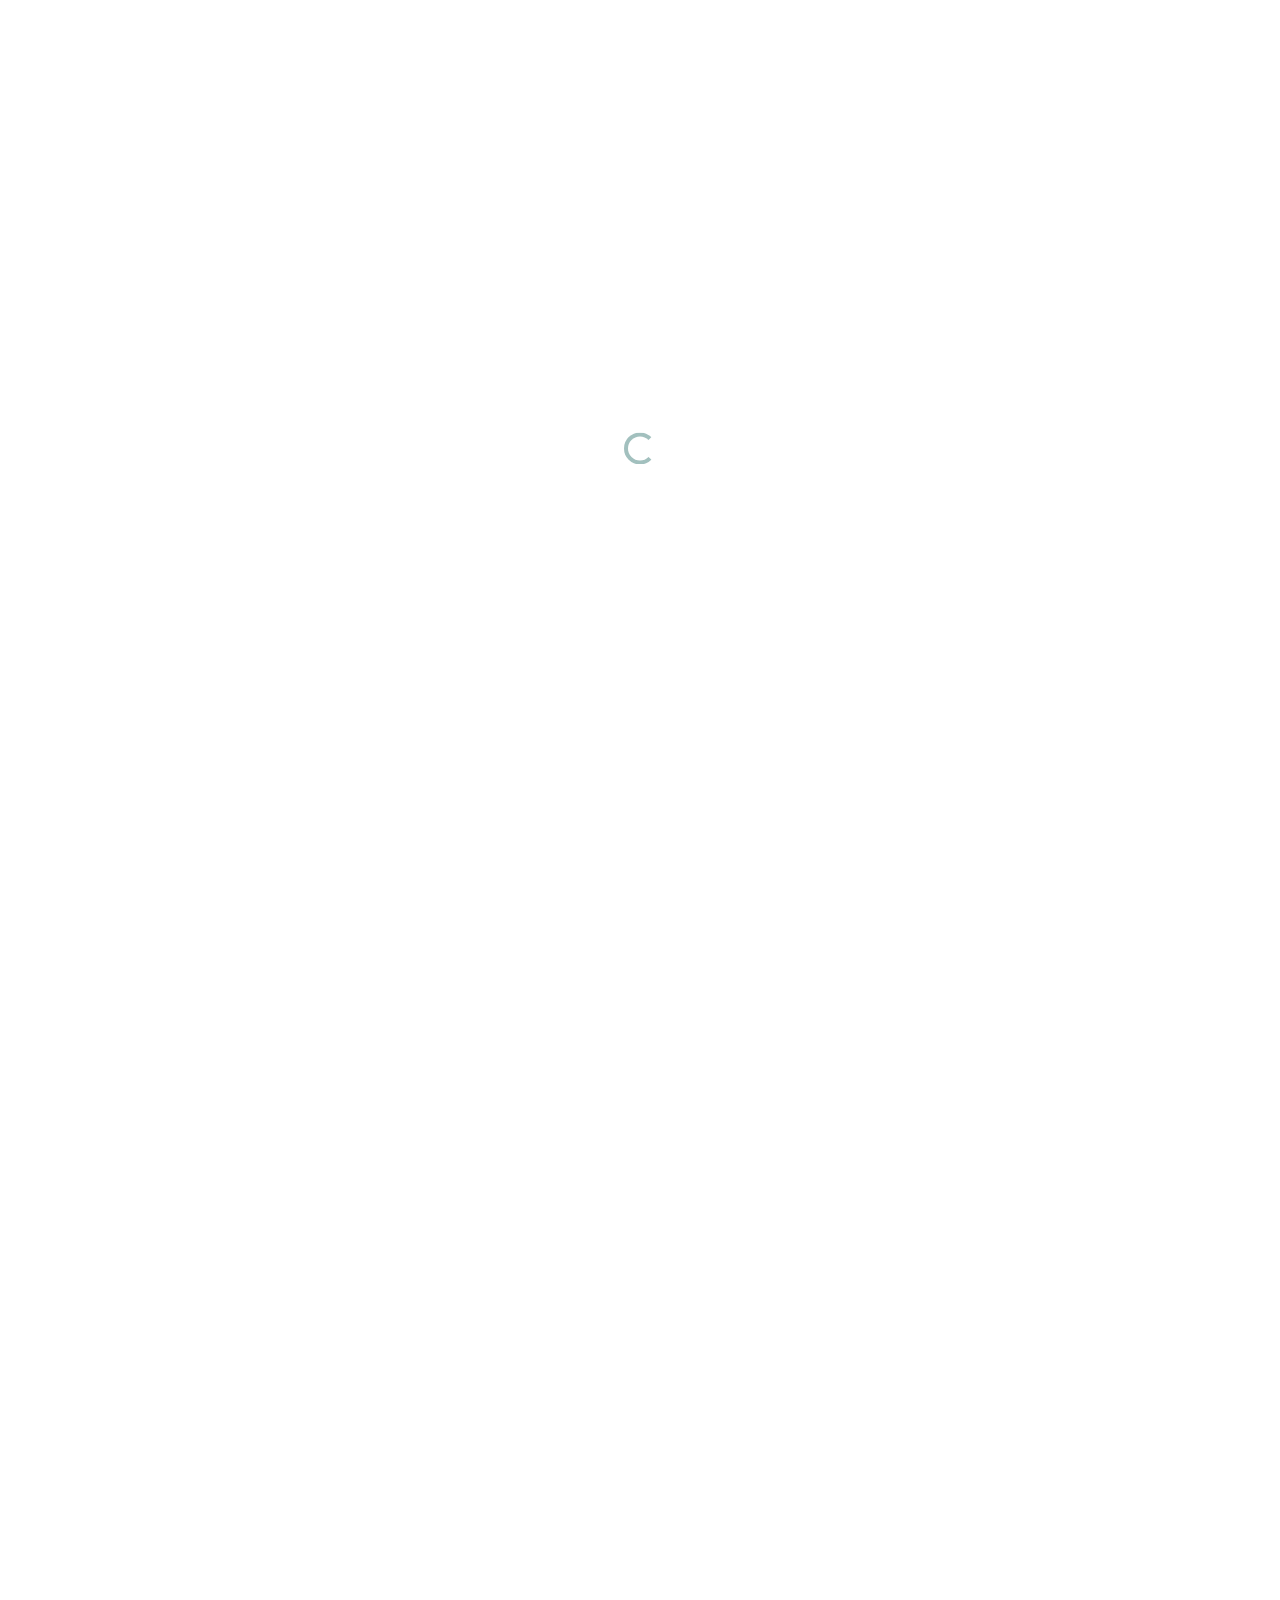
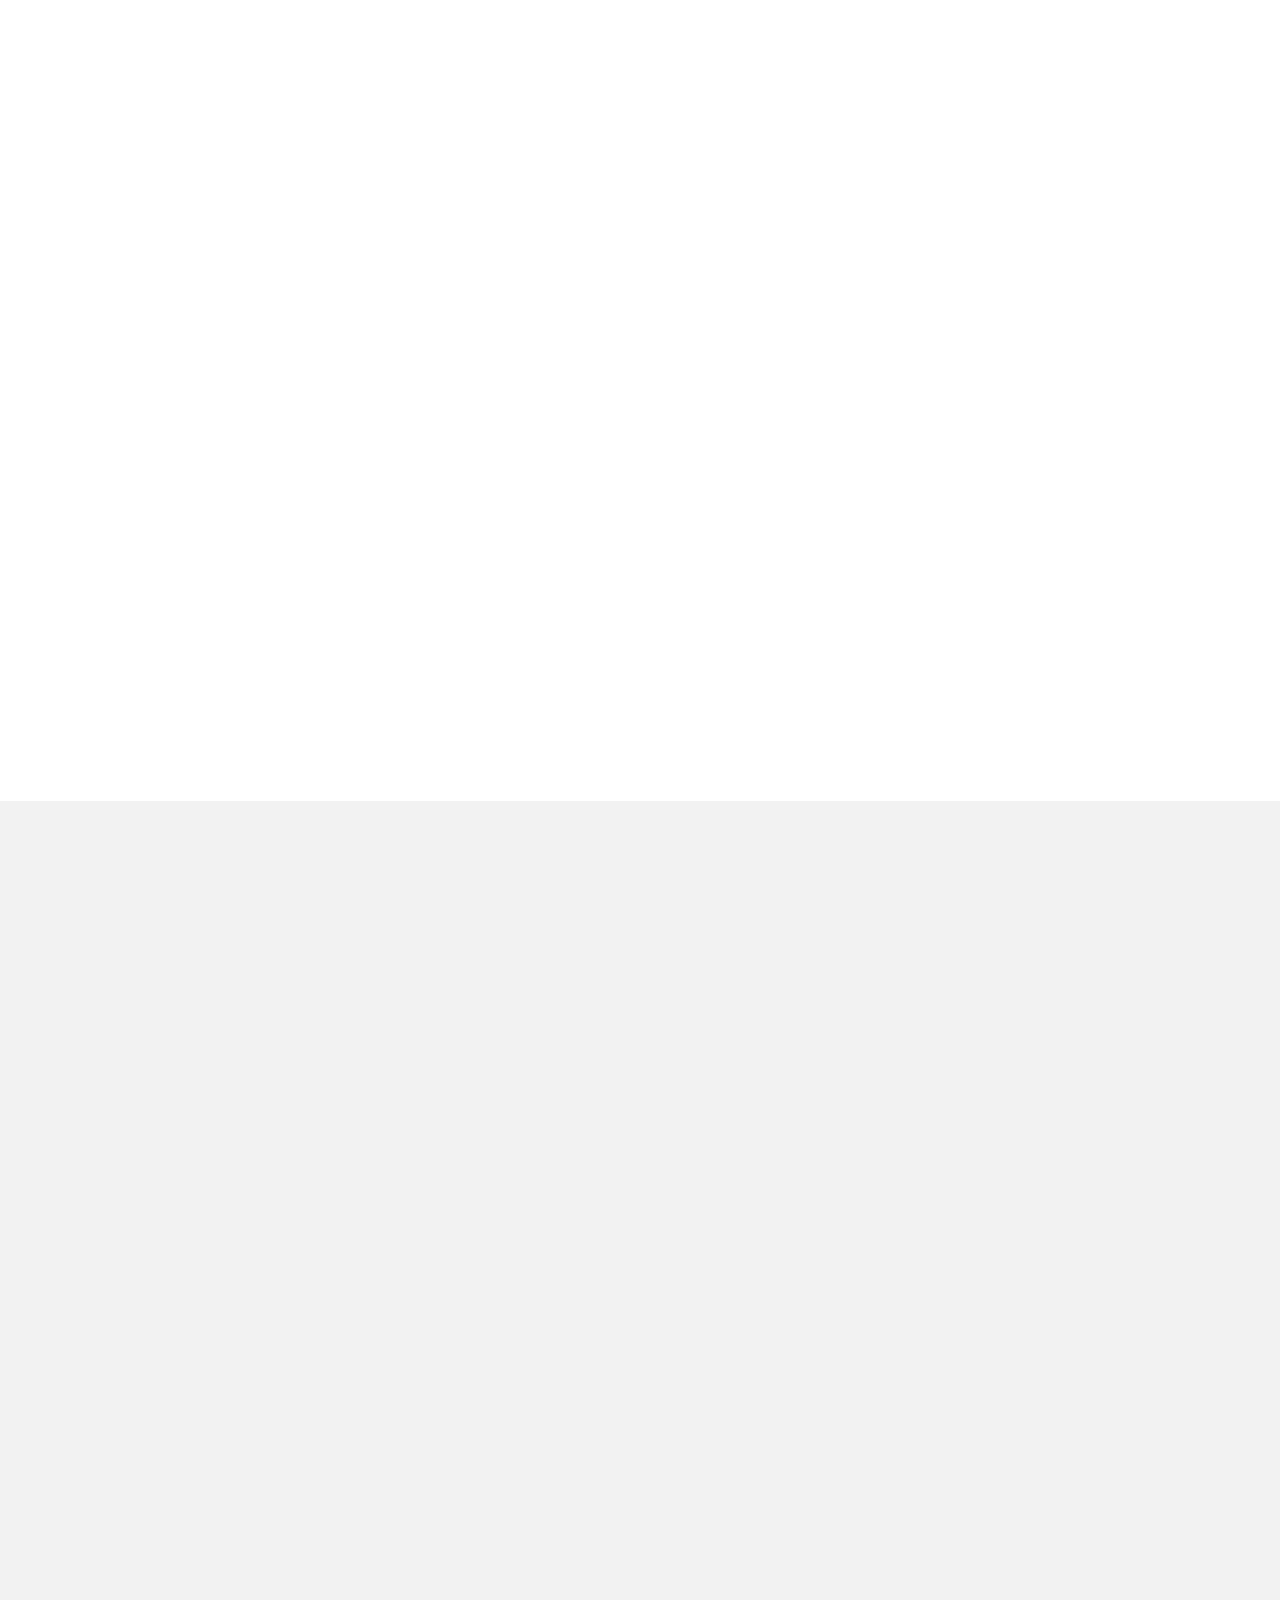
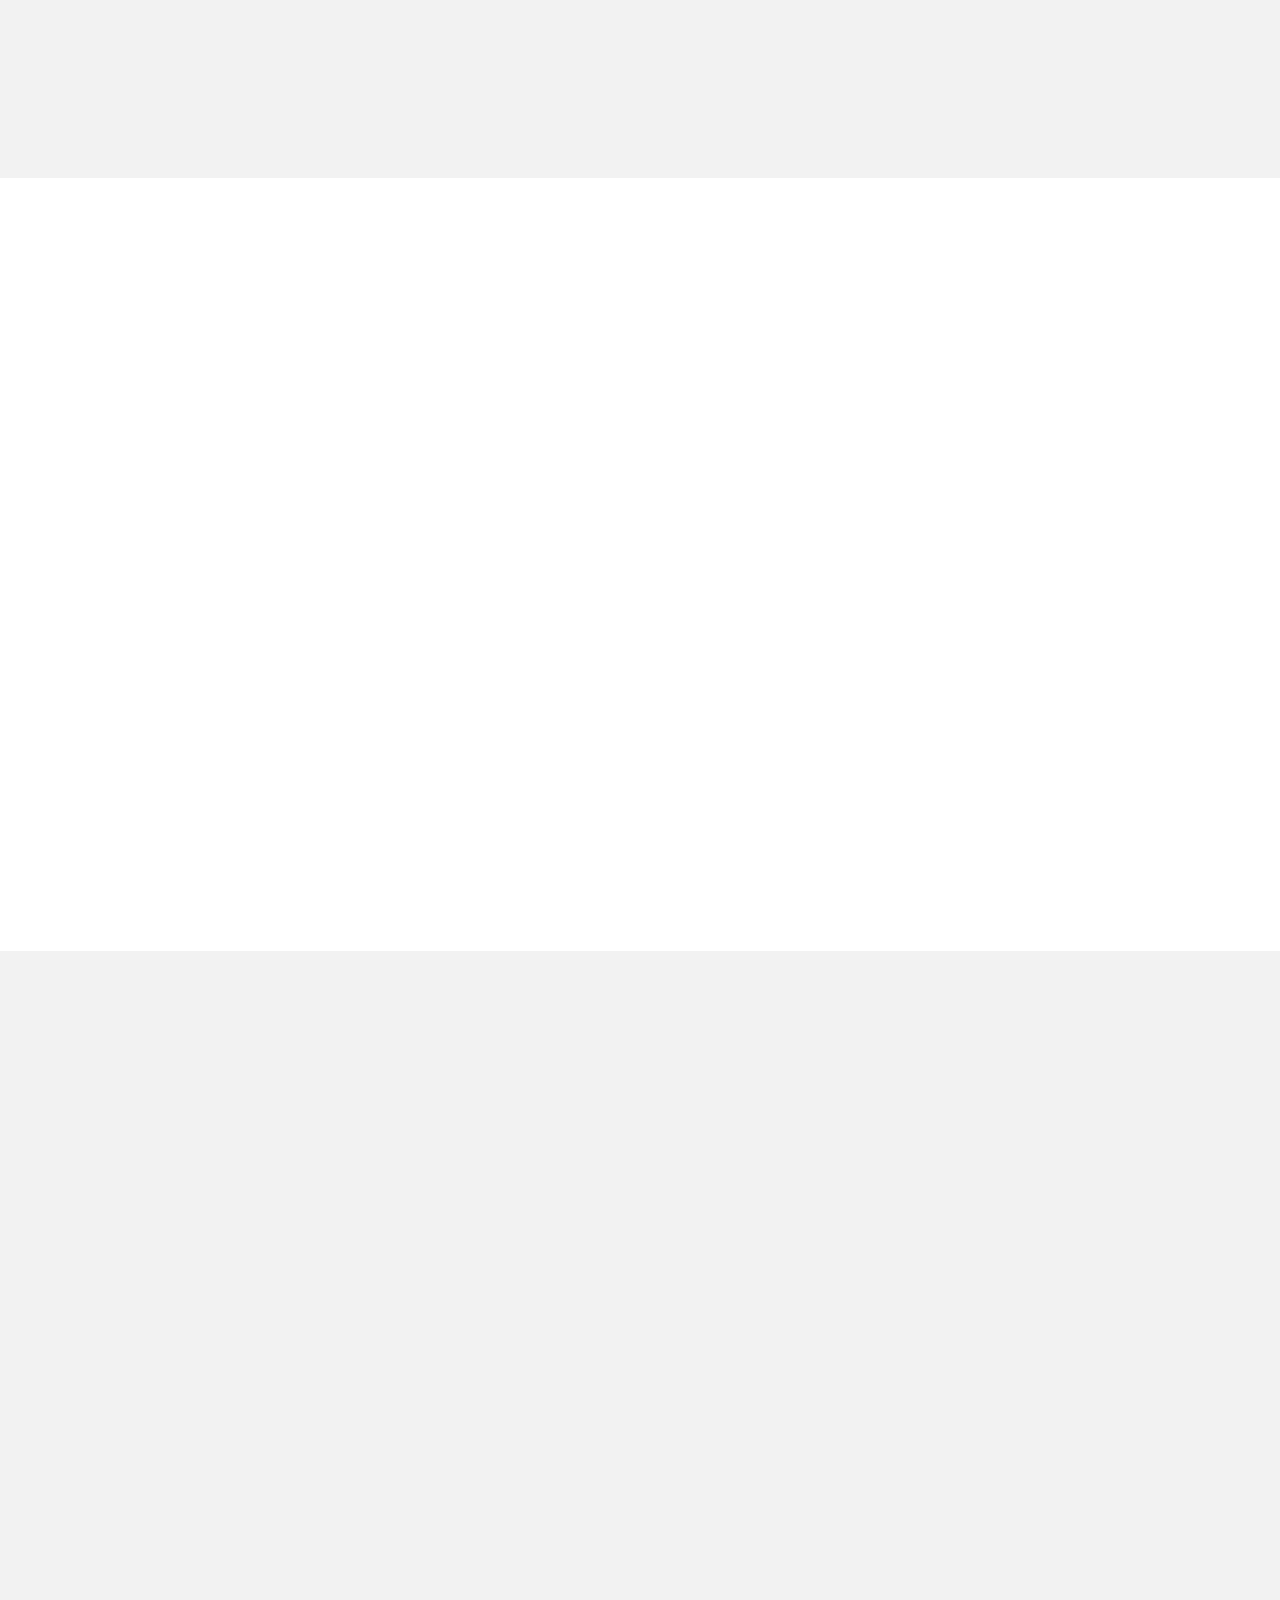
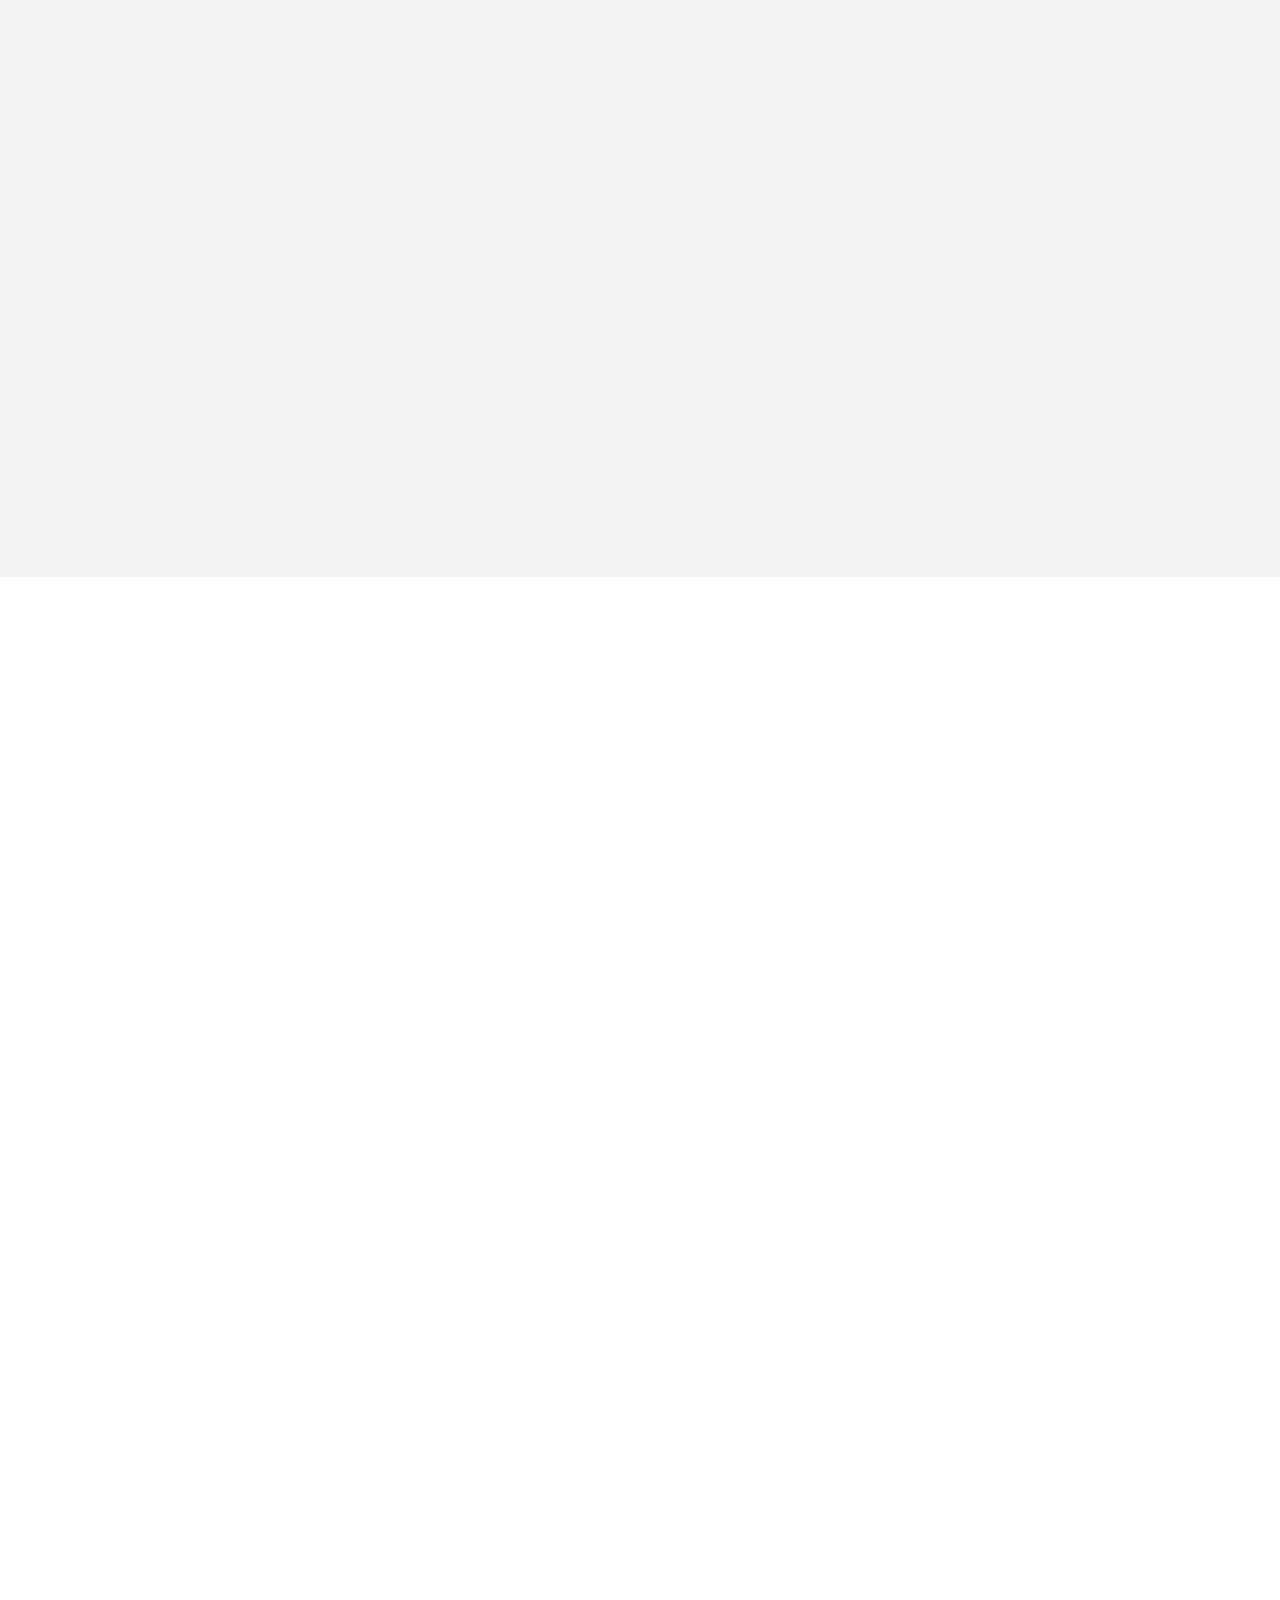
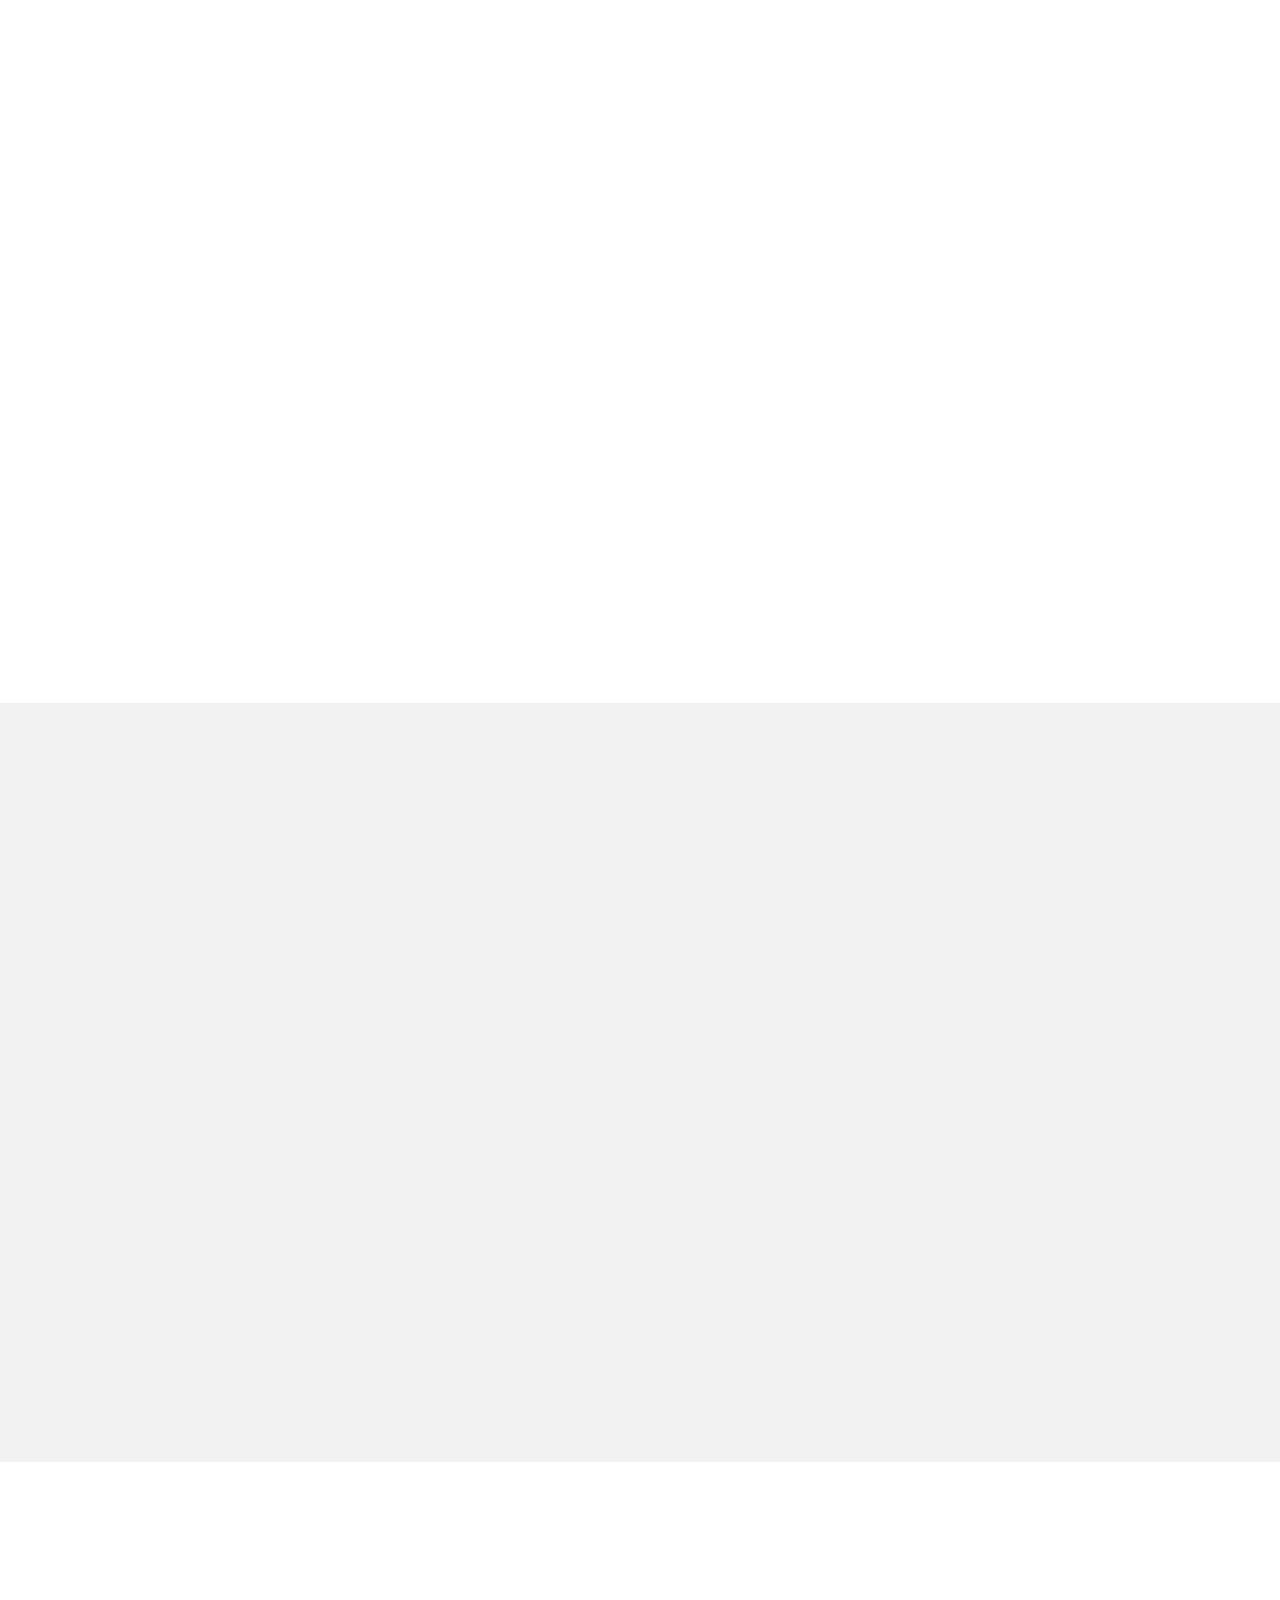
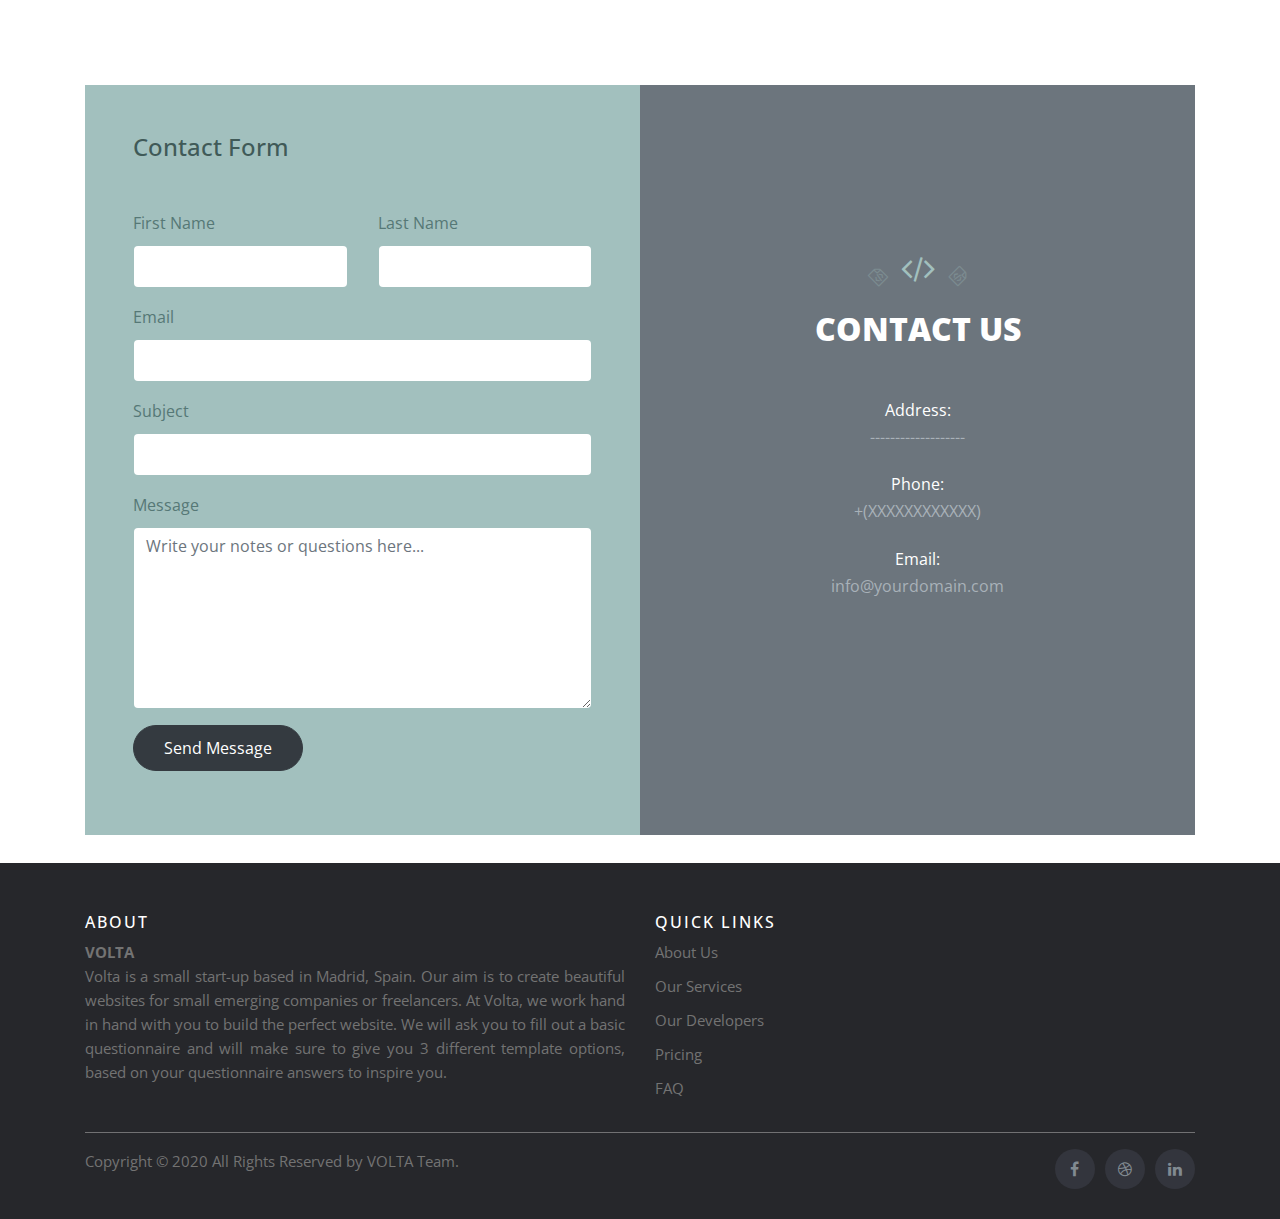
==== index.html @ 7f60ac6f "Soumah Change 1" ====
<!doctype html>
<html lang="en">

<!-- Mirrored from preview.colorlib.com/theme/dogger/ by HTTrack Website Copier/3.x [XR&CO'2014], Sat, 14 Nov 2020 23:42:00 GMT -->
<head>
<title>Volta</title>
<link rel="shortcut icon" href="images/Icon_logo_1.ico"/>
<meta charset="utf-8">
<meta name="viewport" content="width=device-width, initial-scale=1, shrink-to-fit=no">
<link href="https://fonts.googleapis.com/css?family=Open+Sans:300,400,700,%20900|Vollkorn:400i" rel="stylesheet">
<link rel="stylesheet" href="fonts/icomoon/style.css">
<link rel="stylesheet" href="css/bootstrap.min.css">
<link rel="stylesheet" href="css/jquery-ui.css">
<link rel="stylesheet" href="css/owl.carousel.min.css">
<link rel="stylesheet" href="css/owl.theme.default.min.css">
<link rel="stylesheet" href="css/owl.theme.default.min.css">
<link rel="stylesheet" href="css/jquery.fancybox.min.css">
<link rel="stylesheet" href="css/bootstrap-datepicker.css">
<link rel="stylesheet" href="fonts/flaticon/font/flaticon.css">
<link rel="stylesheet" href="fonts/font-awesome-4.7.0/css/font-awesome.min.css">
<link rel="stylesheet" href="css/aos.css">
<link rel="stylesheet" href="css/style.css">
</head>
<body data-spy="scroll" data-target=".site-navbar-target" data-offset="300" id="home-section">
<div id="overlayer"></div>
<div class="loader">
<div class="spinner-border text-primary" role="status">
<span class="sr-only">Loading...</span>
</div>
</div>
<div class="site-wrap">
<div class="site-mobile-menu site-navbar-target">
<div class="site-mobile-menu-header">
<div class="site-mobile-menu-close mt-3">
<span class="icon-close2 js-menu-toggle"></span>
</div>
</div>
<div class="site-mobile-menu-body"></div>
</div>
<header class="site-navbar js-sticky-header site-navbar-target" role="banner">
<div class="container">
<div class="row align-items-center">
<div class="col-6 col-xl-2">
<h1 class="mb-0 site-logo"><a href="index-2.html" class="h2 mb-0">VOLTA<span class="text-primary">.</span> </a></h1>
<!-- <a href="index-2.html" class="h2 mb-0">

  <img src="images/output-onlinepngtools.png" width="100px"/>
  <span class="text-primary">.</span>

 </a>
-->
</div>
<div class="col-12 col-md-10 d-none d-xl-block">
<nav class="site-navigation position-relative text-right" role="navigation">
<ul class="site-menu main-menu js-clone-nav mr-auto d-none d-lg-block">
<li><a href="#home-section" class="nav-link">Home</a></li>
<li><a href="#about-section" class="nav-link">About Us</a></li>
<li><a href="#services-section" class="nav-link">Our Services</a></li>
<li><a href="#trainers-section" class="nav-link">Our Developers</a></li>
<li><a href="#pricing-section" class="nav-link">Pricing</a></li>
<li><a href="#faq-section" class="nav-link">FAQ</a></li>

<li><a href="#contact-section" class="nav-link">Contact</a></li>
</ul>
</nav>
</div>
<div class="col-6 d-inline-block d-xl-none ml-md-0 py-3" style="position: relative; top: 3px;"><a href="#" class="site-menu-toggle js-menu-toggle float-right"><span class="icon-menu h3"></span></a></div>
</div>
</div>
</header>

<section class="site-blocks-cover overflow-hidden bg-light">
<div class="container">
<div class="row">
<div class="col-md-7 align-self-center text-center text-md-left">
<div class="intro-text">
<h1>Making <span class="d-md-block">Simple. Modern. Effective. websites</span></h1>
<p class="mb-4">Providing you and your company with<span class="d-block"> the best product and service.</p>
</div>
</div>
<div class="col-md-5 align-self-end text-center text-md-right">
<img src="images/Main_Section_Image_V1 copy.png" alt="Image" class="img-fluid-main cover-img">
</div>
</div>
</div>
</section>

<section class="site-section">
<div class="container">
<div class="row justify-content-center" data-aos="fade-up">
<div class="col-lg-6 text-center heading-section mb-5">
<div class="paws">
<span class="icon-code"></span>
</div>
<h2 class="text-black mb-2">Personalised Front-End Webpages for Your company!</h2>
<p>Our purpose is to make great websites for great people at a fraction of the cost.</p>
</div>
</div>
<div class="row hover-1-wrap mb-5 mb-lg-0">
<div class="col-12">
<div class="row">
<div class="mb-4 mb-lg-0 col-lg-6 order-lg-2" data-aos="fade-right">
<a href="#" class="hover-1">
<img src="images/plant.jpg" alt="Image" class="img-fluid">
</a>
</div>
<div class="col-lg-5 mr-auto text-lg-right align-self-center order-lg-1" data-aos="fade-left">
<h2 class="text-black">Simple</h2>
<p class="mb-4">Simplicity is our first pillar at Volta. We believe that simple designs will capture your customers. Simple and minimalist, but always based on what YOU want!</p>
</div>
</div>
</div>
</div>
<div class="row hover-1-wrap mb-5 mb-lg-0">
<div class="col-12">
<div class="row">
<div class="mb-4 mb-lg-0 col-lg-6" data-aos="fade-left">
<a href="#" class="hover-1">
<img src="images/modern.jpg" alt="Image" class="img-fluid">
</a>
</div>
<div class="col-lg-5 ml-auto align-self-center" data-aos="fade-right">
<h2 class="text-black">Modern</h2>
<p class="mb-4">Modern is our second pillar. Apart from simple, we want to be at the forefront of change, creating original, modern-looking designs that will “wow” both YOU and your customers</p>
</div>
</div>
</div>
</div>
<div class="row hover-1-wrap">
<div class="col-12">
<div class="row">
<div class="mb-4 mb-lg-0 col-lg-6 order-lg-2" data-aos="fade-right">
<a href="#" class="hover-1">
<img src="images/effective_2.jpg" alt="Image" class="img-fluid">
</a>
</div>
<div class="col-lg-5 mr-auto text-lg-right align-self-center order-lg-1" data-aos="fade-left">
<h2 class="text-black">Effective</h2>
<p class="mb-4">Effectiveness is our third pillar at Volta. We believe that a website is impractical unless it servers a purpose and works flawlessly to achieve our Customers’ objectives.</p>
</div>
</div>
</div>
</div>
</div>
</section>
<section class="site-section bg-light" id="about-section">
<div class="container">
<div class="row justify-content-center" data-aos="fade-up">
<div class="col-lg-5 align-self-center mr-auto text-left heading-section mb-5">
<div class="paws ml-4">
<span class="icon-code"></span>
</div>
<h2 class="text-black mb-3">About Us</h2>
<p class="lead">Volta is a small start-up based in Madrid, Spain. Our aim is to create beautiful websites for small emerging companies or freelancers.</p>
<p class="text-muted mb-4">At Volta, we work hand in hand with you to build the perfect website. We will ask you to fill out a basic questionnaire and will make sure to give you 3 different template options, based on your questionnaire answers to inspire you. Once you have decided what template you like best we will talk about specific aspects such as how much information you need on your website or what package we believe would be the most convenient for you. After that, it is hands-on! We will work non-stop to produce a finalised version of your website which you will fall in love with. We will do all this while keeping in mind our following objectives:
</p>
<ul class="list-unstyled ul-paw primary mb-0">
<li>Being small and staying small</li>
<li>Customer Satisfaction first at all costs</li>
<li>Delivering customer’s requests quickly and effectively</li>
</ul>
</div>
<div class="col-lg-6 text-left heading-section mb-5" data-aos="fade-up" data-aos-delay="100">
</span>
<img src="images/about_us.jpg" alt="Image" class="img-fluid">
</a>
</div>
</div>
</div>
</section>

<section class="site-section " id="services-section">
<div class="container">
<div class="row justify-content-center" data-aos="fade-up">
<div class="col-lg-6 text-center heading-section mb-5">
<div class="paws">
<span class="icon-code"></span>
</div>
<h2 class="text-black mb-2">Our Services</h2>
<p>We offer a range of services, all focused on website development.</p>
</div>
</div>
<div class="row" style="margin-left: 10%;">
<div class="col-sm-6 mb-4 col-sm-4" data-aos="fade-up" data-aos-delay="">
  <div class="block_service">
    <img src="https://img.icons8.com/ios-filled/100/000000/web-design.png" class="services_icons"/>
    <h3>Web Design </h3>
    <p>We design the layout and other visual elements of the website.</p>
  </div>
</div>
<div class="col-sm-6 mb-4 col-sm-4" data-aos="fade-up" data-aos-delay="200">
  <div class="block_service">
    <img src="https://img.icons8.com/ios/100/000000/code-file.png"class="services_icons"/>
    <h3>Web Development</h3>
    <p>We take the website design and actually make a functioning website from it. We use HTML, CSS, Javascript, PHP and other programming languages to bring to life the design files.</p>
  </div>
</div>
<div class="col-sm-6 mb-4 col-sm-4" data-aos="fade-up" data-aos-delay="100">
  <div class="block_service">
    <img src="https://img.icons8.com/ios-filled/100/000000/computer-support.png" class="services_icons"/>
    <h3>Website Maintenance</h3>
    <p>We will make sure to keep maintaining your website, taking care of petty things such as hosting and the domain.</p>
  </div>
</div>
<div class="col-sm-6 mb-4 col-sm-4" data-aos="fade-up" data-aos-delay="200">
  <div class="block_service">
    <img src="https://img.icons8.com/pastel-glyph/100/000000/web-analystics.png" class="services_icons"/>
    <h3>SEO and analytics</h3>
    <p>We work to make your website as visible as possible to all internet browsers. We also track your performance, traffic, etc with Google analytics.</p>
  </div>
</div>



<!--<div class="col-md-6 mb-4 col-lg-4" data-aos="fade-up" data-aos-delay="">
<div class="block_service">
<img src="images/dogger_veterinary.svg" alt="Image mb-5">
<h3>Dog First Aid</h3>
<p>Far far away, behind the word mountains, far from the countries Vokalia and Consonantia, there live the blind texts. </p>
</div>
</div>
<div class="col-md-6 mb-4 col-lg-4" data-aos="fade-up" data-aos-delay="100">
<div class="block_service">
<img src="images/dogger_dryer.svg" alt="Image mb-5">
<h3>Dog Dryer</h3>
<p>Far far away, behind the word mountains, far from the countries Vokalia and Consonantia, there live the blind texts. </p>
</div>
</div>
<div class="col-md-6 mb-4 col-lg-4" data-aos="fade-up" data-aos-delay="200">
<div class="block_service">
<img src="images/dogger_veterinarian.svg" alt="Image mb-5">
<h3>Expert Veterinarian</h3>
<p>Far far away, behind the word mountains, far from the countries Vokalia and Consonantia, there live the blind texts. </p>
</div>
</div>
</div>
</div>-->
</section>
<section class="site-section bg-light" id="trainers-section">
<div class="container">
<div class="row justify-content-center" data-aos="fade-up">
<div class="col-lg-7 text-center heading-section mb-5">
  <div class="paws">
  <span class="icon-code"></span>
  </div>
<h2 class="mb-2 heading">Our Developers</h2>

</div>
</div>
<div class="row">
<div class="col-md-6 mb-6 col-lg-6" data-aos="fade-up" data-aos-delay="">
<div class="trainer">
<figure>
<img src="images/dogger_trainer_1.jpg" alt="Image" class="img-fluid">
</figure>
<div class="px-md-3">
<h3>Alejandro Soumah</h3>
<p>Confounder of Volta. Has extensive experience in the field of web development. Mastering HTML5, CS4, Bootstrap, Javascript, and analytics.</p>
<!--<ul class="ul-social-circle">
<li><a href="#"><span class="icon-twitter"></span></a></li>
<li><a href="#"><span class="icon-instagram"></span></a></li>
<li><a href="#"><span class="icon-facebook"></span></a></li>-->
</ul>
</div>
</div>
</div>
<div class="col-md-6 mb-6 col-lg-6" data-aos="fade-up" data-aos-delay="100">
<div class="trainer">
<figure>
<img src="images/dogger_trainer_2.jpg" alt="Image" class="img-fluid">
</figure>
<div class="px-md-3">
<h3>Nicholas Poole-Warren</h3>
<p>Cofounder of Volta. Has developed websites in the past, has experience in HTML5, CS4, and Bootstrap as well as SEO techniques.</p>
<!--<ul class="ul-social-circle">
<li><a href="#"><span class="icon-twitter"></span></a></li>
<li><a href="#"><span class="icon-instagram"></span></a></li>
<li><a href="#"><span class="icon-facebook"></span></a></li>-->
<!-- </div>
</div>
</div>
<div class="col-md-6 mb-4 col-lg-4" data-aos="fade-up" data-aos-delay="">
<div class="trainer">
<figure>
<img src="images/dogger_trainer_1.jpg" alt="Image" class="img-fluid">
</figure>
<div class="px-md-3">
<h3>Monica Pier</h3>
<p>Has 3 years of experience in website development, has created a variety of websites for clients in the past.</p>
<ul class="ul-social-circle">
<li><a href="#"><span class="icon-twitter"></span></a></li>
<li><a href="#"><span class="icon-instagram"></span></a></li>
<li><a href="#"><span class="icon-facebook"></span></a></li>
</ul>
</div>
</div>
</div>
</ul>
</div>
</div>
</div>
</div>
</div>-->
</section>
<section class="site-section" id="pricing-section">
<div class="container">
<div class="row justify-content-center" data-aos="fade-up">
<div class="col-lg-7 text-center heading-section mb-5">
<div class="paws">
<span class="icon-code"></span>
</div>
<h2 class="mb-2 text-black heading">Pricing Table</h2>
<p>Far far away, behind the word mountains, far from the countries Vokalia and Consonantia, there live the blind texts.</p>
</div>
</div>
<div class="row no-gutters">
<div class="col-12 col-sm-6 col-md-6 col-lg-4 bg-primary p-3 p-md-5" data-aos="fade-up" data-aos-delay="">
<div class="pricing">
<h3 class="text-center text-white text-uppercase">Basic</h3>
<div class="price text-center mb-4 ">
<span><span>$47</span> / year</span>
</div>
<ul class="list-unstyled ul-check success mb-5">
<li>Officia quaerat eaque neque</li>
<li>Possimus aut consequuntur incidunt</li>
<li class="remove">Lorem ipsum dolor sit amet</li>
<li class="remove">Consectetur adipisicing elit</li>
<li class="remove">Dolorum esse odio quas architecto sint</li>
</ul>
<p class="text-center">
<a href="#" class="btn btn-secondary">Buy Now</a>
</p>
</div>
</div>
<div class="col-12 col-sm-6 col-md-6 col-lg-4 bg-dark  p-3 p-md-5" data-aos="fade-up" data-aos-delay="100">
<div class="pricing">
<h3 class="text-center text-white text-uppercase">Premium</h3>
<div class="price text-center mb-4 ">
<span><span>$250</span> / year</span>
</div>
<ul class="list-unstyled ul-check success mb-5">
<li>Officia quaerat eaque neque</li>
<li>Possimus aut consequuntur incidunt</li>
<li>Lorem ipsum dolor sit amet</li>
<li>Consectetur adipisicing elit</li>
<li class="remove">Dolorum esse odio quas architecto sint</li>
</ul>
<p class="text-center">
<a href="#" class="btn btn-primary">Buy Now</a>
</p>
</div>
</div>
<div class="col-12 col-sm-6 col-md-6 col-lg-4 bg-primary  p-3 p-md-5" data-aos="fade-up" data-aos-delay="200">
<div class="pricing">
<h3 class="text-center text-white text-uppercase">Professional</h3>
<div class="price text-center mb-4 ">
<span><span>$850</span> / year</span>
</div>
<ul class="list-unstyled ul-check success mb-5">
<li>Officia quaerat eaque neque</li>
<li>Possimus aut consequuntur incidunt</li>
<li>Lorem ipsum dolor sit amet</li>
<li>Consectetur adipisicing elit</li>
<li>Dolorum esse odio quas architecto sint</li>
</ul>
<p class="text-center">
<a href="#" class="btn btn-secondary">Buy Now</a>
</p>
</div>
</div>
</div>
</div>
<div class="container">
<div class="row justify-content-center" data-aos="fade-up">
<div class="col-lg-7 text-center heading-section mb-5">
<div class="main">
</div>
<h2 class="mb-2 text-black heading">Maintenance</h2>
<p>In order to upload your website to the internet we charge a maintenance fee where we inculde the hosting fee, the web domain and website maintenance.</p>
</div>
</div>
<div class="row no-gutters">
<div class="col-12 col-sm-6 col-md-6 col-lg-6 bg-primary p-3 p-md-5" data-aos="fade-up" data-aos-delay="">
<div class="pricing">
<h3 class="text-center text-white text-uppercase">Basic</h3>
<div class="price text-center mb-6 ">
<span><span>€30</span> / month</span>
</div>
<ul class="list-unstyled ul-check success mb-5">
<li>Website domain name fee </li>
<li>Website hosting fee </li>
<li>Basic maintenance (font/color/text/image changes)</li>
<li class="remove">Included SEO (search engine optimisation)</li>
<li class="remove">Monthly analytics report</li>
</ul>
<p class="text-center">
<a href="#" class="btn btn-secondary">Buy Now</a>
</p>
</div>
</div>
<div class="col-12 col-sm-6 col-md-6 col-lg-6 bg-dark  p-3 p-md-5" data-aos="fade-up" data-aos-delay="100">
<div class="pricing">
<h3 class="text-center text-white text-uppercase">Pro</h3>
<div class="price text-center mb-6 ">
<span><span>€50</span> / month</span>
</div>
<ul class="list-unstyled ul-check success mb-5">
<li>Website domain name fee</li>
<li>Website hosting fee</li>
<li>Pro maintenance (font/color/text/image changes)</li>
<li> Included SEO (search engine optimisation)</li>
<li>Monthly analytics report</li>
</ul>
<p class="text-center">
<a href="#" class="btn btn-primary">Buy Now</a>
</p>
</div>
</div>
</section>
<section class="site-section bg-light" id="faq-section">
<div class="container" id="accordion">
<div class="row justify-content-center" data-aos="fade-up">
<div class="col-lg-6 text-center heading-section mb-5">
<div class="paws">
<span class="icon-code"></span>
</div>
<h2 class="text-black mb-2">Frequently Ask Questions</h2>
<p>These are the most common questions we come across. Anything to try and help future customers understand the way Volta works</p>
</div>
</div>
<div class="row accordion justify-content-center block__76208">
<div class="col-lg-6 order-lg-2 mb-5 mb-lg-0" data-aos="fade-up" data-aos-delay="">
<img src="images/faq.jpeg" alt="Image" class="img-fluid rounded">
</div>
<div class="col-lg-5 mr-auto order-lg-1" data-aos="fade-up" data-aos-delay="100">
<div class="accordion-item">
<h3 class="mb-0 heading">
<a class="btn-block" data-toggle="collapse" href="#collapseFive" role="button" aria-expanded="true" aria-controls="collapseFive">How long does it take to build the first finalised version of the clients websites?<span class="icon"></span></a>
</h3>
<div id="collapseFive" class="collapse show" aria-labelledby="headingOne" data-parent="#accordion">
<div class="body-text">
<p>Depends on the plan the client has selected but never over a month. Sometimes, our delivery time is shorter than the stated in the package, but never longer.</p>
</div>
</div>
</div> <!-- .accordion-item -->
<div class="accordion-item">
<h3 class="mb-0 heading">
<a class="btn-block" data-toggle="collapse" href="#collapseSix" role="button" aria-expanded="false" aria-controls="collapseSix">What if I don’t want to pay for hosting, website domain and maintenance?<span class="icon"></span></a>
</h3>
<div id="collapseSix" class="collapse" aria-labelledby="headingOne" data-parent="#accordion">
<div class="body-text">
<p>No worries! This means that your website will not be live on the internet. You can either purchase the Basic or Pro Mainteneance package, or if you prefer to organise maintenance, hosting, and domains yourself, we will transfer the files over to you through email or dropbox. </p>
</div>
</div>
</div> <!-- .accordion-item -->
<div class="accordion-item">
<h3 class="mb-0 heading">
<a class="btn-block" data-toggle="collapse" href="#collapseSeven" role="button" aria-expanded="false" aria-controls="collapseSeven">What do the extra hours, included in all packages mean?<span class="icon"></span></a>
</h3>
<div id="collapseSeven" class="collapse" aria-labelledby="headingOne" data-parent="#accordion">
<div class="body-text">
<p>When we work with clients, we usually present them a final project of what they wanted in their website, however it is typically the case that there are finishing touches the client wants to add before we put the website on the internet. We, therefore, include these hours of editing and changing the website to perfection in each package. If the hours are exceeded, then we charge a base rate of 50€ an hour for extra changes. However, usually most people will not exceed the hour included in their selected packages.</p>
</div>
</div>
</div> <!-- .accordion-item -->
<div class="accordion-item">
<h3 class="mb-0 heading">
<a class="btn-block" data-toggle="collapse" href="#collapseEight" role="button" aria-expanded="false" aria-controls="collapseEight">Is a warm dry nose a sign of illness in dogs?<span class="icon"></span></a>
</h3>
<div id="collapseEight" class="collapse" aria-labelledby="headingOne" data-parent="#accordion">
<div class="body-text">
<p>The Big Oxmox advised her not to do so, because there were thousands of bad Commas, wild Question Marks and devious Semikoli, but the Little Blind Text didn’t listen. She packed her seven versalia, put her initial into the belt and made herself on the way.</p>
</div>
</div>
</div> <!-- .accordion-item -->
</div>
</div>
</div>
</section>

<!--
<section class="site-section block-13" id="testimonials-section" data-aos="fade">
<div class="container">
<div class="row justify-content-center" data-aos="fade-up">
<div class="col-lg-6 text-center heading-section mb-5">
<div class="paws">
<span class="icon-code"></span>
</div>
<h2 class="text-black mb-2">Happy Customers</h2>
</div>
</div>
<div data-aos="fade-up" data-aos-delay="200">
<div class="owl-carousel nonloop-block-13">
<div>
<div class="block-testimony-1 text-center">
<blockquote class="mb-4">
<p>&ldquo;The Big Oxmox advised her not to do so, because there were thousands of bad Commas, wild Question Marks and devious Semikoli, but the Little Blind Text didn’t listen. She packed her seven versalia, put her initial into the belt and made herself on the way.&rdquo;</p>
</blockquote>
<figure>
<img src="images/person_4.jpg" alt="Image" class="img-fluid rounded-circle mx-auto">
</figure>
<h3 class="font-size-20 text-black">Ricky Fisher</h3>
</div>
</div>
<div>
<div class="block-testimony-1 text-center">
<blockquote class="mb-4">
<p>&ldquo;Even the all-powerful Pointing has no control about the blind texts it is an almost unorthographic life One day however a small line of blind text by the name of Lorem Ipsum decided to leave for the far World of Grammar.&rdquo;</p>
</blockquote>
<figure>
<img src="images/person_2.jpg" alt="Image" class="img-fluid rounded-circle mx-auto">
</figure>
<h3 class="font-size-20 mb-4 text-black">Ken Davis</h3>
</div>
</div>
<div>
<div class="block-testimony-1 text-center">
<blockquote class="mb-4">
<p>&ldquo;A small river named Duden flows by their place and supplies it with the necessary regelialia. It is a paradisematic country, in which roasted parts of sentences fly into your mouth.&rdquo;</p>
</blockquote>
<figure>
<img src="images/person_1.jpg" alt="Image" class="img-fluid rounded-circle mx-auto">
</figure>
<h3 class="font-size-20 text-black">Mellisa Griffin</h3>
</div>
</div>
<div>
<div class="block-testimony-1 text-center">
<blockquote class="mb-4">
<p>&ldquo;Far far away, behind the word mountains, far from the countries Vokalia and Consonantia, there live the blind texts. Separated they live in Bookmarksgrove right at the coast of the Semantics, a large language ocean.&rdquo;</p>
</blockquote>
<figure>
<img src="images/person_3.jpg" alt="Image" class="img-fluid rounded-circle mx-auto">
</figure>
<h3 class="font-size-20 mb-4 text-black">Robert Steward</h3>
</div>
</div>
</div>
</div>
</div>
</section> -->
<!-- <section class="site-section" id="gallery-section">
  <div class="container-fluid">
  <div class="row justify-content-center" data-aos="fade-up">
  <div class="col-lg-6 text-center heading-section mb-5">
  <div class="paws">
  <span class="icon-code"></span>
  </div>
  <h2 class="text-black mb-2">Photo Gallery</h2>
  </div>
  </div>
  <div class="row no-gutters">
  <a class="col-6 col-md-6 col-lg-4 col-xl-3 gal-item d-block" data-aos="fade-up" data-aos-delay="100" href="images/dogger_img_sm_1.jpg" data-fancybox="gal"><img src="images/dogger_img_sm_1.jpg" alt="Image" class="img-fluid"></a>
  <a class="col-6 col-md-6 col-lg-4 col-xl-3 gal-item d-block" data-aos="fade-up" data-aos-delay="100" href="images/dogger_img_sm_2.jpg" data-fancybox="gal"><img src="images/dogger_img_sm_2.jpg" alt="Image" class="img-fluid"></a>
  <a class="col-6 col-md-6 col-lg-4 col-xl-3 gal-item d-block" data-aos="fade-up" data-aos-delay="100" href="images/dogger_img_sm_3.jpg" data-fancybox="gal"><img src="images/dogger_img_sm_3.jpg" alt="Image" class="img-fluid"></a>
  <a class="col-6 col-md-6 col-lg-4 col-xl-3 gal-item d-block" data-aos="fade-up" data-aos-delay="100" href="images/dogger_img_sm_4.jpg" data-fancybox="gal"><img src="images/dogger_img_sm_4.jpg" alt="Image" class="img-fluid"></a>
  <a class="col-6 col-md-6 col-lg-4 col-xl-3 gal-item d-block" data-aos="fade-up" data-aos-delay="100" href="images/dogger_img_sm_5.jpg" data-fancybox="gal"><img src="images/dogger_img_sm_5.jpg" alt="Image" class="img-fluid"></a>
  <a class="col-6 col-md-6 col-lg-4 col-xl-3 gal-item d-block" data-aos="fade-up" data-aos-delay="100" href="images/dogger_img_sm_6.jpg" data-fancybox="gal"><img src="images/dogger_img_sm_6.jpg" alt="Image" class="img-fluid"></a>
  <a class="col-6 col-md-6 col-lg-4 col-xl-3 gal-item d-block" data-aos="fade-up" data-aos-delay="100" href="images/dogger_img_sm_1.jpg" data-fancybox="gal"><img src="images/dogger_img_sm_1.jpg" alt="Image" class="img-fluid"></a>
  <a class="col-6 col-md-6 col-lg-4 col-xl-3 gal-item d-block" data-aos="fade-up" data-aos-delay="100" href="images/dogger_img_sm_2.jpg" data-fancybox="gal"><img src="images/dogger_img_sm_2.jpg" alt="Image" class="img-fluid"></a>
  <a class="col-6 col-md-6 col-lg-4 col-xl-3 gal-item d-block" data-aos="fade-up" data-aos-delay="100" href="images/dogger_img_sm_3.jpg" data-fancybox="gal"><img src="images/dogger_img_sm_3.jpg" alt="Image" class="img-fluid"></a>
  <a class="col-6 col-md-6 col-lg-4 col-xl-3 gal-item d-block" data-aos="fade-up" data-aos-delay="100" href="images/dogger_img_sm_4.jpg" data-fancybox="gal"><img src="images/dogger_img_sm_4.jpg" alt="Image" class="img-fluid"></a>
  <a class="col-6 col-md-6 col-lg-4 col-xl-3 gal-item d-block" data-aos="fade-up" data-aos-delay="100" href="images/dogger_img_sm_5.jpg" data-fancybox="gal"><img src="images/dogger_img_sm_5.jpg" alt="Image" class="img-fluid"></a>
  <a class="col-6 col-md-6 col-lg-4 col-xl-3 gal-item d-block" data-aos="fade-up" data-aos-delay="100" href="images/dogger_img_sm_6.jpg" data-fancybox="gal"><img src="images/dogger_img_sm_6.jpg" alt="Image" class="img-fluid"></a>
  </div>
  </div>
</section> -->
<!--  <section class="site-section" id="blog-section">
  <div class="container">
  <div class="row justify-content-center" data-aos="fade-up">
  <div class="col-lg-6 text-center heading-section mb-5">
  <div class="paws">
  <span class="icon-code"></span>
  </div>
  <h2 class="text-black mb-2">Dogger Blog</h2>
  <p>Far far away, behind the word mountains, far from the countries Vokalia and Consonantia, there live the blind texts.</p>
  </div>
  </div>
  <div class="row">
  <div class="col-md-6 mb-4" data-aos="fade-up" data-aos-delay="">
  <div class="d-lg-flex blog-entry">
  <figure class="mr-4">
  <a href="single.html"><img src="images/dogger_img_sm_1.jpg" alt="Image" class="img-fluid"></a>
  </figure>
  <div class="blog-entry-text">
  <h3><a href="single.html">5 Things You Need To Know About Dog Massage</a></h3>
  <span class="post-meta mb-3 d-block">April 17, 2019</span>
  <p>Far far away, behind the word mountains, far from the countries Vokalia and Consonantia, there live the blind texts.</p>
  <p><a href="#" class="">Read More..</a></p>
  </div>
  </div>
  </div>
  <div class="col-md-6 mb-4" data-aos="fade-up" data-aos-delay="100">
  <div class="d-lg-flex blog-entry">
  <figure class="mr-4">
  <a href="single.html"><img src="images/dogger_img_sm_2.jpg" alt="Image" class="img-fluid"></a>
  </figure>
  <div class="blog-entry-text">
  <h3><a href="single.html">5 Things You Need To Know About Dog Massage</a></h3>
  <span class="post-meta mb-3 d-block">April 17, 2019</span>
  <p>Far far away, behind the word mountains, far from the countries Vokalia and Consonantia, there live the blind texts.</p>
  <p><a href="#" class="">Read More..</a></p>
  </div>
  </div>
  </div>
  <div class="col-md-6 mb-4" data-aos="fade-up" data-aos-delay="">
  <div class="d-lg-flex blog-entry">
  <figure class="mr-4">
  <a href="single.html"><img src="images/dogger_img_sm_3.jpg" alt="Image" class="img-fluid"></a>
  </figure>
  <div class="blog-entry-text">
  <h3><a href="single.html">5 Things You Need To Know About Dog Massage</a></h3>
  <span class="post-meta mb-3 d-block">April 17, 2019</span>
  <p>Far far away, behind the word mountains, far from the countries Vokalia and Consonantia, there live the blind texts.</p>
  <p><a href="#" class="">Read More..</a></p>
  </div>
  </div>
  </div>
  <div class="col-md-6 mb-4" data-aos="fade-up" data-aos-delay="100">
  <div class="d-lg-flex blog-entry">
  <figure class="mr-4">
  <a href="single.html"><img src="images/dogger_img_sm_1.jpg" alt="Image" class="img-fluid"></a>
  </figure>
  <div class="blog-entry-text">
  <h3><a href="single.html">5 Things You Need To Know About Dog Massage</a></h3>
  <span class="post-meta mb-3 d-block">April 17, 2019</span>
  <p>Far far away, behind the word mountains, far from the countries Vokalia and Consonantia, there live the blind texts.</p>
  <p><a href="#" class="">Read More..</a></p>
  </div>
  </div>
  </div>
  </div>
  </div>
</section> -->

<section class="" id="contact-section ">
</br>
<div class="container">
  <div class="row justify-content-center" data-aos="fade-up">
  <div class="col-lg-6 text-center heading-section mb-5">
  <div class="paws">
  <span class="icon-code"></span>
  </div>
  <h2 class="text-black mb-2">Contact Form</h2>
  <p>If you would like to ask us anything don't hesitate, fill up the form! </p>
  </div>
  </div>
<div class="row no-gutters">
<div class="col-lg-6 bg-primary">
<form action="#" class="p-5 contact-form">
<h2 class="h4 mb-5 heading">Contact Form</h2>
<div class="row form-group">
<div class="col-md-6 mb-3 mb-md-0">
<label for="fname">First Name</label>
<input type="text" id="fname" class="form-control">
</div>
<div class="col-md-6">
<label for="lname">Last Name</label>
<input type="text" id="lname" class="form-control">
</div>
</div>
<div class="row form-group">
<div class="col-md-12">
<label for="email">Email</label>
<input type="email" id="email" class="form-control">
</div>
</div>
<div class="row form-group">
<div class="col-md-12">
<label for="subject">Subject</label>
<input type="subject" id="subject" class="form-control">
</div>
</div>
<div class="row form-group">
<div class="col-md-12">
<label for="message">Message</label>
<textarea name="message" id="message" cols="30" rows="7" class="form-control" placeholder="Write your notes or questions here..."></textarea>
</div>
</div>
<div class="row form-group">
<div class="col-md-12">
<input type="submit" value="Send Message" class="btn btn-dark btn-md text-white">
</div>
</div>
</form>
</div>
<div class="col-lg-6 bg-secondary">
<div class="row justify-content-center align-items-center h-100">
<div class="col-lg-6 text-center heading-section mb-5 align-self-center">
<div class="paws">
<span class="icon-code"></span>
</div>
<h2 class="text-white mb-5">Contact Us</h2>
<ul class="list-unstyled text-centre address">
<li>
<span class="d-block">Address:</span>
<p>-------------------</p>
</li>
<li>
<span class="d-block">Phone:</span>
<p>+(XXXXXXXXXXXX)</p>
</li>
<li>
<span class="d-block">Email:</span>
<p>info@yourdomain.com</p>
</li>
</ul>
</div>
</div>
</div>
</div>
</div>
</br>

</section>

<footer class="site-footer">
      <div class="container">
        <div class="row">
          <div class="col-sm-12 col-md-6">
            <h6>About</h6>
            <p class="text-justify"><b>VOLTA</b></br>
              Volta is a small start-up based in Madrid, Spain. Our aim is to create beautiful websites for small emerging companies or freelancers.

  At Volta, we work hand in hand with you to build the perfect website. We will ask you to fill out a basic questionnaire and will make sure to give you 3 different template options, based on your questionnaire answers to inspire you.

              </p>
          </div>


          <div class="col-xs-6 col-md-3">
            <h6>Quick Links</h6>
            <ul class="footer-links">
              <li><a href="#about-section">About Us</a></li>
              <li><a href="#services-section">Our Services</a></li>
              <li><a href="#trainers-section">Our Developers</a></li>
              <li><a href="#pricing-section">Pricing</a></li>
              <li><a href="faq-section">FAQ</a></li>
              <!-- <li><a href="#testimonials-section">Happy Customers</a></li> -->

            </ul>
          </div>
        </div>
        <hr>
      </div>
      <div class="container">
        <div class="row">
          <div class="col-md-8 col-sm-6 col-xs-12">
            <p class="copyright-text">Copyright &copy; 2020 All Rights Reserved by
         <a href="#">VOLTA Team</a>.
            </p>
          </div>

          <div class="col-md-4 col-sm-6 col-xs-12">
            <ul class="social-icons">
              <li><a class="facebook" href="#"><i class="fa fa-facebook"></i></a></li>
              <li><a class="dribbble" href="#"><i class="fa fa-dribbble"></i></a></li>
              <li><a class="linkedin" href="#"><i class="fa fa-linkedin"></i></a></li>
            </ul>
          </div>
        </div>
      </div>
</footer>
</div> <!-- .site-wrap -->
<script src="js/jquery-3.3.1.min.js"></script>
<script src="js/jquery-ui.js"></script>
<script src="js/popper.min.js"></script>
<script src="js/bootstrap.min.js"></script>
<script src="js/owl.carousel.min.js"></script>
<script src="js/jquery.countdown.min.js"></script>
<script src="js/jquery.easing.1.3.js"></script>
<script src="js/aos.js"></script>
<script src="js/jquery.fancybox.min.js"></script>
<script src="js/jquery.sticky.js"></script>
<script src="js/isotope.pkgd.min.js"></script>
<script src="js/main.js"></script>
<!-- Global site tag (gtag.js) - Google Analytics -->
<script async src="https://www.googletagmanager.com/gtag/js?id=UA-23581568-13"></script>
<script>window.dataLayer=window.dataLayer||[];function gtag(){dataLayer.push(arguments);}gtag('js',new Date());gtag('config','UA-23581568-13');</script>
</body>

<!-- Mirrored from preview.colorlib.com/theme/dogger/ by HTTrack Website Copier/3.x [XR&CO'2014], Sat, 14 Nov 2020 23:42:45 GMT -->
</html>
---- fonts/icomoon/style.css ----
@font-face {
  font-family: 'icomoon';
  src:  url('fonts/icomoon1a44.eot?10si43');
  src:  url('fonts/icomoon1a44.eot?10si43#iefix') format('embedded-opentype'),
    url('fonts/icomoon1a44.ttf?10si43') format('truetype'),
    url('fonts/icomoon1a44.woff?10si43') format('woff'),
    url('fonts/icomoon1a44.svg?10si43#icomoon') format('svg');
  font-weight: normal;
  font-style: normal;
}

[class^="icon-"], [class*=" icon-"] {
  /* use !important to prevent issues with browser extensions that change fonts */
  font-family: 'icomoon' !important;
  speak: none;
  font-style: normal;
  font-weight: normal;
  font-variant: normal;
  text-transform: none;
  line-height: 1;

  /* Better Font Rendering =========== */
  -webkit-font-smoothing: antialiased;
  -moz-osx-font-smoothing: grayscale;
}

.icon-asterisk:before {
  content: "\f069";
}
.icon-plus:before {
  content: "\f067";
}
.icon-question:before {
  content: "\f128";
}
.icon-minus:before {
  content: "\f068";
}
.icon-glass:before {
  content: "\f000";
}
.icon-music:before {
  content: "\f001";
}
.icon-search:before {
  content: "\f002";
}
.icon-envelope-o:before {
  content: "\f003";
}
.icon-heart:before {
  content: "\f004";
}
.icon-star:before {
  content: "\f005";
}
.icon-star-o:before {
  content: "\f006";
}
.icon-user:before {
  content: "\f007";
}
.icon-film:before {
  content: "\f008";
}
.icon-th-large:before {
  content: "\f009";
}
.icon-th:before {
  content: "\f00a";
}
.icon-th-list:before {
  content: "\f00b";
}
.icon-check:before {
  content: "\f00c";
}
.icon-close:before {
  content: "\f00d";
}
.icon-remove:before {
  content: "\f00d";
}
.icon-times:before {
  content: "\f00d";
}
.icon-search-plus:before {
  content: "\f00e";
}
.icon-search-minus:before {
  content: "\f010";
}
.icon-power-off:before {
  content: "\f011";
}
.icon-signal:before {
  content: "\f012";
}
.icon-cog:before {
  content: "\f013";
}
.icon-gear:before {
  content: "\f013";
}
.icon-trash-o:before {
  content: "\f014";
}
.icon-home:before {
  content: "\f015";
}
.icon-file-o:before {
  content: "\f016";
}
.icon-clock-o:before {
  content: "\f017";
}
.icon-road:before {
  content: "\f018";
}
.icon-download:before {
  content: "\f019";
}
.icon-arrow-circle-o-down:before {
  content: "\f01a";
}
.icon-arrow-circle-o-up:before {
  content: "\f01b";
}
.icon-inbox:before {
  content: "\f01c";
}
.icon-play-circle-o:before {
  content: "\f01d";
}
.icon-repeat:before {
  content: "\f01e";
}
.icon-rotate-right:before {
  content: "\f01e";
}
.icon-refresh:before {
  content: "\f021";
}
.icon-list-alt:before {
  content: "\f022";
}
.icon-lock:before {
  content: "\f023";
}
.icon-flag:before {
  content: "\f024";
}
.icon-headphones:before {
  content: "\f025";
}
.icon-volume-off:before {
  content: "\f026";
}
.icon-volume-down:before {
  content: "\f027";
}
.icon-volume-up:before {
  content: "\f028";
}
.icon-qrcode:before {
  content: "\f029";
}
.icon-barcode:before {
  content: "\f02a";
}
.icon-tag:before {
  content: "\f02b";
}
.icon-tags:before {
  content: "\f02c";
}
.icon-book:before {
  content: "\f02d";
}
.icon-bookmark:before {
  content: "\f02e";
}
.icon-print:before {
  content: "\f02f";
}
.icon-camera:before {
  content: "\f030";
}
.icon-font:before {
  content: "\f031";
}
.icon-bold:before {
  content: "\f032";
}
.icon-italic:before {
  content: "\f033";
}
.icon-text-height:before {
  content: "\f034";
}
.icon-text-width:before {
  content: "\f035";
}
.icon-align-left:before {
  content: "\f036";
}
.icon-align-center:before {
  content: "\f037";
}
.icon-align-right:before {
  content: "\f038";
}
.icon-align-justify:before {
  content: "\f039";
}
.icon-list:before {
  content: "\f03a";
}
.icon-dedent:before {
  content: "\f03b";
}
.icon-outdent:before {
  content: "\f03b";
}
.icon-indent:before {
  content: "\f03c";
}
.icon-video-camera:before {
  content: "\f03d";
}
.icon-image:before {
  content: "\f03e";
}
.icon-photo:before {
  content: "\f03e";
}
.icon-picture-o:before {
  content: "\f03e";
}
.icon-pencil:before {
  content: "\f040";
}
.icon-map-marker:before {
  content: "\f041";
}
.icon-adjust:before {
  content: "\f042";
}
.icon-tint:before {
  content: "\f043";
}
.icon-edit:before {
  content: "\f044";
}
.icon-pencil-square-o:before {
  content: "\f044";
}
.icon-share-square-o:before {
  content: "\f045";
}
.icon-check-square-o:before {
  content: "\f046";
}
.icon-arrows:before {
  content: "\f047";
}
.icon-step-backward:before {
  content: "\f048";
}
.icon-fast-backward:before {
  content: "\f049";
}
.icon-backward:before {
  content: "\f04a";
}
.icon-play:before {
  content: "\f04b";
}
.icon-pause:before {
  content: "\f04c";
}
.icon-stop:before {
  content: "\f04d";
}
.icon-forward:before {
  content: "\f04e";
}
.icon-fast-forward:before {
  content: "\f050";
}
.icon-step-forward:before {
  content: "\f051";
}
.icon-eject:before {
  content: "\f052";
}
.icon-chevron-left:before {
  content: "\f053";
}
.icon-chevron-right:before {
  content: "\f054";
}
.icon-plus-circle:before {
  content: "\f055";
}
.icon-minus-circle:before {
  content: "\f056";
}
.icon-times-circle:before {
  content: "\f057";
}
.icon-check-circle:before {
  content: "\f058";
}
.icon-question-circle:before {
  content: "\f059";
}
.icon-info-circle:before {
  content: "\f05a";
}
.icon-crosshairs:before {
  content: "\f05b";
}
.icon-times-circle-o:before {
  content: "\f05c";
}
.icon-check-circle-o:before {
  content: "\f05d";
}
.icon-ban:before {
  content: "\f05e";
}
.icon-arrow-left:before {
  content: "\f060";
}
.icon-arrow-right:before {
  content: "\f061";
}
.icon-arrow-up:before {
  content: "\f062";
}
.icon-arrow-down:before {
  content: "\f063";
}
.icon-mail-forward:before {
  content: "\f064";
}
.icon-share:before {
  content: "\f064";
}
.icon-expand:before {
  content: "\f065";
}
.icon-compress:before {
  content: "\f066";
}
.icon-exclamation-circle:before {
  content: "\f06a";
}
.icon-gift:before {
  content: "\f06b";
}
.icon-leaf:before {
  content: "\f06c";
}
.icon-fire:before {
  content: "\f06d";
}
.icon-eye:before {
  content: "\f06e";
}
.icon-eye-slash:before {
  content: "\f070";
}
.icon-exclamation-triangle:before {
  content: "\f071";
}
.icon-warning:before {
  content: "\f071";
}
.icon-plane:before {
  content: "\f072";
}
.icon-calendar:before {
  content: "\f073";
}
.icon-random:before {
  content: "\f074";
}
.icon-comment:before {
  content: "\f075";
}
.icon-magnet:before {
  content: "\f076";
}
.icon-chevron-up:before {
  content: "\f077";
}
.icon-chevron-down:before {
  content: "\f078";
}
.icon-retweet:before {
  content: "\f079";
}
.icon-shopping-cart:before {
  content: "\f07a";
}
.icon-folder:before {
  content: "\f07b";
}
.icon-folder-open:before {
  content: "\f07c";
}
.icon-arrows-v:before {
  content: "\f07d";
}
.icon-arrows-h:before {
  content: "\f07e";
}
.icon-bar-chart:before {
  content: "\f080";
}
.icon-bar-chart-o:before {
  content: "\f080";
}
.icon-twitter-square:before {
  content: "\f081";
}
.icon-facebook-square:before {
  content: "\f082";
}
.icon-camera-retro:before {
  content: "\f083";
}
.icon-key:before {
  content: "\f084";
}
.icon-cogs:before {
  content: "\f085";
}
.icon-gears:before {
  content: "\f085";
}
.icon-comments:before {
  content: "\f086";
}
.icon-thumbs-o-up:before {
  content: "\f087";
}
.icon-thumbs-o-down:before {
  content: "\f088";
}
.icon-star-half:before {
  content: "\f089";
}
.icon-heart-o:before {
  content: "\f08a";
}
.icon-sign-out:before {
  content: "\f08b";
}
.icon-linkedin-square:before {
  content: "\f08c";
}
.icon-thumb-tack:before {
  content: "\f08d";
}
.icon-external-link:before {
  content: "\f08e";
}
.icon-sign-in:before {
  content: "\f090";
}
.icon-trophy:before {
  content: "\f091";
}
.icon-github-square:before {
  content: "\f092";
}
.icon-upload:before {
  content: "\f093";
}
.icon-lemon-o:before {
  content: "\f094";
}
.icon-phone:before {
  content: "\f095";
}
.icon-square-o:before {
  content: "\f096";
}
.icon-bookmark-o:before {
  content: "\f097";
}
.icon-phone-square:before {
  content: "\f098";
}
.icon-twitter:before {
  content: "\f099";
}
.icon-facebook:before {
  content: "\f09a";
}
.icon-facebook-f:before {
  content: "\f09a";
}
.icon-github:before {
  content: "\f09b";
}
.icon-unlock:before {
  content: "\f09c";
}
.icon-credit-card:before {
  content: "\f09d";
}
.icon-feed:before {
  content: "\f09e";
}
.icon-rss:before {
  content: "\f09e";
}
.icon-hdd-o:before {
  content: "\f0a0";
}
.icon-bullhorn:before {
  content: "\f0a1";
}
.icon-bell-o:before {
  content: "\f0a2";
}
.icon-certificate:before {
  content: "\f0a3";
}
.icon-hand-o-right:before {
  content: "\f0a4";
}
.icon-hand-o-left:before {
  content: "\f0a5";
}
.icon-hand-o-up:before {
  content: "\f0a6";
}
.icon-hand-o-down:before {
  content: "\f0a7";
}
.icon-arrow-circle-left:before {
  content: "\f0a8";
}
.icon-arrow-circle-right:before {
  content: "\f0a9";
}
.icon-arrow-circle-up:before {
  content: "\f0aa";
}
.icon-arrow-circle-down:before {
  content: "\f0ab";
}
.icon-globe:before {
  content: "\f0ac";
}
.icon-wrench:before {
  content: "\f0ad";
}
.icon-tasks:before {
  content: "\f0ae";
}
.icon-filter:before {
  content: "\f0b0";
}
.icon-briefcase:before {
  content: "\f0b1";
}
.icon-arrows-alt:before {
  content: "\f0b2";
}
.icon-group:before {
  content: "\f0c0";
}
.icon-users:before {
  content: "\f0c0";
}
.icon-chain:before {
  content: "\f0c1";
}
.icon-link:before {
  content: "\f0c1";
}
.icon-cloud:before {
  content: "\f0c2";
}
.icon-flask:before {
  content: "\f0c3";
}
.icon-cut:before {
  content: "\f0c4";
}
.icon-scissors:before {
  content: "\f0c4";
}
.icon-copy:before {
  content: "\f0c5";
}
.icon-files-o:before {
  content: "\f0c5";
}
.icon-paperclip:before {
  content: "\f0c6";
}
.icon-floppy-o:before {
  content: "\f0c7";
}
.icon-save:before {
  content: "\f0c7";
}
.icon-square:before {
  content: "\f0c8";
}
.icon-bars:before {
  content: "\f0c9";
}
.icon-navicon:before {
  content: "\f0c9";
}
.icon-reorder:before {
  content: "\f0c9";
}
.icon-list-ul:before {
  content: "\f0ca";
}
.icon-list-ol:before {
  content: "\f0cb";
}
.icon-strikethrough:before {
  content: "\f0cc";
}
.icon-underline:before {
  content: "\f0cd";
}
.icon-table:before {
  content: "\f0ce";
}
.icon-magic:before {
  content: "\f0d0";
}
.icon-truck:before {
  content: "\f0d1";
}
.icon-pinterest:before {
  content: "\f0d2";
}
.icon-pinterest-square:before {
  content: "\f0d3";
}
.icon-google-plus-square:before {
  content: "\f0d4";
}
.icon-google-plus:before {
  content: "\f0d5";
}
.icon-money:before {
  content: "\f0d6";
}
.icon-caret-down:before {
  content: "\f0d7";
}
.icon-caret-up:before {
  content: "\f0d8";
}
.icon-caret-left:before {
  content: "\f0d9";
}
.icon-caret-right:before {
  content: "\f0da";
}
.icon-columns:before {
  content: "\f0db";
}
.icon-sort:before {
  content: "\f0dc";
}
.icon-unsorted:before {
  content: "\f0dc";
}
.icon-sort-desc:before {
  content: "\f0dd";
}
.icon-sort-down:before {
  content: "\f0dd";
}
.icon-sort-asc:before {
  content: "\f0de";
}
.icon-sort-up:before {
  content: "\f0de";
}
.icon-envelope:before {
  content: "\f0e0";
}
.icon-linkedin:before {
  content: "\f0e1";
}
.icon-rotate-left:before {
  content: "\f0e2";
}
.icon-undo:before {
  content: "\f0e2";
}
.icon-gavel:before {
  content: "\f0e3";
}
.icon-legal:before {
  content: "\f0e3";
}
.icon-dashboard:before {
  content: "\f0e4";
}
.icon-tachometer:before {
  content: "\f0e4";
}
.icon-comment-o:before {
  content: "\f0e5";
}
.icon-comments-o:before {
  content: "\f0e6";
}
.icon-bolt:before {
  content: "\f0e7";
}
.icon-flash:before {
  content: "\f0e7";
}
.icon-sitemap:before {
  content: "\f0e8";
}
.icon-umbrella:before {
  content: "\f0e9";
}
.icon-clipboard:before {
  content: "\f0ea";
}
.icon-paste:before {
  content: "\f0ea";
}
.icon-lightbulb-o:before {
  content: "\f0eb";
}
.icon-exchange:before {
  content: "\f0ec";
}
.icon-cloud-download:before {
  content: "\f0ed";
}
.icon-cloud-upload:before {
  content: "\f0ee";
}
.icon-user-md:before {
  content: "\f0f0";
}
.icon-stethoscope:before {
  content: "\f0f1";
}
.icon-suitcase:before {
  content: "\f0f2";
}
.icon-bell:before {
  content: "\f0f3";
}
.icon-coffee:before {
  content: "\f0f4";
}
.icon-cutlery:before {
  content: "\f0f5";
}
.icon-file-text-o:before {
  content: "\f0f6";
}
.icon-building-o:before {
  content: "\f0f7";
}
.icon-hospital-o:before {
  content: "\f0f8";
}
.icon-ambulance:before {
  content: "\f0f9";
}
.icon-medkit:before {
  content: "\f0fa";
}
.icon-fighter-jet:before {
  content: "\f0fb";
}
.icon-beer:before {
  content: "\f0fc";
}
.icon-h-square:before {
  content: "\f0fd";
}
.icon-plus-square:before {
  content: "\f0fe";
}
.icon-angle-double-left:before {
  content: "\f100";
}
.icon-angle-double-right:before {
  content: "\f101";
}
.icon-angle-double-up:before {
  content: "\f102";
}
.icon-angle-double-down:before {
  content: "\f103";
}
.icon-angle-left:before {
  content: "\f104";
}
.icon-angle-right:before {
  content: "\f105";
}
.icon-angle-up:before {
  content: "\f106";
}
.icon-angle-down:before {
  content: "\f107";
}
.icon-desktop:before {
  content: "\f108";
}
.icon-laptop:before {
  content: "\f109";
}
.icon-tablet:before {
  content: "\f10a";
}
.icon-mobile:before {
  content: "\f10b";
}
.icon-mobile-phone:before {
  content: "\f10b";
}
.icon-circle-o:before {
  content: "\f10c";
}
.icon-quote-left:before {
  content: "\f10d";
}
.icon-quote-right:before {
  content: "\f10e";
}
.icon-spinner:before {
  content: "\f110";
}
.icon-circle:before {
  content: "\f111";
}
.icon-mail-reply:before {
  content: "\f112";
}
.icon-reply:before {
  content: "\f112";
}
.icon-github-alt:before {
  content: "\f113";
}
.icon-folder-o:before {
  content: "\f114";
}
.icon-folder-open-o:before {
  content: "\f115";
}
.icon-smile-o:before {
  content: "\f118";
}
.icon-frown-o:before {
  content: "\f119";
}
.icon-meh-o:before {
  content: "\f11a";
}
.icon-gamepad:before {
  content: "\f11b";
}
.icon-keyboard-o:before {
  content: "\f11c";
}
.icon-flag-o:before {
  content: "\f11d";
}
.icon-flag-checkered:before {
  content: "\f11e";
}
.icon-terminal:before {
  content: "\f120";
}
.icon-code:before {
  content: "\f121";
}
.icon-mail-reply-all:before {
  content: "\f122";
}
.icon-reply-all:before {
  content: "\f122";
}
.icon-star-half-empty:before {
  content: "\f123";
}
.icon-star-half-full:before {
  content: "\f123";
}
.icon-star-half-o:before {
  content: "\f123";
}
.icon-location-arrow:before {
  content: "\f124";
}
.icon-crop:before {
  content: "\f125";
}
.icon-code-fork:before {
  content: "\f126";
}
.icon-chain-broken:before {
  content: "\f127";
}
.icon-unlink:before {
  content: "\f127";
}
.icon-info:before {
  content: "\f129";
}
.icon-exclamation:before {
  content: "\f12a";
}
.icon-superscript:before {
  content: "\f12b";
}
.icon-subscript:before {
  content: "\f12c";
}
.icon-eraser:before {
  content: "\f12d";
}
.icon-puzzle-piece:before {
  content: "\f12e";
}
.icon-microphone:before {
  content: "\f130";
}
.icon-microphone-slash:before {
  content: "\f131";
}
.icon-shield:before {
  content: "\f132";
}
.icon-calendar-o:before {
  content: "\f133";
}
.icon-fire-extinguisher:before {
  content: "\f134";
}
.icon-rocket:before {
  content: "\f135";
}
.icon-maxcdn:before {
  content: "\f136";
}
.icon-chevron-circle-left:before {
  content: "\f137";
}
.icon-chevron-circle-right:before {
  content: "\f138";
}
.icon-chevron-circle-up:before {
  content: "\f139";
}
.icon-chevron-circle-down:before {
  content: "\f13a";
}
.icon-html5:before {
  content: "\f13b";
}
.icon-css3:before {
  content: "\f13c";
}
.icon-anchor:before {
  content: "\f13d";
}
.icon-unlock-alt:before {
  content: "\f13e";
}
.icon-bullseye:before {
  content: "\f140";
}
.icon-ellipsis-h:before {
  content: "\f141";
}
.icon-ellipsis-v:before {
  content: "\f142";
}
.icon-rss-square:before {
  content: "\f143";
}
.icon-play-circle:before {
  content: "\f144";
}
.icon-ticket:before {
  content: "\f145";
}
.icon-minus-square:before {
  content: "\f146";
}
.icon-minus-square-o:before {
  content: "\f147";
}
.icon-level-up:before {
  content: "\f148";
}
.icon-level-down:before {
  content: "\f149";
}
.icon-check-square:before {
  content: "\f14a";
}
.icon-pencil-square:before {
  content: "\f14b";
}
.icon-external-link-square:before {
  content: "\f14c";
}
.icon-share-square:before {
  content: "\f14d";
}
.icon-compass:before {
  content: "\f14e";
}
.icon-caret-square-o-down:before {
  content: "\f150";
}
.icon-toggle-down:before {
  content: "\f150";
}
.icon-caret-square-o-up:before {
  content: "\f151";
}
.icon-toggle-up:before {
  content: "\f151";
}
.icon-caret-square-o-right:before {
  content: "\f152";
}
.icon-toggle-right:before {
  content: "\f152";
}
.icon-eur:before {
  content: "\f153";
}
.icon-euro:before {
  content: "\f153";
}
.icon-gbp:before {
  content: "\f154";
}
.icon-dollar:before {
  content: "\f155";
}
.icon-usd:before {
  content: "\f155";
}
.icon-inr:before {
  content: "\f156";
}
.icon-rupee:before {
  content: "\f156";
}
.icon-cny:before {
  content: "\f157";
}
.icon-jpy:before {
  content: "\f157";
}
.icon-rmb:before {
  content: "\f157";
}
.icon-yen:before {
  content: "\f157";
}
.icon-rouble:before {
  content: "\f158";
}
.icon-rub:before {
  content: "\f158";
}
.icon-ruble:before {
  content: "\f158";
}
.icon-krw:before {
  content: "\f159";
}
.icon-won:before {
  content: "\f159";
}
.icon-bitcoin:before {
  content: "\f15a";
}
.icon-btc:before {
  content: "\f15a";
}
.icon-file:before {
  content: "\f15b";
}
.icon-file-text:before {
  content: "\f15c";
}
.icon-sort-alpha-asc:before {
  content: "\f15d";
}
.icon-sort-alpha-desc:before {
  content: "\f15e";
}
.icon-sort-amount-asc:before {
  content: "\f160";
}
.icon-sort-amount-desc:before {
  content: "\f161";
}
.icon-sort-numeric-asc:before {
  content: "\f162";
}
.icon-sort-numeric-desc:before {
  content: "\f163";
}
.icon-thumbs-up:before {
  content: "\f164";
}
.icon-thumbs-down:before {
  content: "\f165";
}
.icon-youtube-square:before {
  content: "\f166";
}
.icon-youtube:before {
  content: "\f167";
}
.icon-xing:before {
  content: "\f168";
}
.icon-xing-square:before {
  content: "\f169";
}
.icon-youtube-play:before {
  content: "\f16a";
}
.icon-dropbox:before {
  content: "\f16b";
}
.icon-stack-overflow:before {
  content: "\f16c";
}
.icon-instagram:before {
  content: "\f16d";
}
.icon-flickr:before {
  content: "\f16e";
}
.icon-adn:before {
  content: "\f170";
}
.icon-bitbucket:before {
  content: "\f171";
}
.icon-bitbucket-square:before {
  content: "\f172";
}
.icon-tumblr:before {
  content: "\f173";
}
.icon-tumblr-square:before {
  content: "\f174";
}
.icon-long-arrow-down:before {
  content: "\f175";
}
.icon-long-arrow-up:before {
  content: "\f176";
}
.icon-long-arrow-left:before {
  content: "\f177";
}
.icon-long-arrow-right:before {
  content: "\f178";
}
.icon-apple:before {
  content: "\f179";
}
.icon-windows:before {
  content: "\f17a";
}
.icon-android:before {
  content: "\f17b";
}
.icon-linux:before {
  content: "\f17c";
}
.icon-dribbble:before {
  content: "\f17d";
}
.icon-skype:before {
  content: "\f17e";
}
.icon-foursquare:before {
  content: "\f180";
}
.icon-trello:before {
  content: "\f181";
}
.icon-female:before {
  content: "\f182";
}
.icon-male:before {
  content: "\f183";
}
.icon-gittip:before {
  content: "\f184";
}
.icon-gratipay:before {
  content: "\f184";
}
.icon-sun-o:before {
  content: "\f185";
}
.icon-moon-o:before {
  content: "\f186";
}
.icon-archive:before {
  content: "\f187";
}
.icon-bug:before {
  content: "\f188";
}
.icon-vk:before {
  content: "\f189";
}
.icon-weibo:before {
  content: "\f18a";
}
.icon-renren:before {
  content: "\f18b";
}
.icon-pagelines:before {
  content: "\f18c";
}
.icon-stack-exchange:before {
  content: "\f18d";
}
.icon-arrow-circle-o-right:before {
  content: "\f18e";
}
.icon-arrow-circle-o-left:before {
  content: "\f190";
}
.icon-caret-square-o-left:before {
  content: "\f191";
}
.icon-toggle-left:before {
  content: "\f191";
}
.icon-dot-circle-o:before {
  content: "\f192";
}
.icon-wheelchair:before {
  content: "\f193";
}
.icon-vimeo-square:before {
  content: "\f194";
}
.icon-try:before {
  content: "\f195";
}
.icon-turkish-lira:before {
  content: "\f195";
}
.icon-plus-square-o:before {
  content: "\f196";
}
.icon-space-shuttle:before {
  content: "\f197";
}
.icon-slack:before {
  content: "\f198";
}
.icon-envelope-square:before {
  content: "\f199";
}
.icon-wordpress:before {
  content: "\f19a";
}
.icon-openid:before {
  content: "\f19b";
}
.icon-bank:before {
  content: "\f19c";
}
.icon-institution:before {
  content: "\f19c";
}
.icon-university:before {
  content: "\f19c";
}
.icon-graduation-cap:before {
  content: "\f19d";
}
.icon-mortar-board:before {
  content: "\f19d";
}
.icon-yahoo:before {
  content: "\f19e";
}
.icon-google:before {
  content: "\f1a0";
}
.icon-reddit:before {
  content: "\f1a1";
}
.icon-reddit-square:before {
  content: "\f1a2";
}
.icon-stumbleupon-circle:before {
  content: "\f1a3";
}
.icon-stumbleupon:before {
  content: "\f1a4";
}
.icon-delicious:before {
  content: "\f1a5";
}
.icon-digg:before {
  content: "\f1a6";
}
.icon-pied-piper-pp:before {
  content: "\f1a7";
}
.icon-pied-piper-alt:before {
  content: "\f1a8";
}
.icon-drupal:before {
  content: "\f1a9";
}
.icon-joomla:before {
  content: "\f1aa";
}
.icon-language:before {
  content: "\f1ab";
}
.icon-fax:before {
  content: "\f1ac";
}
.icon-building:before {
  content: "\f1ad";
}
.icon-child:before {
  content: "\f1ae";
}
.icon-paw:before {
  content: "\f1b0";
}
.icon-spoon:before {
  content: "\f1b1";
}
.icon-cube:before {
  content: "\f1b2";
}
.icon-cubes:before {
  content: "\f1b3";
}
.icon-behance:before {
  content: "\f1b4";
}
.icon-behance-square:before {
  content: "\f1b5";
}
.icon-steam:before {
  content: "\f1b6";
}
.icon-steam-square:before {
  content: "\f1b7";
}
.icon-recycle:before {
  content: "\f1b8";
}
.icon-automobile:before {
  content: "\f1b9";
}
.icon-car:before {
  content: "\f1b9";
}
.icon-cab:before {
  content: "\f1ba";
}
.icon-taxi:before {
  content: "\f1ba";
}
.icon-tree:before {
  content: "\f1bb";
}
.icon-spotify:before {
  content: "\f1bc";
}
.icon-deviantart:before {
  content: "\f1bd";
}
.icon-soundcloud:before {
  content: "\f1be";
}
.icon-database:before {
  content: "\f1c0";
}
.icon-file-pdf-o:before {
  content: "\f1c1";
}
.icon-file-word-o:before {
  content: "\f1c2";
}
.icon-file-excel-o:before {
  content: "\f1c3";
}
.icon-file-powerpoint-o:before {
  content: "\f1c4";
}
.icon-file-image-o:before {
  content: "\f1c5";
}
.icon-file-photo-o:before {
  content: "\f1c5";
}
.icon-file-picture-o:before {
  content: "\f1c5";
}
.icon-file-archive-o:before {
  content: "\f1c6";
}
.icon-file-zip-o:before {
  content: "\f1c6";
}
.icon-file-audio-o:before {
  content: "\f1c7";
}
.icon-file-sound-o:before {
  content: "\f1c7";
}
.icon-file-movie-o:before {
  content: "\f1c8";
}
.icon-file-video-o:before {
  content: "\f1c8";
}
.icon-file-code-o:before {
  content: "\f1c9";
}
.icon-vine:before {
  content: "\f1ca";
}
.icon-codepen:before {
  content: "\f1cb";
}
.icon-jsfiddle:before {
  content: "\f1cc";
}
.icon-life-bouy:before {
  content: "\f1cd";
}
.icon-life-buoy:before {
  content: "\f1cd";
}
.icon-life-ring:before {
  content: "\f1cd";
}
.icon-life-saver:before {
  content: "\f1cd";
}
.icon-support:before {
  content: "\f1cd";
}
.icon-circle-o-notch:before {
  content: "\f1ce";
}
.icon-ra:before {
  content: "\f1d0";
}
.icon-rebel:before {
  content: "\f1d0";
}
.icon-resistance:before {
  content: "\f1d0";
}
.icon-empire:before {
  content: "\f1d1";
}
.icon-ge:before {
  content: "\f1d1";
}
.icon-git-square:before {
  content: "\f1d2";
}
.icon-git:before {
  content: "\f1d3";
}
.icon-hacker-news:before {
  content: "\f1d4";
}
.icon-y-combinator-square:before {
  content: "\f1d4";
}
.icon-yc-square:before {
  content: "\f1d4";
}
.icon-tencent-weibo:before {
  content: "\f1d5";
}
.icon-qq:before {
  content: "\f1d6";
}
.icon-wechat:before {
  content: "\f1d7";
}
.icon-weixin:before {
  content: "\f1d7";
}
.icon-paper-plane:before {
  content: "\f1d8";
}
.icon-send:before {
  content: "\f1d8";
}
.icon-paper-plane-o:before {
  content: "\f1d9";
}
.icon-send-o:before {
  content: "\f1d9";
}
.icon-history:before {
  content: "\f1da";
}
.icon-circle-thin:before {
  content: "\f1db";
}
.icon-header:before {
  content: "\f1dc";
}
.icon-paragraph:before {
  content: "\f1dd";
}
.icon-sliders:before {
  content: "\f1de";
}
.icon-share-alt:before {
  content: "\f1e0";
}
.icon-share-alt-square:before {
  content: "\f1e1";
}
.icon-bomb:before {
  content: "\f1e2";
}
.icon-futbol-o:before {
  content: "\f1e3";
}
.icon-soccer-ball-o:before {
  content: "\f1e3";
}
.icon-tty:before {
  content: "\f1e4";
}
.icon-binoculars:before {
  content: "\f1e5";
}
.icon-plug:before {
  content: "\f1e6";
}
.icon-slideshare:before {
  content: "\f1e7";
}
.icon-twitch:before {
  content: "\f1e8";
}
.icon-yelp:before {
  content: "\f1e9";
}
.icon-newspaper-o:before {
  content: "\f1ea";
}
.icon-wifi:before {
  content: "\f1eb";
}
.icon-calculator:before {
  content: "\f1ec";
}
.icon-paypal:before {
  content: "\f1ed";
}
.icon-google-wallet:before {
  content: "\f1ee";
}
.icon-cc-visa:before {
  content: "\f1f0";
}
.icon-cc-mastercard:before {
  content: "\f1f1";
}
.icon-cc-discover:before {
  content: "\f1f2";
}
.icon-cc-amex:before {
  content: "\f1f3";
}
.icon-cc-paypal:before {
  content: "\f1f4";
}
.icon-cc-stripe:before {
  content: "\f1f5";
}
.icon-bell-slash:before {
  content: "\f1f6";
}
.icon-bell-slash-o:before {
  content: "\f1f7";
}
.icon-trash:before {
  content: "\f1f8";
}
.icon-copyright:before {
  content: "\f1f9";
}
.icon-at:before {
  content: "\f1fa";
}
.icon-eyedropper:before {
  content: "\f1fb";
}
.icon-paint-brush:before {
  content: "\f1fc";
}
.icon-birthday-cake:before {
  content: "\f1fd";
}
.icon-area-chart:before {
  content: "\f1fe";
}
.icon-pie-chart:before {
  content: "\f200";
}
.icon-line-chart:before {
  content: "\f201";
}
.icon-lastfm:before {
  content: "\f202";
}
.icon-lastfm-square:before {
  content: "\f203";
}
.icon-toggle-off:before {
  content: "\f204";
}
.icon-toggle-on:before {
  content: "\f205";
}
.icon-bicycle:before {
  content: "\f206";
}
.icon-bus:before {
  content: "\f207";
}
.icon-ioxhost:before {
  content: "\f208";
}
.icon-angellist:before {
  content: "\f209";
}
.icon-cc:before {
  content: "\f20a";
}
.icon-ils:before {
  content: "\f20b";
}
.icon-shekel:before {
  content: "\f20b";
}
.icon-sheqel:before {
  content: "\f20b";
}
.icon-meanpath:before {
  content: "\f20c";
}
.icon-buysellads:before {
  content: "\f20d";
}
.icon-connectdevelop:before {
  content: "\f20e";
}
.icon-dashcube:before {
  content: "\f210";
}
.icon-forumbee:before {
  content: "\f211";
}
.icon-leanpub:before {
  content: "\f212";
}
.icon-sellsy:before {
  content: "\f213";
}
.icon-shirtsinbulk:before {
  content: "\f214";
}
.icon-simplybuilt:before {
  content: "\f215";
}
.icon-skyatlas:before {
  content: "\f216";
}
.icon-cart-plus:before {
  content: "\f217";
}
.icon-cart-arrow-down:before {
  content: "\f218";
}
.icon-diamond:before {
  content: "\f219";
}
.icon-ship:before {
  content: "\f21a";
}
.icon-user-secret:before {
  content: "\f21b";
}
.icon-motorcycle:before {
  content: "\f21c";
}
.icon-street-view:before {
  content: "\f21d";
}
.icon-heartbeat:before {
  content: "\f21e";
}
.icon-venus:before {
  content: "\f221";
}
.icon-mars:before {
  content: "\f222";
}
.icon-mercury:before {
  content: "\f223";
}
.icon-intersex:before {
  content: "\f224";
}
.icon-transgender:before {
  content: "\f224";
}
.icon-transgender-alt:before {
  content: "\f225";
}
.icon-venus-double:before {
  content: "\f226";
}
.icon-mars-double:before {
  content: "\f227";
}
.icon-venus-mars:before {
  content: "\f228";
}
.icon-mars-stroke:before {
  content: "\f229";
}
.icon-mars-stroke-v:before {
  content: "\f22a";
}
.icon-mars-stroke-h:before {
  content: "\f22b";
}
.icon-neuter:before {
  content: "\f22c";
}
.icon-genderless:before {
  content: "\f22d";
}
.icon-facebook-official:before {
  content: "\f230";
}
.icon-pinterest-p:before {
  content: "\f231";
}
.icon-whatsapp:before {
  content: "\f232";
}
.icon-server:before {
  content: "\f233";
}
.icon-user-plus:before {
  content: "\f234";
}
.icon-user-times:before {
  content: "\f235";
}
.icon-bed:before {
  content: "\f236";
}
.icon-hotel:before {
  content: "\f236";
}
.icon-viacoin:before {
  content: "\f237";
}
.icon-train:before {
  content: "\f238";
}
.icon-subway:before {
  content: "\f239";
}
.icon-medium:before {
  content: "\f23a";
}
.icon-y-combinator:before {
  content: "\f23b";
}
.icon-yc:before {
  content: "\f23b";
}
.icon-optin-monster:before {
  content: "\f23c";
}
.icon-opencart:before {
  content: "\f23d";
}
.icon-expeditedssl:before {
  content: "\f23e";
}
.icon-battery:before {
  content: "\f240";
}
.icon-battery-4:before {
  content: "\f240";
}
.icon-battery-full:before {
  content: "\f240";
}
.icon-battery-3:before {
  content: "\f241";
}
.icon-battery-three-quarters:before {
  content: "\f241";
}
.icon-battery-2:before {
  content: "\f242";
}
.icon-battery-half:before {
  content: "\f242";
}
.icon-battery-1:before {
  content: "\f243";
}
.icon-battery-quarter:before {
  content: "\f243";
}
.icon-battery-0:before {
  content: "\f244";
}
.icon-battery-empty:before {
  content: "\f244";
}
.icon-mouse-pointer:before {
  content: "\f245";
}
.icon-i-cursor:before {
  content: "\f246";
}
.icon-object-group:before {
  content: "\f247";
}
.icon-object-ungroup:before {
  content: "\f248";
}
.icon-sticky-note:before {
  content: "\f249";
}
.icon-sticky-note-o:before {
  content: "\f24a";
}
.icon-cc-jcb:before {
  content: "\f24b";
}
.icon-cc-diners-club:before {
  content: "\f24c";
}
.icon-clone:before {
  content: "\f24d";
}
.icon-balance-scale:before {
  content: "\f24e";
}
.icon-hourglass-o:before {
  content: "\f250";
}
.icon-hourglass-1:before {
  content: "\f251";
}
.icon-hourglass-start:before {
  content: "\f251";
}
.icon-hourglass-2:before {
  content: "\f252";
}
.icon-hourglass-half:before {
  content: "\f252";
}
.icon-hourglass-3:before {
  content: "\f253";
}
.icon-hourglass-end:before {
  content: "\f253";
}
.icon-hourglass:before {
  content: "\f254";
}
.icon-hand-grab-o:before {
  content: "\f255";
}
.icon-hand-rock-o:before {
  content: "\f255";
}
.icon-hand-paper-o:before {
  content: "\f256";
}
.icon-hand-stop-o:before {
  content: "\f256";
}
.icon-hand-scissors-o:before {
  content: "\f257";
}
.icon-hand-lizard-o:before {
  content: "\f258";
}
.icon-hand-spock-o:before {
  content: "\f259";
}
.icon-hand-pointer-o:before {
  content: "\f25a";
}
.icon-hand-peace-o:before {
  content: "\f25b";
}
.icon-trademark:before {
  content: "\f25c";
}
.icon-registered:before {
  content: "\f25d";
}
.icon-creative-commons:before {
  content: "\f25e";
}
.icon-gg:before {
  content: "\f260";
}
.icon-gg-circle:before {
  content: "\f261";
}
.icon-tripadvisor:before {
  content: "\f262";
}
.icon-odnoklassniki:before {
  content: "\f263";
}
.icon-odnoklassniki-square:before {
  content: "\f264";
}
.icon-get-pocket:before {
  content: "\f265";
}
.icon-wikipedia-w:before {
  content: "\f266";
}
.icon-safari:before {
  content: "\f267";
}
.icon-chrome:before {
  content: "\f268";
}
.icon-firefox:before {
  content: "\f269";
}
.icon-opera:before {
  content: "\f26a";
}
.icon-internet-explorer:before {
  content: "\f26b";
}
.icon-television:before {
  content: "\f26c";
}
.icon-tv:before {
  content: "\f26c";
}
.icon-contao:before {
  content: "\f26d";
}
.icon-500px:before {
  content: "\f26e";
}
.icon-amazon:before {
  content: "\f270";
}
.icon-calendar-plus-o:before {
  content: "\f271";
}
.icon-calendar-minus-o:before {
  content: "\f272";
}
.icon-calendar-times-o:before {
  content: "\f273";
}
.icon-calendar-check-o:before {
  content: "\f274";
}
.icon-industry:before {
  content: "\f275";
}
.icon-map-pin:before {
  content: "\f276";
}
.icon-map-signs:before {
  content: "\f277";
}
.icon-map-o:before {
  content: "\f278";
}
.icon-map:before {
  content: "\f279";
}
.icon-commenting:before {
  content: "\f27a";
}
.icon-commenting-o:before {
  content: "\f27b";
}
.icon-houzz:before {
  content: "\f27c";
}
.icon-vimeo:before {
  content: "\f27d";
}
.icon-black-tie:before {
  content: "\f27e";
}
.icon-fonticons:before {
  content: "\f280";
}
.icon-reddit-alien:before {
  content: "\f281";
}
.icon-edge:before {
  content: "\f282";
}
.icon-credit-card-alt:before {
  content: "\f283";
}
.icon-codiepie:before {
  content: "\f284";
}
.icon-modx:before {
  content: "\f285";
}
.icon-fort-awesome:before {
  content: "\f286";
}
.icon-usb:before {
  content: "\f287";
}
.icon-product-hunt:before {
  content: "\f288";
}
.icon-mixcloud:before {
  content: "\f289";
}
.icon-scribd:before {
  content: "\f28a";
}
.icon-pause-circle:before {
  content: "\f28b";
}
.icon-pause-circle-o:before {
  content: "\f28c";
}
.icon-stop-circle:before {
  content: "\f28d";
}
.icon-stop-circle-o:before {
  content: "\f28e";
}
.icon-shopping-bag:before {
  content: "\f290";
}
.icon-shopping-basket:before {
  content: "\f291";
}
.icon-hashtag:before {
  content: "\f292";
}
.icon-bluetooth:before {
  content: "\f293";
}
.icon-bluetooth-b:before {
  content: "\f294";
}
.icon-percent:before {
  content: "\f295";
}
.icon-gitlab:before {
  content: "\f296";
}
.icon-wpbeginner:before {
  content: "\f297";
}
.icon-wpforms:before {
  content: "\f298";
}
.icon-envira:before {
  content: "\f299";
}
.icon-universal-access:before {
  content: "\f29a";
}
.icon-wheelchair-alt:before {
  content: "\f29b";
}
.icon-question-circle-o:before {
  content: "\f29c";
}
.icon-blind:before {
  content: "\f29d";
}
.icon-audio-description:before {
  content: "\f29e";
}
.icon-volume-control-phone:before {
  content: "\f2a0";
}
.icon-braille:before {
  content: "\f2a1";
}
.icon-assistive-listening-systems:before {
  content: "\f2a2";
}
.icon-american-sign-language-interpreting:before {
  content: "\f2a3";
}
.icon-asl-interpreting:before {
  content: "\f2a3";
}
.icon-deaf:before {
  content: "\f2a4";
}
.icon-deafness:before {
  content: "\f2a4";
}
.icon-hard-of-hearing:before {
  content: "\f2a4";
}
.icon-glide:before {
  content: "\f2a5";
}
.icon-glide-g:before {
  content: "\f2a6";
}
.icon-sign-language:before {
  content: "\f2a7";
}
.icon-signing:before {
  content: "\f2a7";
}
.icon-low-vision:before {
  content: "\f2a8";
}
.icon-viadeo:before {
  content: "\f2a9";
}
.icon-viadeo-square:before {
  content: "\f2aa";
}
.icon-snapchat:before {
  content: "\f2ab";
}
.icon-snapchat-ghost:before {
  content: "\f2ac";
}
.icon-snapchat-square:before {
  content: "\f2ad";
}
.icon-pied-piper:before {
  content: "\f2ae";
}
.icon-first-order:before {
  content: "\f2b0";
}
.icon-yoast:before {
  content: "\f2b1";
}
.icon-themeisle:before {
  content: "\f2b2";
}
.icon-google-plus-circle:before {
  content: "\f2b3";
}
.icon-google-plus-official:before {
  content: "\f2b3";
}
.icon-fa:before {
  content: "\f2b4";
}
.icon-font-awesome:before {
  content: "\f2b4";
}
.icon-handshake-o:before {
  content: "\f2b5";
}
.icon-envelope-open:before {
  content: "\f2b6";
}
.icon-envelope-open-o:before {
  content: "\f2b7";
}
.icon-linode:before {
  content: "\f2b8";
}
.icon-address-book:before {
  content: "\f2b9";
}
.icon-address-book-o:before {
  content: "\f2ba";
}
.icon-address-card:before {
  content: "\f2bb";
}
.icon-vcard:before {
  content: "\f2bb";
}
.icon-address-card-o:before {
  content: "\f2bc";
}
.icon-vcard-o:before {
  content: "\f2bc";
}
.icon-user-circle:before {
  content: "\f2bd";
}
.icon-user-circle-o:before {
  content: "\f2be";
}
.icon-user-o:before {
  content: "\f2c0";
}
.icon-id-badge:before {
  content: "\f2c1";
}
.icon-drivers-license:before {
  content: "\f2c2";
}
.icon-id-card:before {
  content: "\f2c2";
}
.icon-drivers-license-o:before {
  content: "\f2c3";
}
.icon-id-card-o:before {
  content: "\f2c3";
}
.icon-quora:before {
  content: "\f2c4";
}
.icon-free-code-camp:before {
  content: "\f2c5";
}
.icon-telegram:before {
  content: "\f2c6";
}
.icon-thermometer:before {
  content: "\f2c7";
}
.icon-thermometer-4:before {
  content: "\f2c7";
}
.icon-thermometer-full:before {
  content: "\f2c7";
}
.icon-thermometer-3:before {
  content: "\f2c8";
}
.icon-thermometer-three-quarters:before {
  content: "\f2c8";
}
.icon-thermometer-2:before {
  content: "\f2c9";
}
.icon-thermometer-half:before {
  content: "\f2c9";
}
.icon-thermometer-1:before {
  content: "\f2ca";
}
.icon-thermometer-quarter:before {
  content: "\f2ca";
}
.icon-thermometer-0:before {
  content: "\f2cb";
}
.icon-thermometer-empty:before {
  content: "\f2cb";
}
.icon-shower:before {
  content: "\f2cc";
}
.icon-bath:before {
  content: "\f2cd";
}
.icon-bathtub:before {
  content: "\f2cd";
}
.icon-s15:before {
  content: "\f2cd";
}
.icon-podcast:before {
  content: "\f2ce";
}
.icon-window-maximize:before {
  content: "\f2d0";
}
.icon-window-minimize:before {
  content: "\f2d1";
}
.icon-window-restore:before {
  content: "\f2d2";
}
.icon-times-rectangle:before {
  content: "\f2d3";
}
.icon-window-close:before {
  content: "\f2d3";
}
.icon-times-rectangle-o:before {
  content: "\f2d4";
}
.icon-window-close-o:before {
  content: "\f2d4";
}
.icon-bandcamp:before {
  content: "\f2d5";
}
.icon-grav:before {
  content: "\f2d6";
}
.icon-etsy:before {
  content: "\f2d7";
}
.icon-imdb:before {
  content: "\f2d8";
}
.icon-ravelry:before {
  content: "\f2d9";
}
.icon-eercast:before {
  content: "\f2da";
}
.icon-microchip:before {
  content: "\f2db";
}
.icon-snowflake-o:before {
  content: "\f2dc";
}
.icon-superpowers:before {
  content: "\f2dd";
}
.icon-wpexplorer:before {
  content: "\f2de";
}
.icon-meetup:before {
  content: "\f2e0";
}
.icon-3d_rotation:before {
  content: "\e84d";
}
.icon-ac_unit:before {
  content: "\eb3b";
}
.icon-alarm:before {
  content: "\e855";
}
.icon-access_alarms:before {
  content: "\e191";
}
.icon-schedule:before {
  content: "\e8b5";
}
.icon-accessibility:before {
  content: "\e84e";
}
.icon-accessible:before {
  content: "\e914";
}
.icon-account_balance:before {
  content: "\e84f";
}
.icon-account_balance_wallet:before {
  content: "\e850";
}
.icon-account_box:before {
  content: "\e851";
}
.icon-account_circle:before {
  content: "\e853";
}
.icon-adb:before {
  content: "\e60e";
}
.icon-add:before {
  content: "\e145";
}
.icon-add_a_photo:before {
  content: "\e439";
}
.icon-alarm_add:before {
  content: "\e856";
}
.icon-add_alert:before {
  content: "\e003";
}
.icon-add_box:before {
  content: "\e146";
}
.icon-add_circle:before {
  content: "\e147";
}
.icon-control_point:before {
  content: "\e3ba";
}
.icon-add_location:before {
  content: "\e567";
}
.icon-add_shopping_cart:before {
  content: "\e854";
}
.icon-queue:before {
  content: "\e03c";
}
.icon-add_to_queue:before {
  content: "\e05c";
}
.icon-adjust2:before {
  content: "\e39e";
}
.icon-airline_seat_flat:before {
  content: "\e630";
}
.icon-airline_seat_flat_angled:before {
  content: "\e631";
}
.icon-airline_seat_individual_suite:before {
  content: "\e632";
}
.icon-airline_seat_legroom_extra:before {
  content: "\e633";
}
.icon-airline_seat_legroom_normal:before {
  content: "\e634";
}
.icon-airline_seat_legroom_reduced:before {
  content: "\e635";
}
.icon-airline_seat_recline_extra:before {
  content: "\e636";
}
.icon-airline_seat_recline_normal:before {
  content: "\e637";
}
.icon-flight:before {
  content: "\e539";
}
.icon-airplanemode_inactive:before {
  content: "\e194";
}
.icon-airplay:before {
  content: "\e055";
}
.icon-airport_shuttle:before {
  content: "\eb3c";
}
.icon-alarm_off:before {
  content: "\e857";
}
.icon-alarm_on:before {
  content: "\e858";
}
.icon-album:before {
  content: "\e019";
}
.icon-all_inclusive:before {
  content: "\eb3d";
}
.icon-all_out:before {
  content: "\e90b";
}
.icon-android2:before {
  content: "\e859";
}
.icon-announcement:before {
  content: "\e85a";
}
.icon-apps:before {
  content: "\e5c3";
}
.icon-archive2:before {
  content: "\e149";
}
.icon-arrow_back:before {
  content: "\e5c4";
}
.icon-arrow_downward:before {
  content: "\e5db";
}
.icon-arrow_drop_down:before {
  content: "\e5c5";
}
.icon-arrow_drop_down_circle:before {
  content: "\e5c6";
}
.icon-arrow_drop_up:before {
  content: "\e5c7";
}
.icon-arrow_forward:before {
  content: "\e5c8";
}
.icon-arrow_upward:before {
  content: "\e5d8";
}
.icon-art_track:before {
  content: "\e060";
}
.icon-aspect_ratio:before {
  content: "\e85b";
}
.icon-poll:before {
  content: "\e801";
}
.icon-assignment:before {
  content: "\e85d";
}
.icon-assignment_ind:before {
  content: "\e85e";
}
.icon-assignment_late:before {
  content: "\e85f";
}
.icon-assignment_return:before {
  content: "\e860";
}
.icon-assignment_returned:before {
  content: "\e861";
}
.icon-assignment_turned_in:before {
  content: "\e862";
}
.icon-assistant:before {
  content: "\e39f";
}
.icon-flag2:before {
  content: "\e153";
}
.icon-attach_file:before {
  content: "\e226";
}
.icon-attach_money:before {
  content: "\e227";
}
.icon-attachment:before {
  content: "\e2bc";
}
.icon-audiotrack:before {
  content: "\e3a1";
}
.icon-autorenew:before {
  content: "\e863";
}
.icon-av_timer:before {
  content: "\e01b";
}
.icon-backspace:before {
  content: "\e14a";
}
.icon-cloud_upload:before {
  content: "\e2c3";
}
.icon-battery_alert:before {
  content: "\e19c";
}
.icon-battery_charging_full:before {
  content: "\e1a3";
}
.icon-battery_std:before {
  content: "\e1a5";
}
.icon-battery_unknown:before {
  content: "\e1a6";
}
.icon-beach_access:before {
  content: "\eb3e";
}
.icon-beenhere:before {
  content: "\e52d";
}
.icon-block:before {
  content: "\e14b";
}
.icon-bluetooth2:before {
  content: "\e1a7";
}
.icon-bluetooth_searching:before {
  content: "\e1aa";
}
.icon-bluetooth_connected:before {
  content: "\e1a8";
}
.icon-bluetooth_disabled:before {
  content: "\e1a9";
}
.icon-blur_circular:before {
  content: "\e3a2";
}
.icon-blur_linear:before {
  content: "\e3a3";
}
.icon-blur_off:before {
  content: "\e3a4";
}
.icon-blur_on:before {
  content: "\e3a5";
}
.icon-class:before {
  content: "\e86e";
}
.icon-turned_in:before {
  content: "\e8e6";
}
.icon-turned_in_not:before {
  content: "\e8e7";
}
.icon-border_all:before {
  content: "\e228";
}
.icon-border_bottom:before {
  content: "\e229";
}
.icon-border_clear:before {
  content: "\e22a";
}
.icon-border_color:before {
  content: "\e22b";
}
.icon-border_horizontal:before {
  content: "\e22c";
}
.icon-border_inner:before {
  content: "\e22d";
}
.icon-border_left:before {
  content: "\e22e";
}
.icon-border_outer:before {
  content: "\e22f";
}
.icon-border_right:before {
  content: "\e230";
}
.icon-border_style:before {
  content: "\e231";
}
.icon-border_top:before {
  content: "\e232";
}
.icon-border_vertical:before {
  content: "\e233";
}
.icon-branding_watermark:before {
  content: "\e06b";
}
.icon-brightness_1:before {
  content: "\e3a6";
}
.icon-brightness_2:before {
  content: "\e3a7";
}
.icon-brightness_3:before {
  content: "\e3a8";
}
.icon-brightness_4:before {
  content: "\e3a9";
}
.icon-brightness_low:before {
  content: "\e1ad";
}
.icon-brightness_medium:before {
  content: "\e1ae";
}
.icon-brightness_high:before {
  content: "\e1ac";
}
.icon-brightness_auto:before {
  content: "\e1ab";
}
.icon-broken_image:before {
  content: "\e3ad";
}
.icon-brush:before {
  content: "\e3ae";
}
.icon-bubble_chart:before {
  content: "\e6dd";
}
.icon-bug_report:before {
  content: "\e868";
}
.icon-build:before {
  content: "\e869";
}
.icon-burst_mode:before {
  content: "\e43c";
}
.icon-domain:before {
  content: "\e7ee";
}
.icon-business_center:before {
  content: "\eb3f";
}
.icon-cached:before {
  content: "\e86a";
}
.icon-cake:before {
  content: "\e7e9";
}
.icon-phone2:before {
  content: "\e0cd";
}
.icon-call_end:before {
  content: "\e0b1";
}
.icon-call_made:before {
  content: "\e0b2";
}
.icon-merge_type:before {
  content: "\e252";
}
.icon-call_missed:before {
  content: "\e0b4";
}
.icon-call_missed_outgoing:before {
  content: "\e0e4";
}
.icon-call_received:before {
  content: "\e0b5";
}
.icon-call_split:before {
  content: "\e0b6";
}
.icon-call_to_action:before {
  content: "\e06c";
}
.icon-camera2:before {
  content: "\e3af";
}
.icon-photo_camera:before {
  content: "\e412";
}
.icon-camera_enhance:before {
  content: "\e8fc";
}
.icon-camera_front:before {
  content: "\e3b1";
}
.icon-camera_rear:before {
  content: "\e3b2";
}
.icon-camera_roll:before {
  content: "\e3b3";
}
.icon-cancel:before {
  content: "\e5c9";
}
.icon-redeem:before {
  content: "\e8b1";
}
.icon-card_membership:before {
  content: "\e8f7";
}
.icon-card_travel:before {
  content: "\e8f8";
}
.icon-casino:before {
  content: "\eb40";
}
.icon-cast:before {
  content: "\e307";
}
.icon-cast_connected:before {
  content: "\e308";
}
.icon-center_focus_strong:before {
  content: "\e3b4";
}
.icon-center_focus_weak:before {
  content: "\e3b5";
}
.icon-change_history:before {
  content: "\e86b";
}
.icon-chat:before {
  content: "\e0b7";
}
.icon-chat_bubble:before {
  content: "\e0ca";
}
.icon-chat_bubble_outline:before {
  content: "\e0cb";
}
.icon-check2:before {
  content: "\e5ca";
}
.icon-check_box:before {
  content: "\e834";
}
.icon-check_box_outline_blank:before {
  content: "\e835";
}
.icon-check_circle:before {
  content: "\e86c";
}
.icon-navigate_before:before {
  content: "\e408";
}
.icon-navigate_next:before {
  content: "\e409";
}
.icon-child_care:before {
  content: "\eb41";
}
.icon-child_friendly:before {
  content: "\eb42";
}
.icon-chrome_reader_mode:before {
  content: "\e86d";
}
.icon-close2:before {
  content: "\e5cd";
}
.icon-clear_all:before {
  content: "\e0b8";
}
.icon-closed_caption:before {
  content: "\e01c";
}
.icon-wb_cloudy:before {
  content: "\e42d";
}
.icon-cloud_circle:before {
  content: "\e2be";
}
.icon-cloud_done:before {
  content: "\e2bf";
}
.icon-cloud_download:before {
  content: "\e2c0";
}
.icon-cloud_off:before {
  content: "\e2c1";
}
.icon-cloud_queue:before {
  content: "\e2c2";
}
.icon-code2:before {
  content: "\e86f";
}
.icon-photo_library:before {
  content: "\e413";
}
.icon-collections_bookmark:before {
  content: "\e431";
}
.icon-palette:before {
  content: "\e40a";
}
.icon-colorize:before {
  content: "\e3b8";
}
.icon-comment2:before {
  content: "\e0b9";
}
.icon-compare:before {
  content: "\e3b9";
}
.icon-compare_arrows:before {
  content: "\e915";
}
.icon-laptop2:before {
  content: "\e31e";
}
.icon-confirmation_number:before {
  content: "\e638";
}
.icon-contact_mail:before {
  content: "\e0d0";
}
.icon-contact_phone:before {
  content: "\e0cf";
}
.icon-contacts:before {
  content: "\e0ba";
}
.icon-content_copy:before {
  content: "\e14d";
}
.icon-content_cut:before {
  content: "\e14e";
}
.icon-content_paste:before {
  content: "\e14f";
}
.icon-control_point_duplicate:before {
  content: "\e3bb";
}
.icon-copyright2:before {
  content: "\e90c";
}
.icon-mode_edit:before {
  content: "\e254";
}
.icon-create_new_folder:before {
  content: "\e2cc";
}
.icon-payment:before {
  content: "\e8a1";
}
.icon-crop2:before {
  content: "\e3be";
}
.icon-crop_16_9:before {
  content: "\e3bc";
}
.icon-crop_3_2:before {
  content: "\e3bd";
}
.icon-crop_landscape:before {
  content: "\e3c3";
}
.icon-crop_7_5:before {
  content: "\e3c0";
}
.icon-crop_din:before {
  content: "\e3c1";
}
.icon-crop_free:before {
  content: "\e3c2";
}
.icon-crop_original:before {
  content: "\e3c4";
}
.icon-crop_portrait:before {
  content: "\e3c5";
}
.icon-crop_rotate:before {
  content: "\e437";
}
.icon-crop_square:before {
  content: "\e3c6";
}
.icon-dashboard2:before {
  content: "\e871";
}
.icon-data_usage:before {
  content: "\e1af";
}
.icon-date_range:before {
  content: "\e916";
}
.icon-dehaze:before {
  content: "\e3c7";
}
.icon-delete:before {
  content: "\e872";
}
.icon-delete_forever:before {
  content: "\e92b";
}
.icon-delete_sweep:before {
  content: "\e16c";
}
.icon-description:before {
  content: "\e873";
}
.icon-desktop_mac:before {
  content: "\e30b";
}
.icon-desktop_windows:before {
  content: "\e30c";
}
.icon-details:before {
  content: "\e3c8";
}
.icon-developer_board:before {
  content: "\e30d";
}
.icon-developer_mode:before {
  content: "\e1b0";
}
.icon-device_hub:before {
  content: "\e335";
}
.icon-phonelink:before {
  content: "\e326";
}
.icon-devices_other:before {
  content: "\e337";
}
.icon-dialer_sip:before {
  content: "\e0bb";
}
.icon-dialpad:before {
  content: "\e0bc";
}
.icon-directions:before {
  content: "\e52e";
}
.icon-directions_bike:before {
  content: "\e52f";
}
.icon-directions_boat:before {
  content: "\e532";
}
.icon-directions_bus:before {
  content: "\e530";
}
.icon-directions_car:before {
  content: "\e531";
}
.icon-directions_railway:before {
  content: "\e534";
}
.icon-directions_run:before {
  content: "\e566";
}
.icon-directions_transit:before {
  content: "\e535";
}
.icon-directions_walk:before {
  content: "\e536";
}
.icon-disc_full:before {
  content: "\e610";
}
.icon-dns:before {
  content: "\e875";
}
.icon-not_interested:before {
  content: "\e033";
}
.icon-do_not_disturb_alt:before {
  content: "\e611";
}
.icon-do_not_disturb_off:before {
  content: "\e643";
}
.icon-remove_circle:before {
  content: "\e15c";
}
.icon-dock:before {
  content: "\e30e";
}
.icon-done:before {
  content: "\e876";
}
.icon-done_all:before {
  content: "\e877";
}
.icon-donut_large:before {
  content: "\e917";
}
.icon-donut_small:before {
  content: "\e918";
}
.icon-drafts:before {
  content: "\e151";
}
.icon-drag_handle:before {
  content: "\e25d";
}
.icon-time_to_leave:before {
  content: "\e62c";
}
.icon-dvr:before {
  content: "\e1b2";
}
.icon-edit_location:before {
  content: "\e568";
}
.icon-eject2:before {
  content: "\e8fb";
}
.icon-markunread:before {
  content: "\e159";
}
.icon-enhanced_encryption:before {
  content: "\e63f";
}
.icon-equalizer:before {
  content: "\e01d";
}
.icon-error:before {
  content: "\e000";
}
.icon-error_outline:before {
  content: "\e001";
}
.icon-euro_symbol:before {
  content: "\e926";
}
.icon-ev_station:before {
  content: "\e56d";
}
.icon-insert_invitation:before {
  content: "\e24f";
}
.icon-event_available:before {
  content: "\e614";
}
.icon-event_busy:before {
  content: "\e615";
}
.icon-event_note:before {
  content: "\e616";
}
.icon-event_seat:before {
  content: "\e903";
}
.icon-exit_to_app:before {
  content: "\e879";
}
.icon-expand_less:before {
  content: "\e5ce";
}
.icon-expand_more:before {
  content: "\e5cf";
}
.icon-explicit:before {
  content: "\e01e";
}
.icon-explore:before {
  content: "\e87a";
}
.icon-exposure:before {
  content: "\e3ca";
}
.icon-exposure_neg_1:before {
  content: "\e3cb";
}
.icon-exposure_neg_2:before {
  content: "\e3cc";
}
.icon-exposure_plus_1:before {
  content: "\e3cd";
}
.icon-exposure_plus_2:before {
  content: "\e3ce";
}
.icon-exposure_zero:before {
  content: "\e3cf";
}
.icon-extension:before {
  content: "\e87b";
}
.icon-face:before {
  content: "\e87c";
}
.icon-fast_forward:before {
  content: "\e01f";
}
.icon-fast_rewind:before {
  content: "\e020";
}
.icon-favorite:before {
  content: "\e87d";
}
.icon-favorite_border:before {
  content: "\e87e";
}
.icon-featured_play_list:before {
  content: "\e06d";
}
.icon-featured_video:before {
  content: "\e06e";
}
.icon-sms_failed:before {
  content: "\e626";
}
.icon-fiber_dvr:before {
  content: "\e05d";
}
.icon-fiber_manual_record:before {
  content: "\e061";
}
.icon-fiber_new:before {
  content: "\e05e";
}
.icon-fiber_pin:before {
  content: "\e06a";
}
.icon-fiber_smart_record:before {
  content: "\e062";
}
.icon-get_app:before {
  content: "\e884";
}
.icon-file_upload:before {
  content: "\e2c6";
}
.icon-filter2:before {
  content: "\e3d3";
}
.icon-filter_1:before {
  content: "\e3d0";
}
.icon-filter_2:before {
  content: "\e3d1";
}
.icon-filter_3:before {
  content: "\e3d2";
}
.icon-filter_4:before {
  content: "\e3d4";
}
.icon-filter_5:before {
  content: "\e3d5";
}
.icon-filter_6:before {
  content: "\e3d6";
}
.icon-filter_7:before {
  content: "\e3d7";
}
.icon-filter_8:before {
  content: "\e3d8";
}
.icon-filter_9:before {
  content: "\e3d9";
}
.icon-filter_9_plus:before {
  content: "\e3da";
}
.icon-filter_b_and_w:before {
  content: "\e3db";
}
.icon-filter_center_focus:before {
  content: "\e3dc";
}
.icon-filter_drama:before {
  content: "\e3dd";
}
.icon-filter_frames:before {
  content: "\e3de";
}
.icon-terrain:before {
  content: "\e564";
}
.icon-filter_list:before {
  content: "\e152";
}
.icon-filter_none:before {
  content: "\e3e0";
}
.icon-filter_tilt_shift:before {
  content: "\e3e2";
}
.icon-filter_vintage:before {
  content: "\e3e3";
}
.icon-find_in_page:before {
  content: "\e880";
}
.icon-find_replace:before {
  content: "\e881";
}
.icon-fingerprint:before {
  content: "\e90d";
}
.icon-first_page:before {
  content: "\e5dc";
}
.icon-fitness_center:before {
  content: "\eb43";
}
.icon-flare:before {
  content: "\e3e4";
}
.icon-flash_auto:before {
  content: "\e3e5";
}
.icon-flash_off:before {
  content: "\e3e6";
}
.icon-flash_on:before {
  content: "\e3e7";
}
.icon-flight_land:before {
  content: "\e904";
}
.icon-flight_takeoff:before {
  content: "\e905";
}
.icon-flip:before {
  content: "\e3e8";
}
.icon-flip_to_back:before {
  content: "\e882";
}
.icon-flip_to_front:before {
  content: "\e883";
}
.icon-folder2:before {
  content: "\e2c7";
}
.icon-folder_open:before {
  content: "\e2c8";
}
.icon-folder_shared:before {
  content: "\e2c9";
}
.icon-folder_special:before {
  content: "\e617";
}
.icon-font_download:before {
  content: "\e167";
}
.icon-format_align_center:before {
  content: "\e234";
}
.icon-format_align_justify:before {
  content: "\e235";
}
.icon-format_align_left:before {
  content: "\e236";
}
.icon-format_align_right:before {
  content: "\e237";
}
.icon-format_bold:before {
  content: "\e238";
}
.icon-format_clear:before {
  content: "\e239";
}
.icon-format_color_fill:before {
  content: "\e23a";
}
.icon-format_color_reset:before {
  content: "\e23b";
}
.icon-format_color_text:before {
  content: "\e23c";
}
.icon-format_indent_decrease:before {
  content: "\e23d";
}
.icon-format_indent_increase:before {
  content: "\e23e";
}
.icon-format_italic:before {
  content: "\e23f";
}
.icon-format_line_spacing:before {
  content: "\e240";
}
.icon-format_list_bulleted:before {
  content: "\e241";
}
.icon-format_list_numbered:before {
  content: "\e242";
}
.icon-format_paint:before {
  content: "\e243";
}
.icon-format_quote:before {
  content: "\e244";
}
.icon-format_shapes:before {
  content: "\e25e";
}
.icon-format_size:before {
  content: "\e245";
}
.icon-format_strikethrough:before {
  content: "\e246";
}
.icon-format_textdirection_l_to_r:before {
  content: "\e247";
}
.icon-format_textdirection_r_to_l:before {
  content: "\e248";
}
.icon-format_underlined:before {
  content: "\e249";
}
.icon-question_answer:before {
  content: "\e8af";
}
.icon-forward2:before {
  content: "\e154";
}
.icon-forward_10:before {
  content: "\e056";
}
.icon-forward_30:before {
  content: "\e057";
}
.icon-forward_5:before {
  content: "\e058";
}
.icon-free_breakfast:before {
  content: "\eb44";
}
.icon-fullscreen:before {
  content: "\e5d0";
}
.icon-fullscreen_exit:before {
  content: "\e5d1";
}
.icon-functions:before {
  content: "\e24a";
}
.icon-g_translate:before {
  content: "\e927";
}
.icon-games:before {
  content: "\e021";
}
.icon-gavel2:before {
  content: "\e90e";
}
.icon-gesture:before {
  content: "\e155";
}
.icon-gif:before {
  content: "\e908";
}
.icon-goat:before {
  content: "\e900";
}
.icon-golf_course:before {
  content: "\eb45";
}
.icon-my_location:before {
  content: "\e55c";
}
.icon-location_searching:before {
  content: "\e1b7";
}
.icon-location_disabled:before {
  content: "\e1b6";
}
.icon-star2:before {
  content: "\e838";
}
.icon-gradient:before {
  content: "\e3e9";
}
.icon-grain:before {
  content: "\e3ea";
}
.icon-graphic_eq:before {
  content: "\e1b8";
}
.icon-grid_off:before {
  content: "\e3eb";
}
.icon-grid_on:before {
  content: "\e3ec";
}
.icon-people:before {
  content: "\e7fb";
}
.icon-group_add:before {
  content: "\e7f0";
}
.icon-group_work:before {
  content: "\e886";
}
.icon-hd:before {
  content: "\e052";
}
.icon-hdr_off:before {
  content: "\e3ed";
}
.icon-hdr_on:before {
  content: "\e3ee";
}
.icon-hdr_strong:before {
  content: "\e3f1";
}
.icon-hdr_weak:before {
  content: "\e3f2";
}
.icon-headset:before {
  content: "\e310";
}
.icon-headset_mic:before {
  content: "\e311";
}
.icon-healing:before {
  content: "\e3f3";
}
.icon-hearing:before {
  content: "\e023";
}
.icon-help:before {
  content: "\e887";
}
.icon-help_outline:before {
  content: "\e8fd";
}
.icon-high_quality:before {
  content: "\e024";
}
.icon-highlight:before {
  content: "\e25f";
}
.icon-highlight_off:before {
  content: "\e888";
}
.icon-restore:before {
  content: "\e8b3";
}
.icon-home2:before {
  content: "\e88a";
}
.icon-hot_tub:before {
  content: "\eb46";
}
.icon-local_hotel:before {
  content: "\e549";
}
.icon-hourglass_empty:before {
  content: "\e88b";
}
.icon-hourglass_full:before {
  content: "\e88c";
}
.icon-http:before {
  content: "\e902";
}
.icon-lock2:before {
  content: "\e897";
}
.icon-photo2:before {
  content: "\e410";
}
.icon-image_aspect_ratio:before {
  content: "\e3f5";
}
.icon-import_contacts:before {
  content: "\e0e0";
}
.icon-import_export:before {
  content: "\e0c3";
}
.icon-important_devices:before {
  content: "\e912";
}
.icon-inbox2:before {
  content: "\e156";
}
.icon-indeterminate_check_box:before {
  content: "\e909";
}
.icon-info2:before {
  content: "\e88e";
}
.icon-info_outline:before {
  content: "\e88f";
}
.icon-input:before {
  content: "\e890";
}
.icon-insert_comment:before {
  content: "\e24c";
}
.icon-insert_drive_file:before {
  content: "\e24d";
}
.icon-tag_faces:before {
  content: "\e420";
}
.icon-link2:before {
  content: "\e157";
}
.icon-invert_colors:before {
  content: "\e891";
}
.icon-invert_colors_off:before {
  content: "\e0c4";
}
.icon-iso:before {
  content: "\e3f6";
}
.icon-keyboard:before {
  content: "\e312";
}
.icon-keyboard_arrow_down:before {
  content: "\e313";
}
.icon-keyboard_arrow_left:before {
  content: "\e314";
}
.icon-keyboard_arrow_right:before {
  content: "\e315";
}
.icon-keyboard_arrow_up:before {
  content: "\e316";
}
.icon-keyboard_backspace:before {
  content: "\e317";
}
.icon-keyboard_capslock:before {
  content: "\e318";
}
.icon-keyboard_hide:before {
  content: "\e31a";
}
.icon-keyboard_return:before {
  content: "\e31b";
}
.icon-keyboard_tab:before {
  content: "\e31c";
}
.icon-keyboard_voice:before {
  content: "\e31d";
}
.icon-kitchen:before {
  content: "\eb47";
}
.icon-label:before {
  content: "\e892";
}
.icon-label_outline:before {
  content: "\e893";
}
.icon-language2:before {
  content: "\e894";
}
.icon-laptop_chromebook:before {
  content: "\e31f";
}
.icon-laptop_mac:before {
  content: "\e320";
}
.icon-laptop_windows:before {
  content: "\e321";
}
.icon-last_page:before {
  content: "\e5dd";
}
.icon-open_in_new:before {
  content: "\e89e";
}
.icon-layers:before {
  content: "\e53b";
}
.icon-layers_clear:before {
  content: "\e53c";
}
.icon-leak_add:before {
  content: "\e3f8";
}
.icon-leak_remove:before {
  content: "\e3f9";
}
.icon-lens:before {
  content: "\e3fa";
}
.icon-library_books:before {
  content: "\e02f";
}
.icon-library_music:before {
  content: "\e030";
}
.icon-lightbulb_outline:before {
  content: "\e90f";
}
.icon-line_style:before {
  content: "\e919";
}
.icon-line_weight:before {
  content: "\e91a";
}
.icon-linear_scale:before {
  content: "\e260";
}
.icon-linked_camera:before {
  content: "\e438";
}
.icon-list2:before {
  content: "\e896";
}
.icon-live_help:before {
  content: "\e0c6";
}
.icon-live_tv:before {
  content: "\e639";
}
.icon-local_play:before {
  content: "\e553";
}
.icon-local_airport:before {
  content: "\e53d";
}
.icon-local_atm:before {
  content: "\e53e";
}
.icon-local_bar:before {
  content: "\e540";
}
.icon-local_cafe:before {
  content: "\e541";
}
.icon-local_car_wash:before {
  content: "\e542";
}
.icon-local_convenience_store:before {
  content: "\e543";
}
.icon-restaurant_menu:before {
  content: "\e561";
}
.icon-local_drink:before {
  content: "\e544";
}
.icon-local_florist:before {
  content: "\e545";
}
.icon-local_gas_station:before {
  content: "\e546";
}
.icon-shopping_cart:before {
  content: "\e8cc";
}
.icon-local_hospital:before {
  content: "\e548";
}
.icon-local_laundry_service:before {
  content: "\e54a";
}
.icon-local_library:before {
  content: "\e54b";
}
.icon-local_mall:before {
  content: "\e54c";
}
.icon-theaters:before {
  content: "\e8da";
}
.icon-local_offer:before {
  content: "\e54e";
}
.icon-local_parking:before {
  content: "\e54f";
}
.icon-local_pharmacy:before {
  content: "\e550";
}
.icon-local_pizza:before {
  content: "\e552";
}
.icon-print2:before {
  content: "\e8ad";
}
.icon-local_shipping:before {
  content: "\e558";
}
.icon-local_taxi:before {
  content: "\e559";
}
.icon-location_city:before {
  content: "\e7f1";
}
.icon-location_off:before {
  content: "\e0c7";
}
.icon-room:before {
  content: "\e8b4";
}
.icon-lock_open:before {
  content: "\e898";
}
.icon-lock_outline:before {
  content: "\e899";
}
.icon-looks:before {
  content: "\e3fc";
}
.icon-looks_3:before {
  content: "\e3fb";
}
.icon-looks_4:before {
  content: "\e3fd";
}
.icon-looks_5:before {
  content: "\e3fe";
}
.icon-looks_6:before {
  content: "\e3ff";
}
.icon-looks_one:before {
  content: "\e400";
}
.icon-looks_two:before {
  content: "\e401";
}
.icon-sync:before {
  content: "\e627";
}
.icon-loupe:before {
  content: "\e402";
}
.icon-low_priority:before {
  content: "\e16d";
}
.icon-loyalty:before {
  content: "\e89a";
}
.icon-mail_outline:before {
  content: "\e0e1";
}
.icon-map2:before {
  content: "\e55b";
}
.icon-markunread_mailbox:before {
  content: "\e89b";
}
.icon-memory:before {
  content: "\e322";
}
.icon-menu:before {
  content: "\e5d2";
}
.icon-message:before {
  content: "\e0c9";
}
.icon-mic:before {
  content: "\e029";
}
.icon-mic_none:before {
  content: "\e02a";
}
.icon-mic_off:before {
  content: "\e02b";
}
.icon-mms:before {
  content: "\e618";
}
.icon-mode_comment:before {
  content: "\e253";
}
.icon-monetization_on:before {
  content: "\e263";
}
.icon-money_off:before {
  content: "\e25c";
}
.icon-monochrome_photos:before {
  content: "\e403";
}
.icon-mood_bad:before {
  content: "\e7f3";
}
.icon-more:before {
  content: "\e619";
}
.icon-more_horiz:before {
  content: "\e5d3";
}
.icon-more_vert:before {
  content: "\e5d4";
}
.icon-motorcycle2:before {
  content: "\e91b";
}
.icon-mouse:before {
  content: "\e323";
}
.icon-move_to_inbox:before {
  content: "\e168";
}
.icon-movie_creation:before {
  content: "\e404";
}
.icon-movie_filter:before {
  content: "\e43a";
}
.icon-multiline_chart:before {
  content: "\e6df";
}
.icon-music_note:before {
  content: "\e405";
}
.icon-music_video:before {
  content: "\e063";
}
.icon-nature:before {
  content: "\e406";
}
.icon-nature_people:before {
  content: "\e407";
}
.icon-navigation:before {
  content: "\e55d";
}
.icon-near_me:before {
  content: "\e569";
}
.icon-network_cell:before {
  content: "\e1b9";
}
.icon-network_check:before {
  content: "\e640";
}
.icon-network_locked:before {
  content: "\e61a";
}
.icon-network_wifi:before {
  content: "\e1ba";
}
.icon-new_releases:before {
  content: "\e031";
}
.icon-next_week:before {
  content: "\e16a";
}
.icon-nfc:before {
  content: "\e1bb";
}
.icon-no_encryption:before {
  content: "\e641";
}
.icon-signal_cellular_no_sim:before {
  content: "\e1ce";
}
.icon-note:before {
  content: "\e06f";
}
.icon-note_add:before {
  content: "\e89c";
}
.icon-notifications:before {
  content: "\e7f4";
}
.icon-notifications_active:before {
  content: "\e7f7";
}
.icon-notifications_none:before {
  content: "\e7f5";
}
.icon-notifications_off:before {
  content: "\e7f6";
}
.icon-notifications_paused:before {
  content: "\e7f8";
}
.icon-offline_pin:before {
  content: "\e90a";
}
.icon-ondemand_video:before {
  content: "\e63a";
}
.icon-opacity:before {
  content: "\e91c";
}
.icon-open_in_browser:before {
  content: "\e89d";
}
.icon-open_with:before {
  content: "\e89f";
}
.icon-pages:before {
  content: "\e7f9";
}
.icon-pageview:before {
  content: "\e8a0";
}
.icon-pan_tool:before {
  content: "\e925";
}
.icon-panorama:before {
  content: "\e40b";
}
.icon-radio_button_unchecked:before {
  content: "\e836";
}
.icon-panorama_horizontal:before {
  content: "\e40d";
}
.icon-panorama_vertical:before {
  content: "\e40e";
}
.icon-panorama_wide_angle:before {
  content: "\e40f";
}
.icon-party_mode:before {
  content: "\e7fa";
}
.icon-pause2:before {
  content: "\e034";
}
.icon-pause_circle_filled:before {
  content: "\e035";
}
.icon-pause_circle_outline:before {
  content: "\e036";
}
.icon-people_outline:before {
  content: "\e7fc";
}
.icon-perm_camera_mic:before {
  content: "\e8a2";
}
.icon-perm_contact_calendar:before {
  content: "\e8a3";
}
.icon-perm_data_setting:before {
  content: "\e8a4";
}
.icon-perm_device_information:before {
  content: "\e8a5";
}
.icon-person_outline:before {
  content: "\e7ff";
}
.icon-perm_media:before {
  content: "\e8a7";
}
.icon-perm_phone_msg:before {
  content: "\e8a8";
}
.icon-perm_scan_wifi:before {
  content: "\e8a9";
}
.icon-person:before {
  content: "\e7fd";
}
.icon-person_add:before {
  content: "\e7fe";
}
.icon-person_pin:before {
  content: "\e55a";
}
.icon-person_pin_circle:before {
  content: "\e56a";
}
.icon-personal_video:before {
  content: "\e63b";
}
.icon-pets:before {
  content: "\e91d";
}
.icon-phone_android:before {
  content: "\e324";
}
.icon-phone_bluetooth_speaker:before {
  content: "\e61b";
}
.icon-phone_forwarded:before {
  content: "\e61c";
}
.icon-phone_in_talk:before {
  content: "\e61d";
}
.icon-phone_iphone:before {
  content: "\e325";
}
.icon-phone_locked:before {
  content: "\e61e";
}
.icon-phone_missed:before {
  content: "\e61f";
}
.icon-phone_paused:before {
  content: "\e620";
}
.icon-phonelink_erase:before {
  content: "\e0db";
}
.icon-phonelink_lock:before {
  content: "\e0dc";
}
.icon-phonelink_off:before {
  content: "\e327";
}
.icon-phonelink_ring:before {
  content: "\e0dd";
}
.icon-phonelink_setup:before {
  content: "\e0de";
}
.icon-photo_album:before {
  content: "\e411";
}
.icon-photo_filter:before {
  content: "\e43b";
}
.icon-photo_size_select_actual:before {
  content: "\e432";
}
.icon-photo_size_select_large:before {
  content: "\e433";
}
.icon-photo_size_select_small:before {
  content: "\e434";
}
.icon-picture_as_pdf:before {
  content: "\e415";
}
.icon-picture_in_picture:before {
  content: "\e8aa";
}
.icon-picture_in_picture_alt:before {
  content: "\e911";
}
.icon-pie_chart:before {
  content: "\e6c4";
}
.icon-pie_chart_outlined:before {
  content: "\e6c5";
}
.icon-pin_drop:before {
  content: "\e55e";
}
.icon-play_arrow:before {
  content: "\e037";
}
.icon-play_circle_filled:before {
  content: "\e038";
}
.icon-play_circle_outline:before {
  content: "\e039";
}
.icon-play_for_work:before {
  content: "\e906";
}
.icon-playlist_add:before {
  content: "\e03b";
}
.icon-playlist_add_check:before {
  content: "\e065";
}
.icon-playlist_play:before {
  content: "\e05f";
}
.icon-plus_one:before {
  content: "\e800";
}
.icon-polymer:before {
  content: "\e8ab";
}
.icon-pool:before {
  content: "\eb48";
}
.icon-portable_wifi_off:before {
  content: "\e0ce";
}
.icon-portrait:before {
  content: "\e416";
}
.icon-power:before {
  content: "\e63c";
}
.icon-power_input:before {
  content: "\e336";
}
.icon-power_settings_new:before {
  content: "\e8ac";
}
.icon-pregnant_woman:before {
  content: "\e91e";
}
.icon-present_to_all:before {
  content: "\e0df";
}
.icon-priority_high:before {
  content: "\e645";
}
.icon-public:before {
  content: "\e80b";
}
.icon-publish:before {
  content: "\e255";
}
.icon-queue_music:before {
  content: "\e03d";
}
.icon-queue_play_next:before {
  content: "\e066";
}
.icon-radio:before {
  content: "\e03e";
}
.icon-radio_button_checked:before {
  content: "\e837";
}
.icon-rate_review:before {
  content: "\e560";
}
.icon-receipt:before {
  content: "\e8b0";
}
.icon-recent_actors:before {
  content: "\e03f";
}
.icon-record_voice_over:before {
  content: "\e91f";
}
.icon-redo:before {
  content: "\e15a";
}
.icon-refresh2:before {
  content: "\e5d5";
}
.icon-remove2:before {
  content: "\e15b";
}
.icon-remove_circle_outline:before {
  content: "\e15d";
}
.icon-remove_from_queue:before {
  content: "\e067";
}
.icon-visibility:before {
  content: "\e8f4";
}
.icon-remove_shopping_cart:before {
  content: "\e928";
}
.icon-reorder2:before {
  content: "\e8fe";
}
.icon-repeat2:before {
  content: "\e040";
}
.icon-repeat_one:before {
  content: "\e041";
}
.icon-replay:before {
  content: "\e042";
}
.icon-replay_10:before {
  content: "\e059";
}
.icon-replay_30:before {
  content: "\e05a";
}
.icon-replay_5:before {
  content: "\e05b";
}
.icon-reply2:before {
  content: "\e15e";
}
.icon-reply_all:before {
  content: "\e15f";
}
.icon-report:before {
  content: "\e160";
}
.icon-warning2:before {
  content: "\e002";
}
.icon-restaurant:before {
  content: "\e56c";
}
.icon-restore_page:before {
  content: "\e929";
}
.icon-ring_volume:before {
  content: "\e0d1";
}
.icon-room_service:before {
  content: "\eb49";
}
.icon-rotate_90_degrees_ccw:before {
  content: "\e418";
}
.icon-rotate_left:before {
  content: "\e419";
}
.icon-rotate_right:before {
  content: "\e41a";
}
.icon-rounded_corner:before {
  content: "\e920";
}
.icon-router:before {
  content: "\e328";
}
.icon-rowing:before {
  content: "\e921";
}
.icon-rss_feed:before {
  content: "\e0e5";
}
.icon-rv_hookup:before {
  content: "\e642";
}
.icon-satellite:before {
  content: "\e562";
}
.icon-save2:before {
  content: "\e161";
}
.icon-scanner:before {
  content: "\e329";
}
.icon-school:before {
  content: "\e80c";
}
.icon-screen_lock_landscape:before {
  content: "\e1be";
}
.icon-screen_lock_portrait:before {
  content: "\e1bf";
}
.icon-screen_lock_rotation:before {
  content: "\e1c0";
}
.icon-screen_rotation:before {
  content: "\e1c1";
}
.icon-screen_share:before {
  content: "\e0e2";
}
.icon-sd_storage:before {
  content: "\e1c2";
}
.icon-search2:before {
  content: "\e8b6";
}
.icon-security:before {
  content: "\e32a";
}
.icon-select_all:before {
  content: "\e162";
}
.icon-send2:before {
  content: "\e163";
}
.icon-sentiment_dissatisfied:before {
  content: "\e811";
}
.icon-sentiment_neutral:before {
  content: "\e812";
}
.icon-sentiment_satisfied:before {
  content: "\e813";
}
.icon-sentiment_very_dissatisfied:before {
  content: "\e814";
}
.icon-sentiment_very_satisfied:before {
  content: "\e815";
}
.icon-settings:before {
  content: "\e8b8";
}
.icon-settings_applications:before {
  content: "\e8b9";
}
.icon-settings_backup_restore:before {
  content: "\e8ba";
}
.icon-settings_bluetooth:before {
  content: "\e8bb";
}
.icon-settings_brightness:before {
  content: "\e8bd";
}
.icon-settings_cell:before {
  content: "\e8bc";
}
.icon-settings_ethernet:before {
  content: "\e8be";
}
.icon-settings_input_antenna:before {
  content: "\e8bf";
}
.icon-settings_input_composite:before {
  content: "\e8c1";
}
.icon-settings_input_hdmi:before {
  content: "\e8c2";
}
.icon-settings_input_svideo:before {
  content: "\e8c3";
}
.icon-settings_overscan:before {
  content: "\e8c4";
}
.icon-settings_phone:before {
  content: "\e8c5";
}
.icon-settings_power:before {
  content: "\e8c6";
}
.icon-settings_remote:before {
  content: "\e8c7";
}
.icon-settings_system_daydream:before {
  content: "\e1c3";
}
.icon-settings_voice:before {
  content: "\e8c8";
}
.icon-share2:before {
  content: "\e80d";
}
.icon-shop:before {
  content: "\e8c9";
}
.icon-shop_two:before {
  content: "\e8ca";
}
.icon-shopping_basket:before {
  content: "\e8cb";
}
.icon-short_text:before {
  content: "\e261";
}
.icon-show_chart:before {
  content: "\e6e1";
}
.icon-shuffle:before {
  content: "\e043";
}
.icon-signal_cellular_4_bar:before {
  content: "\e1c8";
}
.icon-signal_cellular_connected_no_internet_4_bar:before {
  content: "\e1cd";
}
.icon-signal_cellular_null:before {
  content: "\e1cf";
}
.icon-signal_cellular_off:before {
  content: "\e1d0";
}
.icon-signal_wifi_4_bar:before {
  content: "\e1d8";
}
.icon-signal_wifi_4_bar_lock:before {
  content: "\e1d9";
}
.icon-signal_wifi_off:before {
  content: "\e1da";
}
.icon-sim_card:before {
  content: "\e32b";
}
.icon-sim_card_alert:before {
  content: "\e624";
}
.icon-skip_next:before {
  content: "\e044";
}
.icon-skip_previous:before {
  content: "\e045";
}
.icon-slideshow:before {
  content: "\e41b";
}
.icon-slow_motion_video:before {
  content: "\e068";
}
.icon-stay_primary_portrait:before {
  content: "\e0d6";
}
.icon-smoke_free:before {
  content: "\eb4a";
}
.icon-smoking_rooms:before {
  content: "\eb4b";
}
.icon-textsms:before {
  content: "\e0d8";
}
.icon-snooze:before {
  content: "\e046";
}
.icon-sort2:before {
  content: "\e164";
}
.icon-sort_by_alpha:before {
  content: "\e053";
}
.icon-spa:before {
  content: "\eb4c";
}
.icon-space_bar:before {
  content: "\e256";
}
.icon-speaker:before {
  content: "\e32d";
}
.icon-speaker_group:before {
  content: "\e32e";
}
.icon-speaker_notes:before {
  content: "\e8cd";
}
.icon-speaker_notes_off:before {
  content: "\e92a";
}
.icon-speaker_phone:before {
  content: "\e0d2";
}
.icon-spellcheck:before {
  content: "\e8ce";
}
.icon-star_border:before {
  content: "\e83a";
}
.icon-star_half:before {
  content: "\e839";
}
.icon-stars:before {
  content: "\e8d0";
}
.icon-stay_primary_landscape:before {
  content: "\e0d5";
}
.icon-stop2:before {
  content: "\e047";
}
.icon-stop_screen_share:before {
  content: "\e0e3";
}
.icon-storage:before {
  content: "\e1db";
}
.icon-store_mall_directory:before {
  content: "\e563";
}
.icon-straighten:before {
  content: "\e41c";
}
.icon-streetview:before {
  content: "\e56e";
}
.icon-strikethrough_s:before {
  content: "\e257";
}
.icon-style:before {
  content: "\e41d";
}
.icon-subdirectory_arrow_left:before {
  content: "\e5d9";
}
.icon-subdirectory_arrow_right:before {
  content: "\e5da";
}
.icon-subject:before {
  content: "\e8d2";
}
.icon-subscriptions:before {
  content: "\e064";
}
.icon-subtitles:before {
  content: "\e048";
}
.icon-subway2:before {
  content: "\e56f";
}
.icon-supervisor_account:before {
  content: "\e8d3";
}
.icon-surround_sound:before {
  content: "\e049";
}
.icon-swap_calls:before {
  content: "\e0d7";
}
.icon-swap_horiz:before {
  content: "\e8d4";
}
.icon-swap_vert:before {
  content: "\e8d5";
}
.icon-swap_vertical_circle:before {
  content: "\e8d6";
}
.icon-switch_camera:before {
  content: "\e41e";
}
.icon-switch_video:before {
  content: "\e41f";
}
.icon-sync_disabled:before {
  content: "\e628";
}
.icon-sync_problem:before {
  content: "\e629";
}
.icon-system_update:before {
  content: "\e62a";
}
.icon-system_update_alt:before {
  content: "\e8d7";
}
.icon-tab:before {
  content: "\e8d8";
}
.icon-tab_unselected:before {
  content: "\e8d9";
}
.icon-tablet2:before {
  content: "\e32f";
}
.icon-tablet_android:before {
  content: "\e330";
}
.icon-tablet_mac:before {
  content: "\e331";
}
.icon-tap_and_play:before {
  content: "\e62b";
}
.icon-text_fields:before {
  content: "\e262";
}
.icon-text_format:before {
  content: "\e165";
}
.icon-texture:before {
  content: "\e421";
}
.icon-thumb_down:before {
  content: "\e8db";
}
.icon-thumb_up:before {
  content: "\e8dc";
}
.icon-thumbs_up_down:before {
  content: "\e8dd";
}
.icon-timelapse:before {
  content: "\e422";
}
.icon-timeline:before {
  content: "\e922";
}
.icon-timer:before {
  content: "\e425";
}
.icon-timer_10:before {
  content: "\e423";
}
.icon-timer_3:before {
  content: "\e424";
}
.icon-timer_off:before {
  content: "\e426";
}
.icon-title:before {
  content: "\e264";
}
.icon-toc:before {
  content: "\e8de";
}
.icon-today:before {
  content: "\e8df";
}
.icon-toll:before {
  content: "\e8e0";
}
.icon-tonality:before {
  content: "\e427";
}
.icon-touch_app:before {
  content: "\e913";
}
.icon-toys:before {
  content: "\e332";
}
.icon-track_changes:before {
  content: "\e8e1";
}
.icon-traffic:before {
  content: "\e565";
}
.icon-train2:before {
  content: "\e570";
}
.icon-tram:before {
  content: "\e571";
}
.icon-transfer_within_a_station:before {
  content: "\e572";
}
.icon-transform:before {
  content: "\e428";
}
.icon-translate:before {
  content: "\e8e2";
}
.icon-trending_down:before {
  content: "\e8e3";
}
.icon-trending_flat:before {
  content: "\e8e4";
}
.icon-trending_up:before {
  content: "\e8e5";
}
.icon-tune:before {
  content: "\e429";
}
.icon-tv2:before {
  content: "\e333";
}
.icon-unarchive:before {
  content: "\e169";
}
.icon-undo2:before {
  content: "\e166";
}
.icon-unfold_less:before {
  content: "\e5d6";
}
.icon-unfold_more:before {
  content: "\e5d7";
}
.icon-update:before {
  content: "\e923";
}
.icon-usb2:before {
  content: "\e1e0";
}
.icon-verified_user:before {
  content: "\e8e8";
}
.icon-vertical_align_bottom:before {
  content: "\e258";
}
.icon-vertical_align_center:before {
  content: "\e259";
}
.icon-vertical_align_top:before {
  content: "\e25a";
}
.icon-vibration:before {
  content: "\e62d";
}
.icon-video_call:before {
  content: "\e070";
}
.icon-video_label:before {
  content: "\e071";
}
.icon-video_library:before {
  content: "\e04a";
}
.icon-videocam:before {
  content: "\e04b";
}
.icon-videocam_off:before {
  content: "\e04c";
}
.icon-videogame_asset:before {
  content: "\e338";
}
.icon-view_agenda:before {
  content: "\e8e9";
}
.icon-view_array:before {
  content: "\e8ea";
}
.icon-view_carousel:before {
  content: "\e8eb";
}
.icon-view_column:before {
  content: "\e8ec";
}
.icon-view_comfy:before {
  content: "\e42a";
}
.icon-view_compact:before {
  content: "\e42b";
}
.icon-view_day:before {
  content: "\e8ed";
}
.icon-view_headline:before {
  content: "\e8ee";
}
.icon-view_list:before {
  content: "\e8ef";
}
.icon-view_module:before {
  content: "\e8f0";
}
.icon-view_quilt:before {
  content: "\e8f1";
}
.icon-view_stream:before {
  content: "\e8f2";
}
.icon-view_week:before {
  content: "\e8f3";
}
.icon-vignette:before {
  content: "\e435";
}
.icon-visibility_off:before {
  content: "\e8f5";
}
.icon-voice_chat:before {
  content: "\e62e";
}
.icon-voicemail:before {
  content: "\e0d9";
}
.icon-volume_down:before {
  content: "\e04d";
}
.icon-volume_mute:before {
  content: "\e04e";
}
.icon-volume_off:before {
  content: "\e04f";
}
.icon-volume_up:before {
  content: "\e050";
}
.icon-vpn_key:before {
  content: "\e0da";
}
.icon-vpn_lock:before {
  content: "\e62f";
}
.icon-wallpaper:before {
  content: "\e1bc";
}
.icon-watch:before {
  content: "\e334";
}
.icon-watch_later:before {
  content: "\e924";
}
.icon-wb_auto:before {
  content: "\e42c";
}
.icon-wb_incandescent:before {
  content: "\e42e";
}
.icon-wb_iridescent:before {
  content: "\e436";
}
.icon-wb_sunny:before {
  content: "\e430";
}
.icon-wc:before {
  content: "\e63d";
}
.icon-web:before {
  content: "\e051";
}
.icon-web_asset:before {
  content: "\e069";
}
.icon-weekend:before {
  content: "\e16b";
}
.icon-whatshot:before {
  content: "\e80e";
}
.icon-widgets:before {
  content: "\e1bd";
}
.icon-wifi2:before {
  content: "\e63e";
}
.icon-wifi_lock:before {
  content: "\e1e1";
}
.icon-wifi_tethering:before {
  content: "\e1e2";
}
.icon-work:before {
  content: "\e8f9";
}
.icon-wrap_text:before {
  content: "\e25b";
}
.icon-youtube_searched_for:before {
  content: "\e8fa";
}
.icon-zoom_in:before {
  content: "\e8ff";
}
.icon-zoom_out:before {
  content: "\e901";
}
.icon-zoom_out_map:before {
  content: "\e56b";
}
---- fonts/flaticon/font/flaticon.css ----
/*
  	Flaticon icon font: Flaticon
  	Creation date: 03/04/2019 06:02
  	*/

@font-face {
  font-family: "Flaticon";
  src: url("Flaticon.eot");
  src: url("Flaticond41d.eot?#iefix") format("embedded-opentype"),
       url("Flaticon.woff2") format("woff2"),
       url("Flaticon.woff") format("woff"),
       url("Flaticon.ttf") format("truetype"),
       url("Flaticon.svg#Flaticon") format("svg");
  font-weight: normal;
  font-style: normal;
}

@media screen and (-webkit-min-device-pixel-ratio:0) {
  @font-face {
    font-family: "Flaticon";
    src: url("Flaticon.svg#Flaticon") format("svg");
  }
}

[class^="flaticon-"]:before, [class*=" flaticon-"]:before,
[class^="flaticon-"]:after, [class*=" flaticon-"]:after {   
  font-family: Flaticon;
        font-style: normal;
  font-weight: normal;
  font-variant: normal;
  text-transform: none;
  line-height: 1;

  /* Better Font Rendering =========== */
  -webkit-font-smoothing: antialiased;
  -moz-osx-font-smoothing: grayscale;
}

.flaticon-startup:before { content: "\f100"; }
.flaticon-graphic-design:before { content: "\f101"; }
.flaticon-settings:before { content: "\f102"; }
.flaticon-idea:before { content: "\f103"; }
.flaticon-smartphone:before { content: "\f104"; }
.flaticon-head:before { content: "\f105"; }
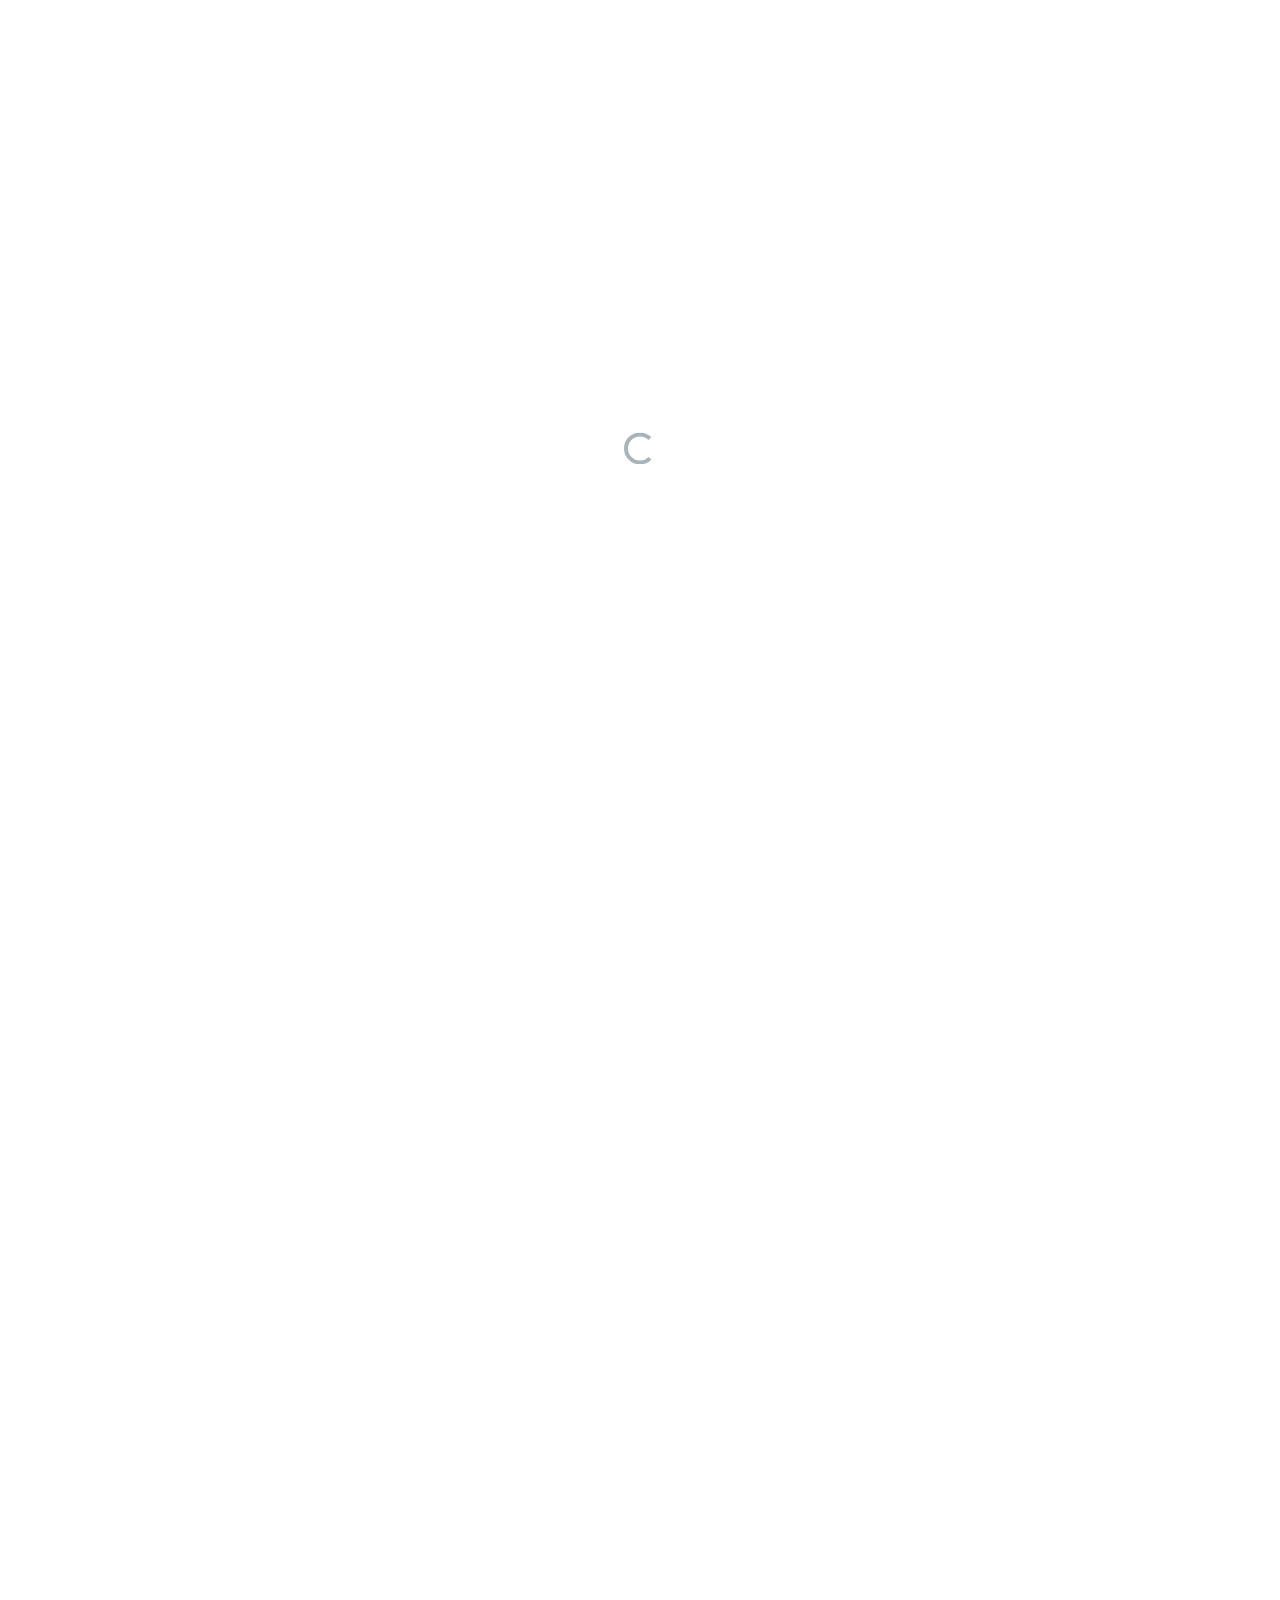
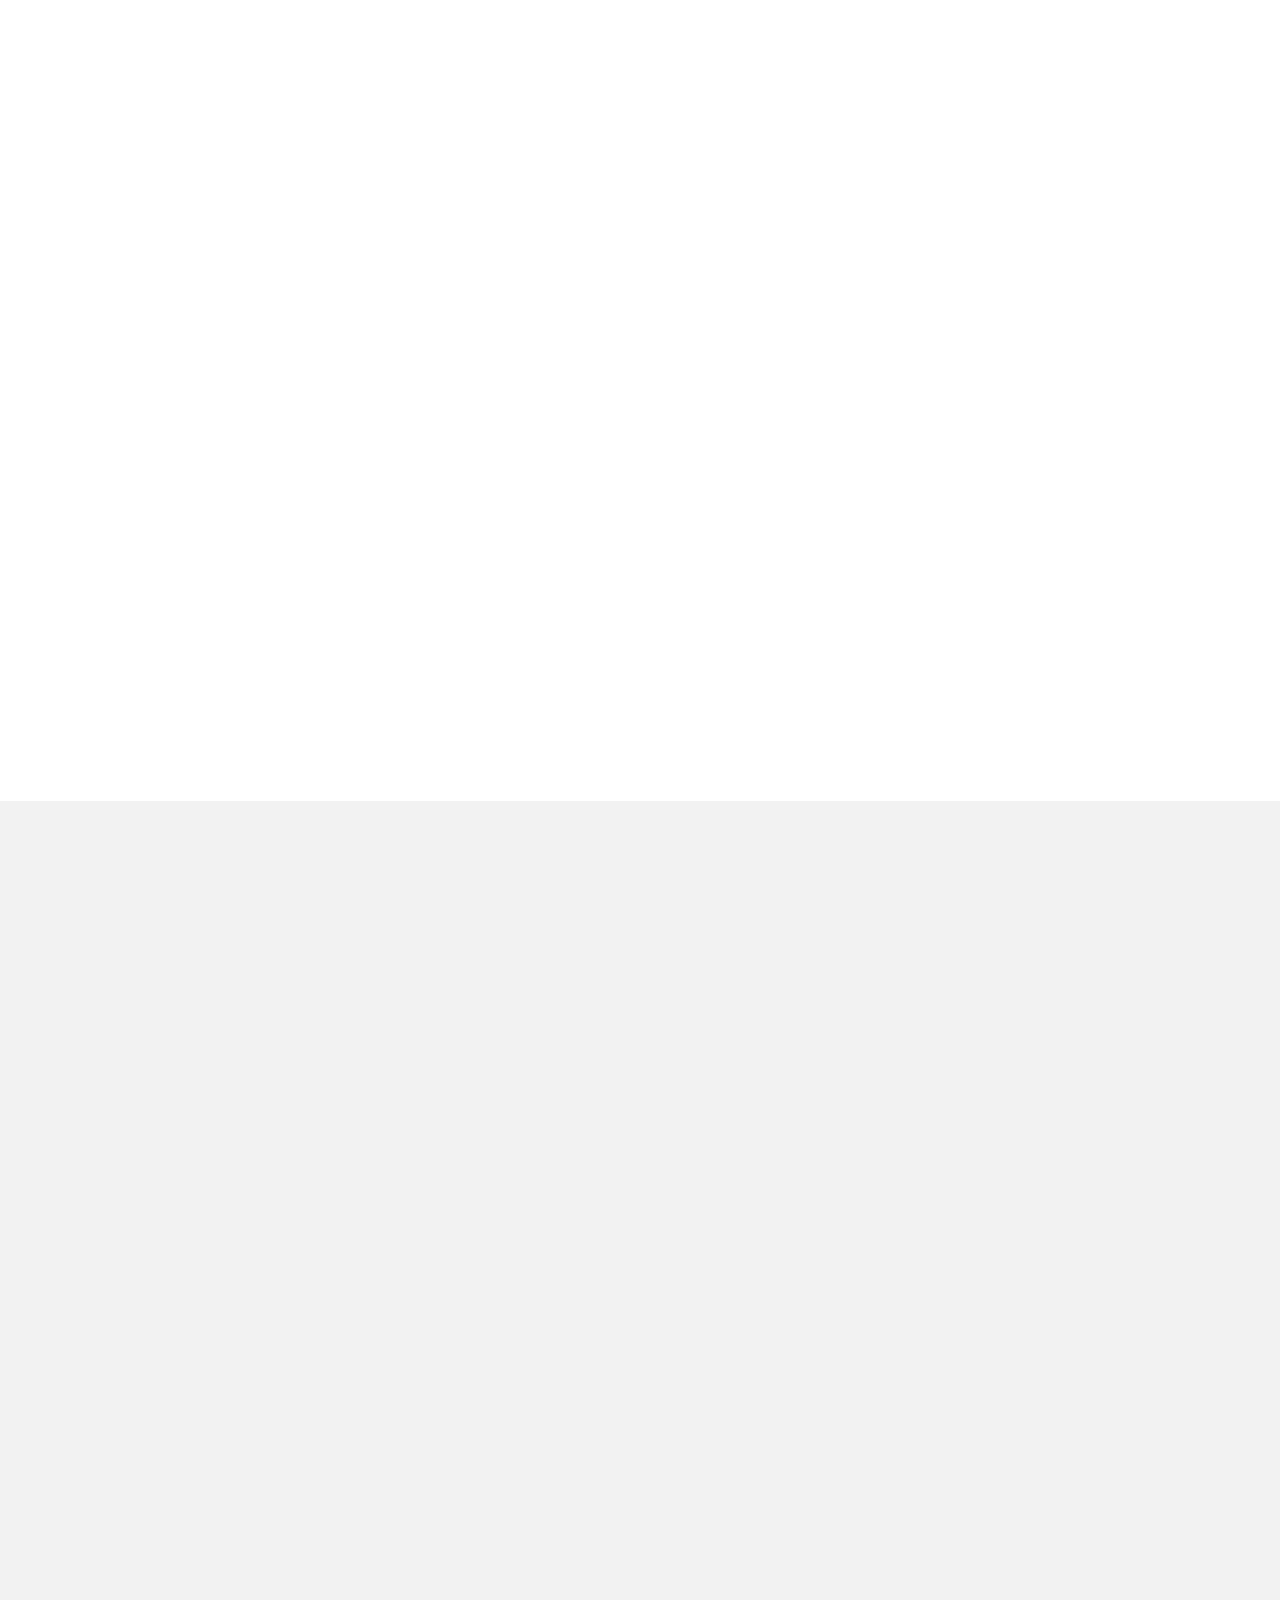
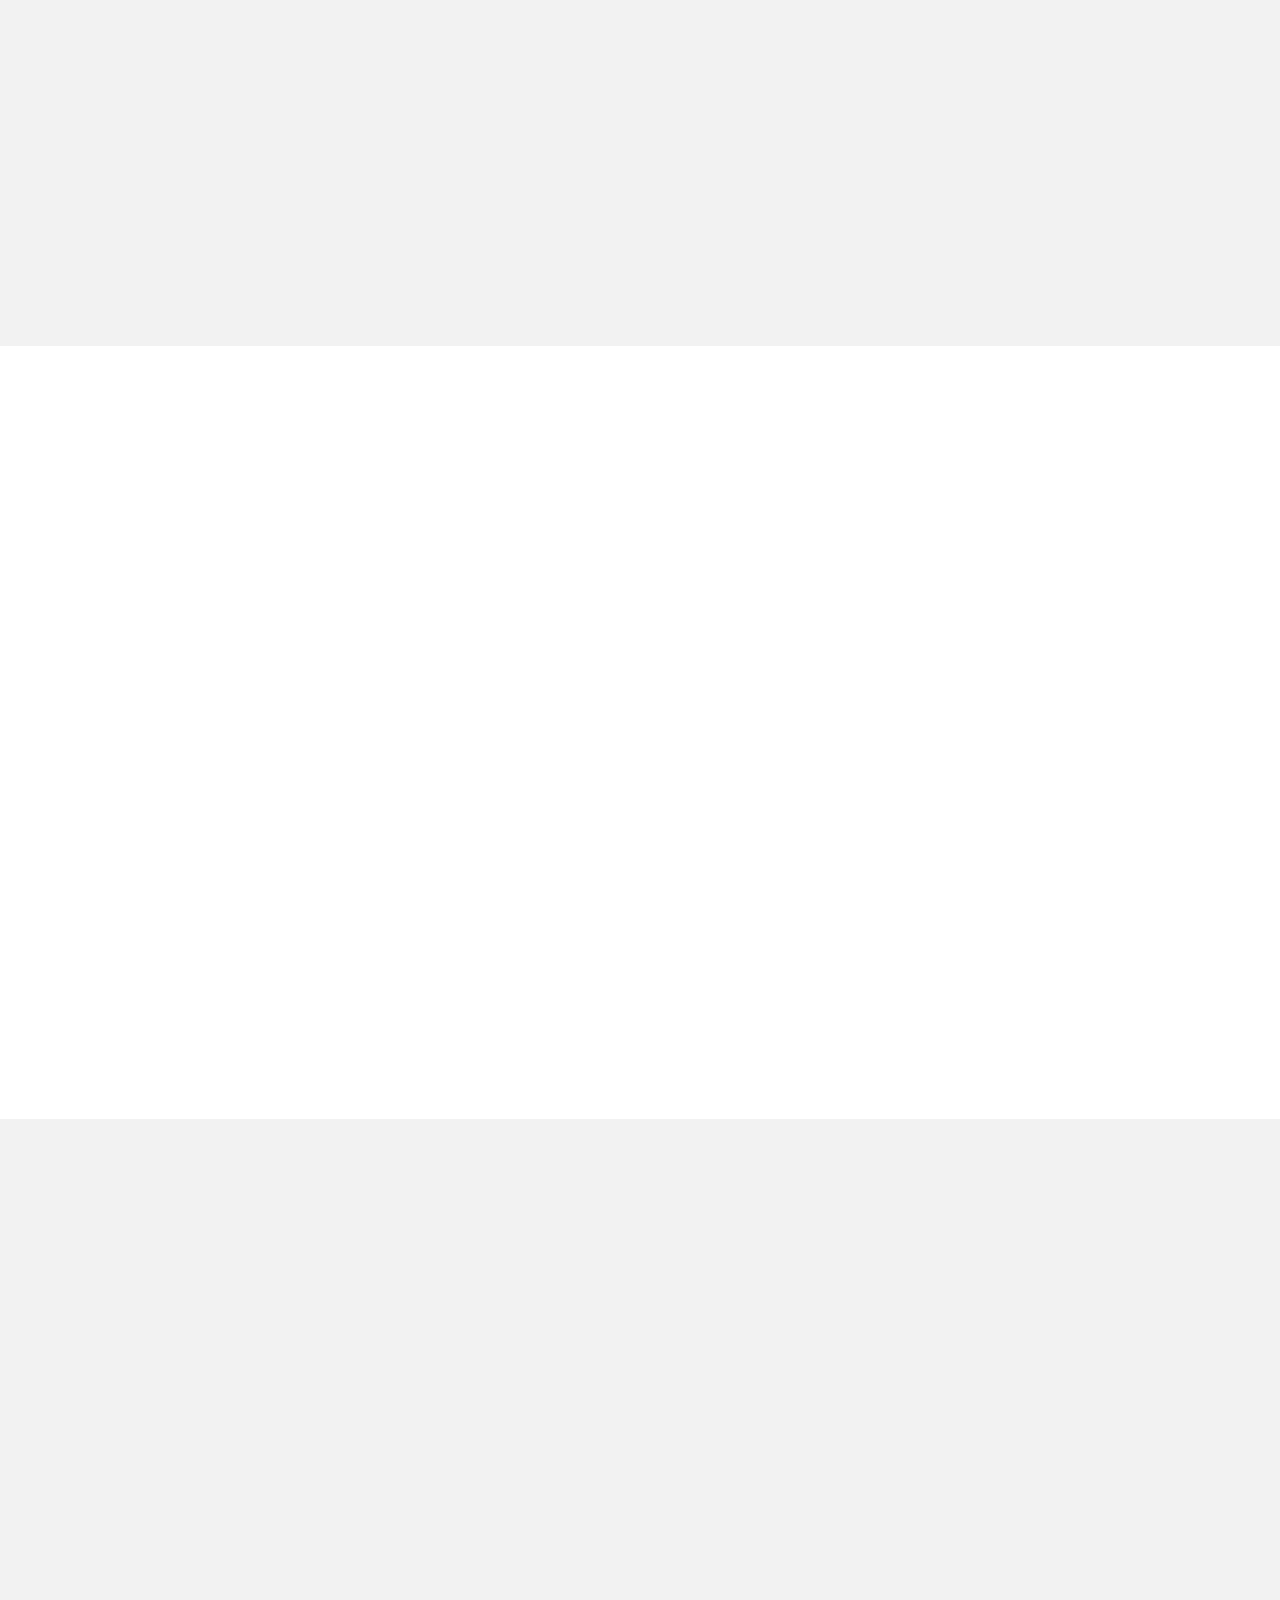
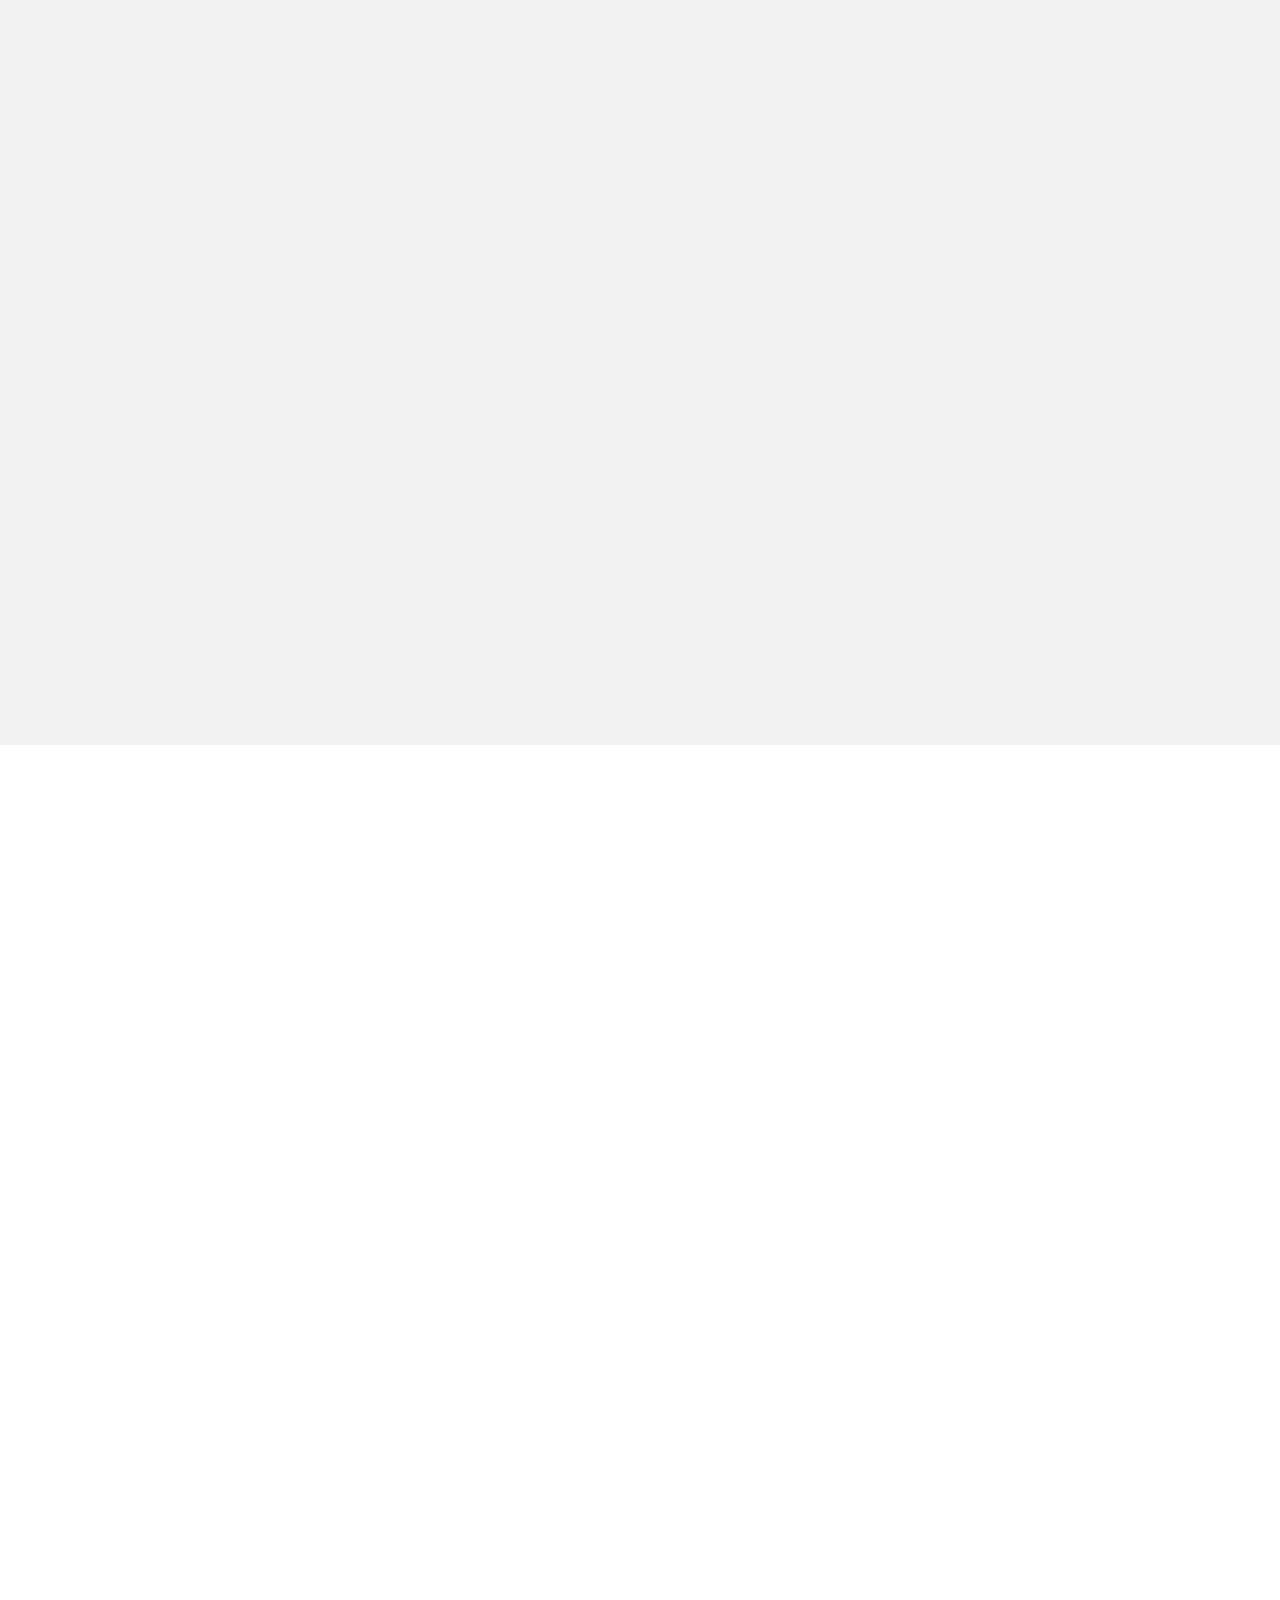
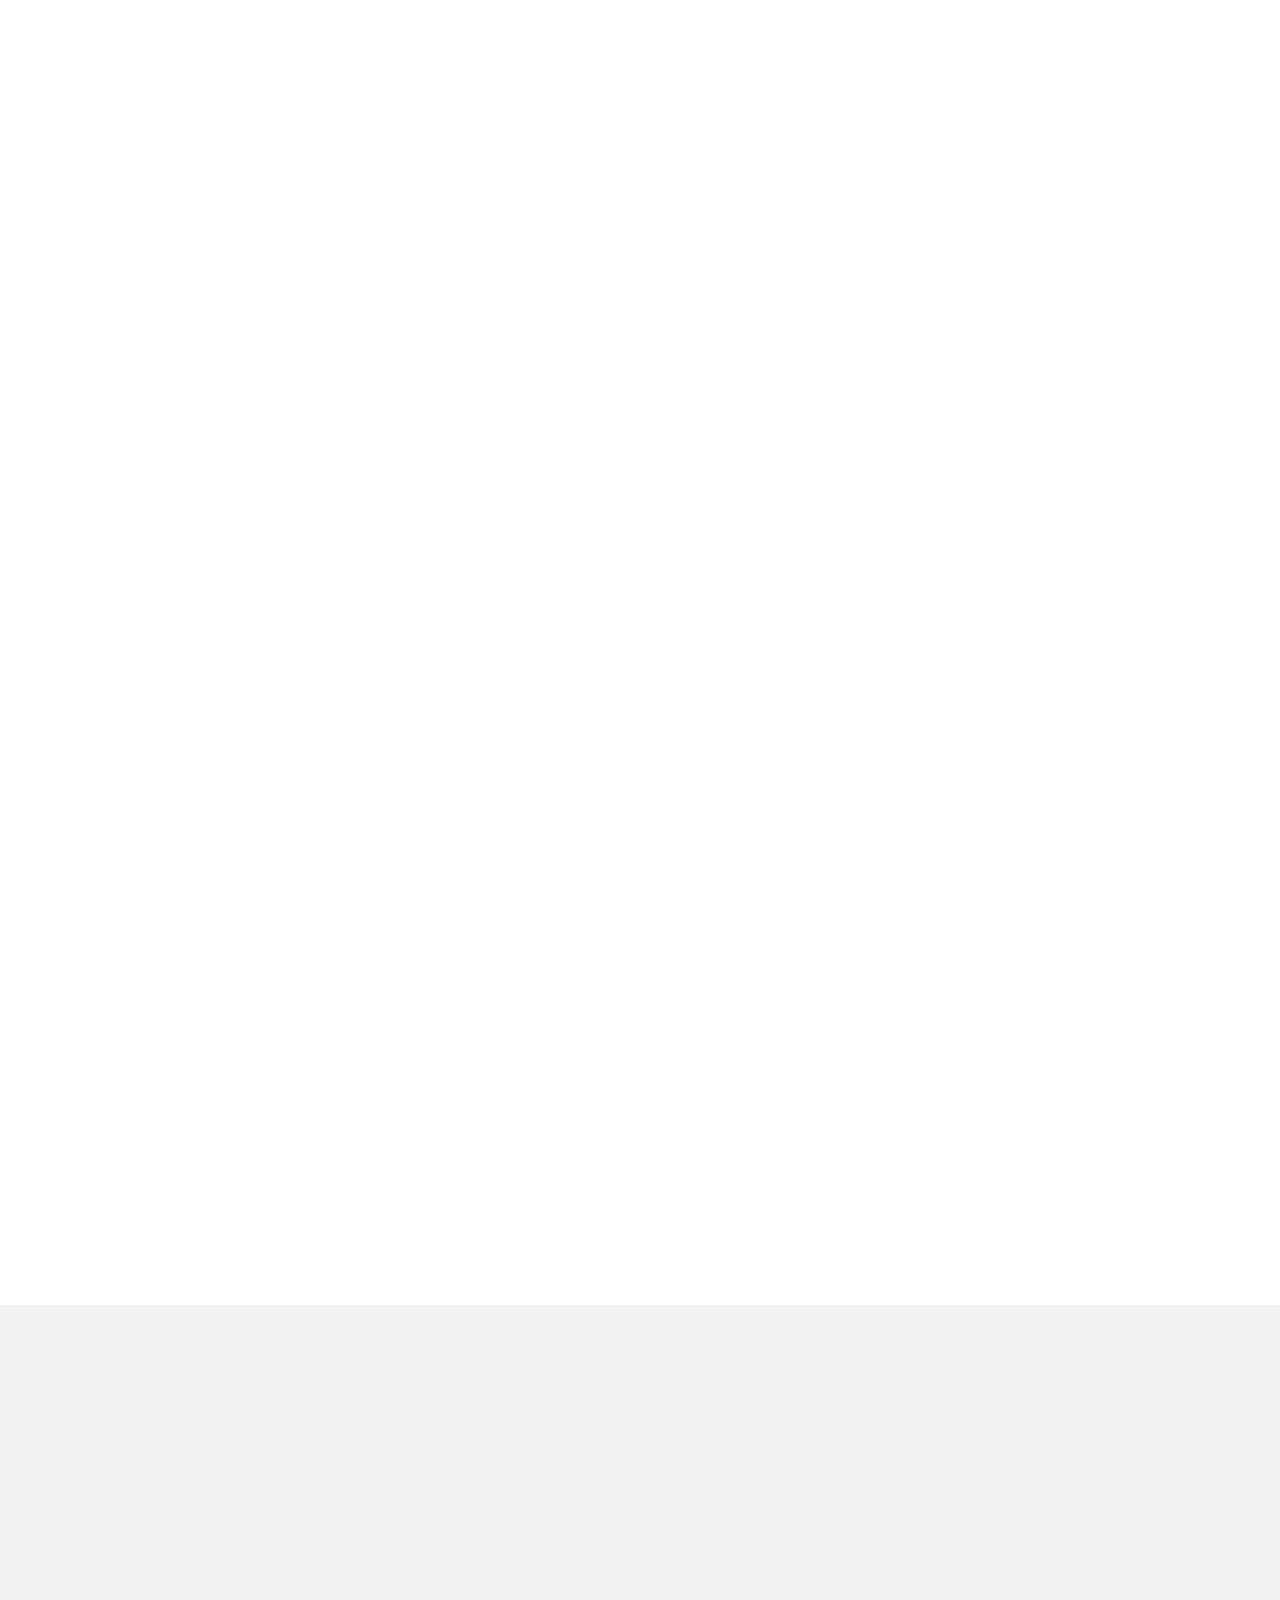
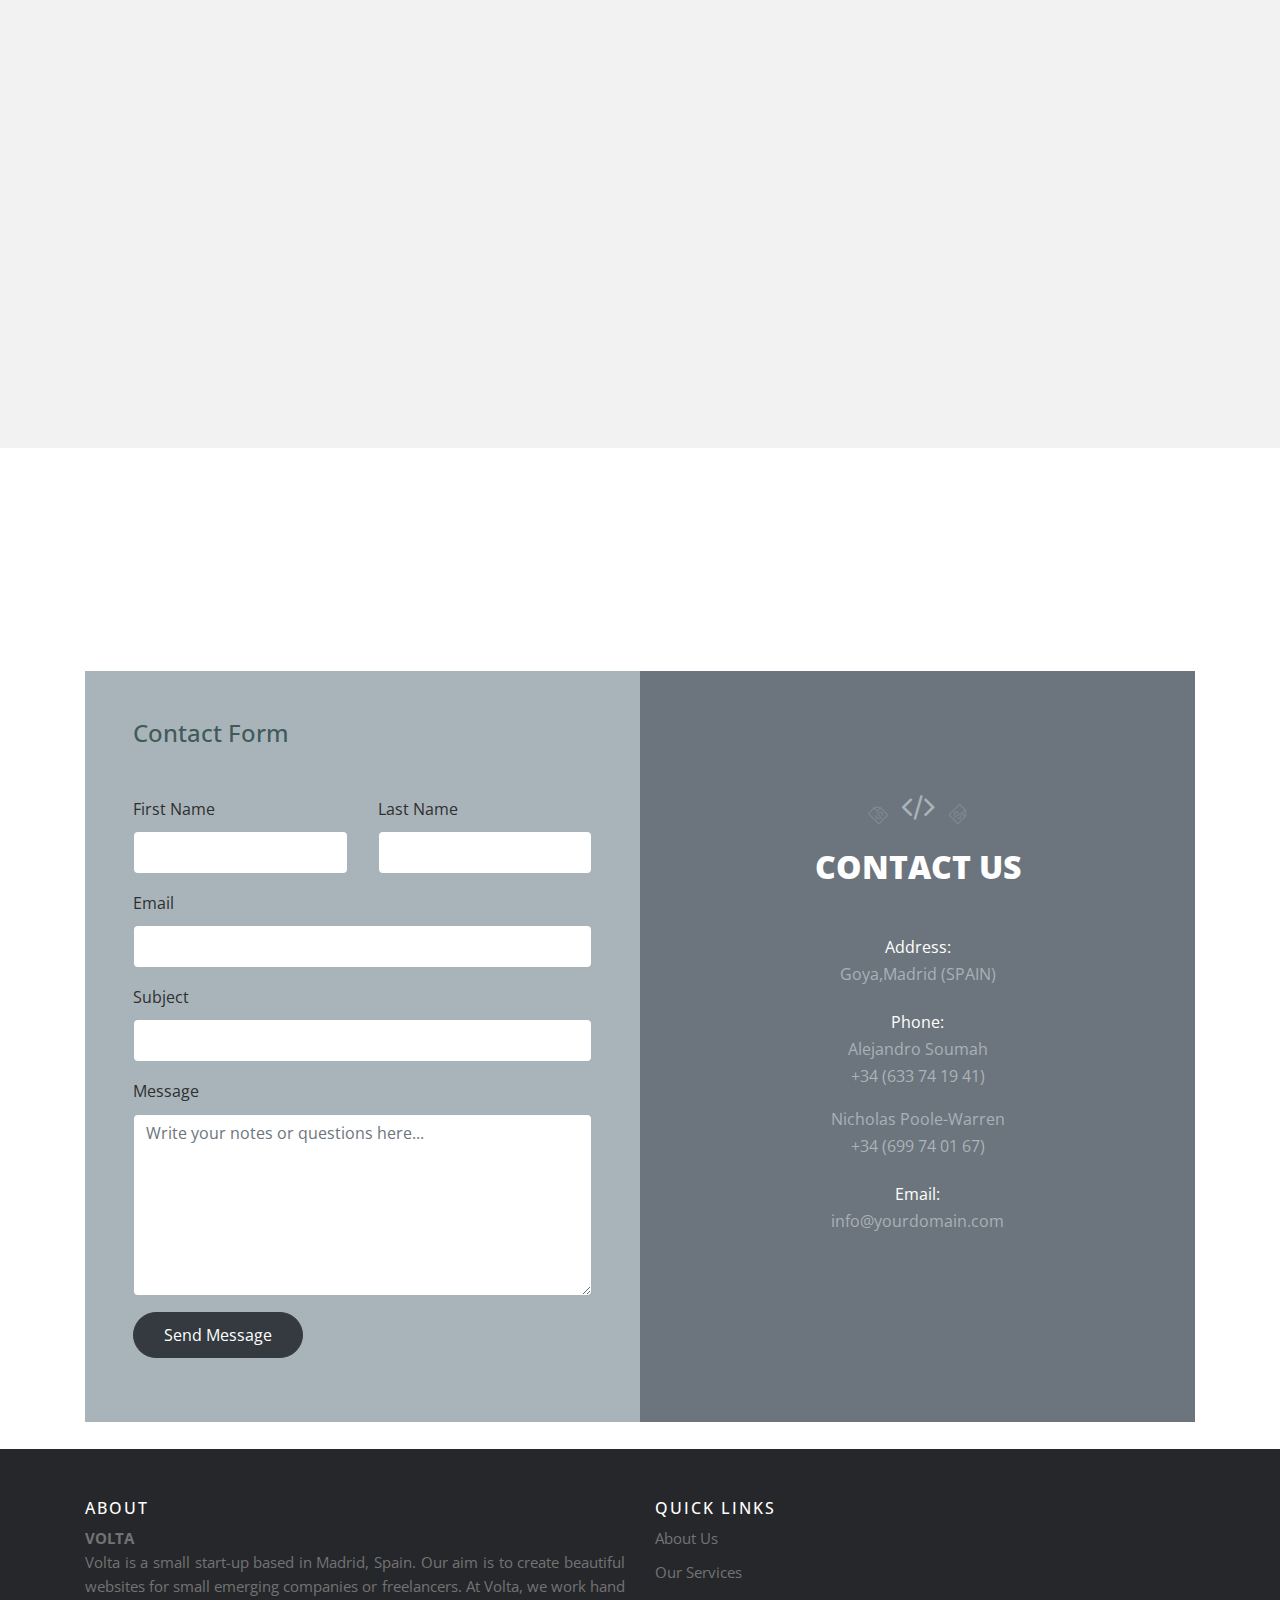
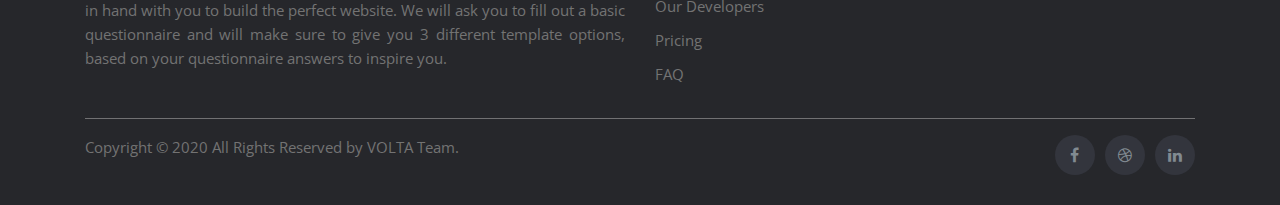
==== commit bcdb42a8: "Cambios 13 de diciembre" ====
--- a/index.html
+++ b/index.html
@@ -41,7 +41,7 @@
 <div class="container">
 <div class="row align-items-center">
 <div class="col-6 col-xl-2">
-<h1 class="mb-0 site-logo"><a href="index-2.html" class="h2 mb-0">VOLTA<span class="text-primary">.</span> </a></h1>
+<h1 class="mb-0 site-logo"><a href="#home-section" class="h2 mb-0">VOLTA<span class="text-primary">.</span> </a></h1>
 <!-- <a href="index-2.html" class="h2 mb-0">
 
   <img src="images/output-onlinepngtools.png" width="100px"/>
@@ -59,7 +59,6 @@
 <li><a href="#trainers-section" class="nav-link">Our Developers</a></li>
 <li><a href="#pricing-section" class="nav-link">Pricing</a></li>
 <li><a href="#faq-section" class="nav-link">FAQ</a></li>
-
 <li><a href="#contact-section" class="nav-link">Contact</a></li>
 </ul>
 </nav>
@@ -145,13 +144,19 @@
 </section>
 <section class="site-section bg-light" id="about-section">
 <div class="container">
+  <div class="row justify-content-center" data-aos="fade-up">
+  <div class="col-lg-6 text-center heading-section mb-5">
+  <div class="paws">
+  <span class="icon-code"></span>
+  </div>
+  <h2 class="text-black mb-2">About Us</h2>
+  <p>Volta is a small start-up based in Madrid, Spain. Our aim is to create beautiful websites for small emerging companies or freelancers.</p>
+  </div>
+  </div>
 <div class="row justify-content-center" data-aos="fade-up">
 <div class="col-lg-5 align-self-center mr-auto text-left heading-section mb-5">
-<div class="paws ml-4">
-<span class="icon-code"></span>
-</div>
-<h2 class="text-black mb-3">About Us</h2>
-<p class="lead">Volta is a small start-up based in Madrid, Spain. Our aim is to create beautiful websites for small emerging companies or freelancers.</p>
+
+
 <p class="text-muted mb-4">At Volta, we work hand in hand with you to build the perfect website. We will ask you to fill out a basic questionnaire and will make sure to give you 3 different template options, based on your questionnaire answers to inspire you. Once you have decided what template you like best we will talk about specific aspects such as how much information you need on your website or what package we believe would be the most convenient for you. After that, it is hands-on! We will work non-stop to produce a finalised version of your website which you will fall in love with. We will do all this while keeping in mind our following objectives:
 </p>
 <ul class="list-unstyled ul-paw primary mb-0">
@@ -162,7 +167,7 @@
 </div>
 <div class="col-lg-6 text-left heading-section mb-5" data-aos="fade-up" data-aos-delay="100">
 </span>
-<img src="images/about_us.jpg" alt="Image" class="img-fluid">
+<img src="images/tower8.jpg" alt="Image" class="img-fluid about_us_img">
 </a>
 </div>
 </div>
@@ -310,7 +315,7 @@
 <span class="icon-code"></span>
 </div>
 <h2 class="mb-2 text-black heading">Pricing Table</h2>
-<p>Far far away, behind the word mountains, far from the countries Vokalia and Consonantia, there live the blind texts.</p>
+<p>In Volta simplicity is our first pillar, we mantain this philosophy in prices seeking to make them as simple as possible. If you have any questions don't hesitate on contacting us!</p>
 </div>
 </div>
 <div class="row no-gutters">
@@ -318,35 +323,46 @@
 <div class="pricing">
 <h3 class="text-center text-white text-uppercase">Basic</h3>
 <div class="price text-center mb-4 ">
-<span><span>$47</span> / year</span>
+<span><span>400€</span></span>
 </div>
 <ul class="list-unstyled ul-check success mb-5">
-<li>Officia quaerat eaque neque</li>
-<li>Possimus aut consequuntur incidunt</li>
-<li class="remove">Lorem ipsum dolor sit amet</li>
-<li class="remove">Consectetur adipisicing elit</li>
-<li class="remove">Dolorum esse odio quas architecto sint</li>
+<li>Single Page</li>
+<li>Contact : Email (1 day response max)</li>
+<li >Time completion : 2 weeks max</li>
+<li >Quantity of info : 1-3 pages</li>
+<li > Hours of custom changes after website completion - 2 hours</li>
+<li >Icons/links to social media accounts- 2 weeks max</li>
+<li>Responsive </li>
+<li>Incorporation of contact form via email </li>
+
 </ul>
 <p class="text-center">
-<a href="#" class="btn btn-secondary">Buy Now</a>
+<a href="#contact-section" class="btn btn-secondary">Contact Now</a>
 </p>
 </div>
 </div>
+
 <div class="col-12 col-sm-6 col-md-6 col-lg-4 bg-dark  p-3 p-md-5" data-aos="fade-up" data-aos-delay="100">
 <div class="pricing">
 <h3 class="text-center text-white text-uppercase">Premium</h3>
 <div class="price text-center mb-4 ">
-<span><span>$250</span> / year</span>
+<span><span>600€</span></span>
 </div>
 <ul class="list-unstyled ul-check success mb-5">
-<li>Officia quaerat eaque neque</li>
-<li>Possimus aut consequuntur incidunt</li>
-<li>Lorem ipsum dolor sit amet</li>
-<li>Consectetur adipisicing elit</li>
-<li class="remove">Dolorum esse odio quas architecto sint</li>
+<li>
+Multi-Page (up to 5 pages)
+</li>
+<li>Contact : Email (5-hour response max)</li>
+<li>Time completion : 3 weeks max</li>
+<li> Quantity of info: 1 - 5 pages</li>
+<li > Hours of custom changes after website completion : 4 hours</li>
+<li>Icons/links to social media accounts</li>
+<li>Responsive </li>
+<li>Incorporation of contact form via email </li>
+
 </ul>
 <p class="text-center">
-<a href="#" class="btn btn-primary">Buy Now</a>
+<a href="#contact-section" class="btn btn-primary">Contact Now</a>
 </p>
 </div>
 </div>
@@ -354,22 +370,36 @@
 <div class="pricing">
 <h3 class="text-center text-white text-uppercase">Professional</h3>
 <div class="price text-center mb-4 ">
-<span><span>$850</span> / year</span>
+<span><span>800€</span></span>
 </div>
 <ul class="list-unstyled ul-check success mb-5">
-<li>Officia quaerat eaque neque</li>
-<li>Possimus aut consequuntur incidunt</li>
-<li>Lorem ipsum dolor sit amet</li>
-<li>Consectetur adipisicing elit</li>
-<li>Dolorum esse odio quas architecto sint</li>
+  <li>Multi-Page (up to 8 pages)</li>
+  <li>Contact : WhatsApp (1-hour response max)</li>
+  <li>Time completion : 3 weeks max</li>
+  <li> Quantity of info: 1 - 10 pages</li>
+  <li > Hours of custom changes after website completion : 6 hours</li>
+  <li>Icons/links to social media accounts</li>
+  <li>Responsive </li>
+  <li>Incorporation of contact form via email </li>
+
 </ul>
 <p class="text-center">
-<a href="#" class="btn btn-secondary">Buy Now</a>
+<a href="#contact-section" class="btn btn-secondary">Contact Now</a>
 </p>
 </div>
 </div>
-</div>
-</div>
+
+</div>
+</div>
+</br>
+<div class="row justify-content-center" data-aos="fade-up">
+
+<div class="col-lg-7 text-center heading-section mb-5">
+  <p>(*) These packages are examples of a typical website design and development package composition. (The main differences are the type of page, quantity of information, amount of website pages, as well as time of completion and contact with developers). Each client will have a personalised package that adheres to their needs. These packages serve as a guideline of what to expect in terms of pricing and service. </p>
+
+</div>
+</div>
+
 <div class="container">
 <div class="row justify-content-center" data-aos="fade-up">
 <div class="col-lg-7 text-center heading-section mb-5">
@@ -394,7 +424,7 @@
 <li class="remove">Monthly analytics report</li>
 </ul>
 <p class="text-center">
-<a href="#" class="btn btn-secondary">Buy Now</a>
+<a href="#contact-section" class="btn btn-secondary">Contact Now</a>
 </p>
 </div>
 </div>
@@ -412,7 +442,7 @@
 <li>Monthly analytics report</li>
 </ul>
 <p class="text-center">
-<a href="#" class="btn btn-primary">Buy Now</a>
+<a href="#contact-section" class="btn btn-primary">Contact Now</a>
 </p>
 </div>
 </div>
@@ -463,16 +493,7 @@
 </div>
 </div>
 </div> <!-- .accordion-item -->
-<div class="accordion-item">
-<h3 class="mb-0 heading">
-<a class="btn-block" data-toggle="collapse" href="#collapseEight" role="button" aria-expanded="false" aria-controls="collapseEight">Is a warm dry nose a sign of illness in dogs?<span class="icon"></span></a>
-</h3>
-<div id="collapseEight" class="collapse" aria-labelledby="headingOne" data-parent="#accordion">
-<div class="body-text">
-<p>The Big Oxmox advised her not to do so, because there were thousands of bad Commas, wild Question Marks and devious Semikoli, but the Little Blind Text didn’t listen. She packed her seven versalia, put her initial into the belt and made herself on the way.</p>
-</div>
-</div>
-</div> <!-- .accordion-item -->
+
 </div>
 </div>
 </div>
@@ -633,7 +654,7 @@
   </div>
 </section> -->
 
-<section class="" id="contact-section ">
+<section class="" id="contact-section">
 </br>
 <div class="container">
   <div class="row justify-content-center" data-aos="fade-up">
@@ -694,11 +715,16 @@
 <ul class="list-unstyled text-centre address">
 <li>
 <span class="d-block">Address:</span>
-<p>-------------------</p>
+<p>Goya,Madrid (SPAIN)</p>
 </li>
 <li>
 <span class="d-block">Phone:</span>
-<p>+(XXXXXXXXXXXX)</p>
+<p>Alejandro Soumah </br> <a href="tel:+34-633-74-19-41)">+34 (633 74 19 41)</a></p>
+
+
+
+
+<p>Nicholas Poole-Warren</br> <a href="tel:+34-699-74-01-67)">+34 (699 74 01 67)</a></p>
 </li>
 <li>
 <span class="d-block">Email:</span>
--- a/css/style.css
+++ b/css/style.css
@@ -68,8 +68,8 @@
     -webkit-box-shadow: none !important;
     box-shadow: none !important; }
   .btn.btn-primary {
-    background: #a2c0be;
-    border-color: #a2c0be;
+    background: #a9b4ba;
+    border-color: #a9b4ba;
     color: #fff; }
     .btn.btn-primary:hover {
       background: #000;
@@ -90,7 +90,7 @@
   border-radius: 5px;
   font-family: "Open Sans", -apple-system, BlinkMacSystemFont, "Segoe UI", Roboto, "Helvetica Neue", Arial, "Noto Sans", sans-serif, "Apple Color Emoji", "Segoe UI Emoji", "Segoe UI Symbol", "Noto Color Emoji"; }
   .form-control:active, .form-control:focus {
-    border-color: #a2c0be; }
+    border-color: #a9b4ba; }
   .form-control:hover, .form-control:active, .form-control:focus {
     -webkit-box-shadow: none !important;
     box-shadow: none !important; }
@@ -244,7 +244,7 @@
   .ul-check.success li:before, .ul-paw.success li:before {
     color: #71bc42; }
   .ul-check.primary li:before, .ul-paw.primary li:before {
-    color: #a2c0be; }
+    color: #a9b4ba; }
 
 .ul-paw li:before {
   content: "\f1c9"; }
@@ -280,7 +280,7 @@
   .site-navbar .site-navigation .site-menu {
     margin-bottom: 0; }
     .site-navbar .site-navigation .site-menu .active {
-      color: #a2c0be;
+      color: #a9b4ba;
       display: inline-block;
       padding: 5px 20px; }
     .site-navbar .site-navigation .site-menu a {
@@ -294,7 +294,7 @@
         display: inline-block;
         text-decoration: none !important; }
         .site-navbar .site-navigation .site-menu > li > a:hover {
-          color: #a2c0be; }
+          color: #a9b4ba; }
     .site-navbar .site-navigation .site-menu .has-children {
       position: relative; }
       .site-navbar .site-navigation .site-menu .has-children > a {
@@ -316,7 +316,7 @@
         top: 100%;
         position: absolute;
         text-align: left;
-        border-top: 2px solid #a2c0be;
+        border-top: 2px solid #a9b4ba;
         -webkit-box-shadow: 0 2px 10px -2px rgba(0, 0, 0, 0.1);
         box-shadow: 0 2px 10px -2px rgba(0, 0, 0, 0.1);
         padding: 0px 0;
@@ -350,7 +350,7 @@
           transition: 0s all;
           color: #000; }
         .site-navbar .site-navigation .site-menu .has-children .dropdown .active {
-          color: #a2c0be !important; }
+          color: #a9b4ba !important; }
         .site-navbar .site-navigation .site-menu .has-children .dropdown > li {
           list-style: none;
           padding: 0;
@@ -369,7 +369,7 @@
             left: 100%;
             top: 0; }
       .site-navbar .site-navigation .site-menu .has-children:hover > a, .site-navbar .site-navigation .site-menu .has-children:focus > a, .site-navbar .site-navigation .site-menu .has-children:active > a {
-        color: #a2c0be; }
+        color: #a9b4ba; }
       .site-navbar .site-navigation .site-menu .has-children:hover, .site-navbar .site-navigation .site-menu .has-children:focus, .site-navbar .site-navigation .site-menu .has-children:active {
         cursor: pointer; }
         .site-navbar .site-navigation .site-menu .has-children:hover > .dropdown, .site-navbar .site-navigation .site-menu .has-children:focus > .dropdown, .site-navbar .site-navigation .site-menu .has-children:active > .dropdown {
@@ -447,12 +447,12 @@
       position: relative;
       color: #212529; }
       .site-mobile-menu .site-nav-wrap a:hover {
-        color: #a2c0be; }
+        color: #a9b4ba; }
     .site-mobile-menu .site-nav-wrap li {
       position: relative;
       display: block; }
       .site-mobile-menu .site-nav-wrap li .active {
-        color: #a2c0be; }
+        color: #a9b4ba; }
     .site-mobile-menu .site-nav-wrap .arrow-collapse {
       position: absolute;
       right: 0px;
@@ -547,7 +547,7 @@
       color: #000 !important;
       padding: 20px 20px; }
       .sticky-wrapper.is-sticky .site-navbar .site-menu > li > a:hover, .sticky-wrapper.is-sticky .site-navbar .site-menu > li > a.active {
-        color: #a2c0be !important; }
+        color: #a9b4ba !important; }
   .sticky-wrapper .shrink {
     padding-top: 0px !important;
     padding-bottom: 0px !important; }
@@ -723,7 +723,7 @@
     font-weight: bold;
     color: #cccccc; }
     .site-block-tab .nav-item > a:hover, .site-block-tab .nav-item > a.active {
-      border-bottom: 2px solid #a2c0be;
+      border-bottom: 2px solid #a9b4ba;
       color: #000; }
 
 .block-13, .slide-one-item {
@@ -809,7 +809,7 @@
       border-radius: 50%;
       background: #dee2e6; }
     .slide-one-item .owl-dots .owl-dot.active span {
-      background: #a2c0be; }
+      background: #a9b4ba; }
 
 .block-12 {
   position: relative; }
@@ -864,7 +864,7 @@
         width: 80px;
         height: 4px;
         margin-top: -4px;
-        background: #a2c0be;
+        background: #a9b4ba;
         top: 0; }
       .block-12 .text .text-inner .heading {
         font-size: 20px;
@@ -887,7 +887,7 @@
     display: block;
     border-radius: 50%;
     opacity: 1;
-    color: #a2c0be !important; }
+    color: #a9b4ba !important; }
     .block-16 figure .play-button:hover {
       opacity: 1; }
     .block-16 figure .play-button > span {
@@ -925,7 +925,7 @@
   color: #999999; }
 
 .block-25 ul li a .meta {
-  color: #a2c0be; }
+  color: #a9b4ba; }
 
 .block-25 ul li a:hover img {
   opacity: .5; }
@@ -954,7 +954,7 @@
     position: absolute;
     width: 30px;
     height: 30px;
-    background: #a2c0be;
+    background: #a9b4ba;
     border-radius: 50%;
     color: #fff; }
     .player .team-number > span {
@@ -989,7 +989,7 @@
     border-radius: 50%;
     border: 1px solid #ccc; }
   .site-block-27 ul li.active a, .site-block-27 ul li.active span {
-    background: #a2c0be;
+    background: #a9b4ba;
     color: #fff;
     border: 1px solid transparent; }
 
@@ -1088,7 +1088,7 @@
   .h-entry h2 a {
     color: #000; }
     .h-entry h2 a:hover {
-      color: #a2c0be; }
+      color: #a9b4ba; }
 
 .overlap-left {
   margin-left: -100px; }
@@ -1100,7 +1100,7 @@
   margin-top: -100px; }
 
 .feature-1, .free-quote, .feature-3 {
-  background: #a2c0be;
+  background: #a9b4ba;
   padding: 30px 50px;
   color: rgba(255, 255, 255, 0.6);
   font-size: 15px; }
@@ -1168,7 +1168,7 @@
     bottom: 0;
     width: 80px;
     height: 3px;
-    background: #a2c0be; }
+    background: #a9b4ba; }
   .border-primary.text-center:after {
     left: 50%;
     -webkit-transform: translateX(-50%);
@@ -1213,7 +1213,7 @@
   line-height: 40px;
   border-radius: 50%;
   display: inline-block;
-  background: #a2c0be;
+  background: #a9b4ba;
   color: #fff; }
 
 .custom-pagination span {
@@ -1272,7 +1272,7 @@
     -o-transition: .1s all ease;
     transition: .1s all ease; }
   .popular-category:hover {
-    background: #a2c0be;
+    background: #a9b4ba;
     -webkit-box-shadow: 0 5px 30px -5px rgba(162, 192, 190, 0.5);
     box-shadow: 0 5px 30px -5px rgba(162, 192, 190, 0.5); }
     .popular-category:hover .caption {
@@ -1323,7 +1323,7 @@
       font-size: 12px;
       display: inline-block;
       padding: 5px 30px;
-      background: #a2c0be;
+      background: #a9b4ba;
       border-radius: 30px;
       color: #fff;
       letter-spacing: .2em;
@@ -1361,7 +1361,7 @@
         color: #fff; }
 
 .accordion-item[aria-expanded="true"] {
-  color: #a2c0be; }
+  color: #a9b4ba; }
 
 .footer-subscribe .btn {
   height: 43px;
@@ -1428,7 +1428,7 @@
   -webkit-transition: .3s all ease;
   -o-transition: .3s all ease;
   transition: .3s all ease;
-  background: #a2c0be; }
+  background: #a9b4ba; }
   .team-member .social li {
     list-style: none; }
     .team-member .social li a {
@@ -1464,7 +1464,7 @@
   -ms-transform: translateY(-50%);
   transform: translateY(-50%);
   display: inline-block;
-  background: #a2c0be; }
+  background: #a9b4ba; }
   @media (max-width: 991.98px) {
     .custom-direction {
       bottom: -25px;
@@ -1540,12 +1540,12 @@
   color: #343a40; }
   .filters .btn:hover {
     border-color: transparent;
-    background: #a2c0be;
+    background: #a9b4ba;
     color: #fff; }
   .filters .btn.active {
-    background: #a2c0be !important;
+    background: #a9b4ba !important;
     color: #fff;
-    border-color: #a2c0be !important; }
+    border-color: #a9b4ba !important; }
 
 .pricing {
   text-align: center; }
@@ -1798,7 +1798,7 @@
     right: 10px;
     bottom: 10px;
     left: 10px;
-    background: #a2c0be;
+    background: #a9b4ba;
     -webkit-transition: .3s all ease-in-out;
     -o-transition: .3s all ease-in-out;
     transition: .3s all ease-in-out; }
@@ -1817,7 +1817,7 @@
     content: "";
     font-family: 'icomoon';
     bottom: 0;
-    color: #a2c0be;
+    color: #a9b4ba;
     opacity: .3; }
   .paws:before {
     content: "\f1c9";
@@ -1832,7 +1832,7 @@
     -ms-transform: rotate(45deg);
     transform: rotate(45deg); }
   .paws > span {
-    color: #a2c0be;
+    color: #a9b4ba;
     font-size: 2rem; }
   .paws.white:before, .paws.white:after, .paws.white > span {
     color: #fff; }
@@ -1877,7 +1877,7 @@
   color: #000; }
 
 .trainers, .bg-primary {
-  color: #567876; }
+  color: #2f2f2f; }
   .trainers .heading, .bg-primary .heading {
     color: #405a58; }
 
@@ -1932,7 +1932,7 @@
       width: 30px;
       height: 30px;
       line-height: 27px;
-      border: 1px solid #a2c0be;
+      border: 1px solid #a9b4ba;
       text-align: center;
       font-size: 18px;
       top: -.7px;
@@ -1945,9 +1945,9 @@
       -webkit-transition: .3s all ease;
       -o-transition: .3s all ease;
       transition: .3s all ease;
-      background: #a2c0be;
+      background: #a9b4ba;
       color: #fff;
-      border: 1px solid #a2c0be; }
+      border: 1px solid #a9b4ba; }
     .block__76208 .accordion-item .heading > a[aria-expanded="false"]:before {
       content: "\f1c9";
       color: #ccc;
@@ -1972,7 +1972,7 @@
   .blog-entry h3 a {
     color: #000; }
     .blog-entry h3 a:hover {
-      color: #a2c0be; }
+      color: #a9b4ba; }
 
 .blog-entry .blog-entry-text .post-meta {
   color: #b3b3b3; }
@@ -1980,7 +1980,7 @@
 .block-testimony-1 {
   padding: 20px; }
   .block-testimony-1 blockquote {
-    background: #a2c0be;
+    background: #a9b4ba;
     padding: 30px;
     font-style: italic;
     font-weight: 400;
@@ -2002,7 +2002,7 @@
       pointer-events: none; }
     .block-testimony-1 blockquote:before {
       border-color: rgba(162, 192, 190, 0);
-      border-top-color: #a2c0be;
+      border-top-color: #a9b4ba;
       border-width: 15px;
       margin-left: -15px; }
   .block-testimony-1 figure {
@@ -2018,11 +2018,11 @@
       -webkit-transform: translateX(-50%);
       -ms-transform: translateX(-50%);
       transform: translateX(-50%);
-      background: #a2c0be;
+      background: #a9b4ba;
       height: 2px; }
     .block-testimony-1 figure img {
       max-width: 100px;
-      border: 10px solid #a2c0be; }
+      border: 10px solid #a9b4ba; }
   .block-testimony-1 h3 {
     font-size: 18px; }
 
@@ -2217,3 +2217,7 @@
     font-weight:600
   }
 }
+
+.about_us_img{
+  filter: grayscale(20%);
+}
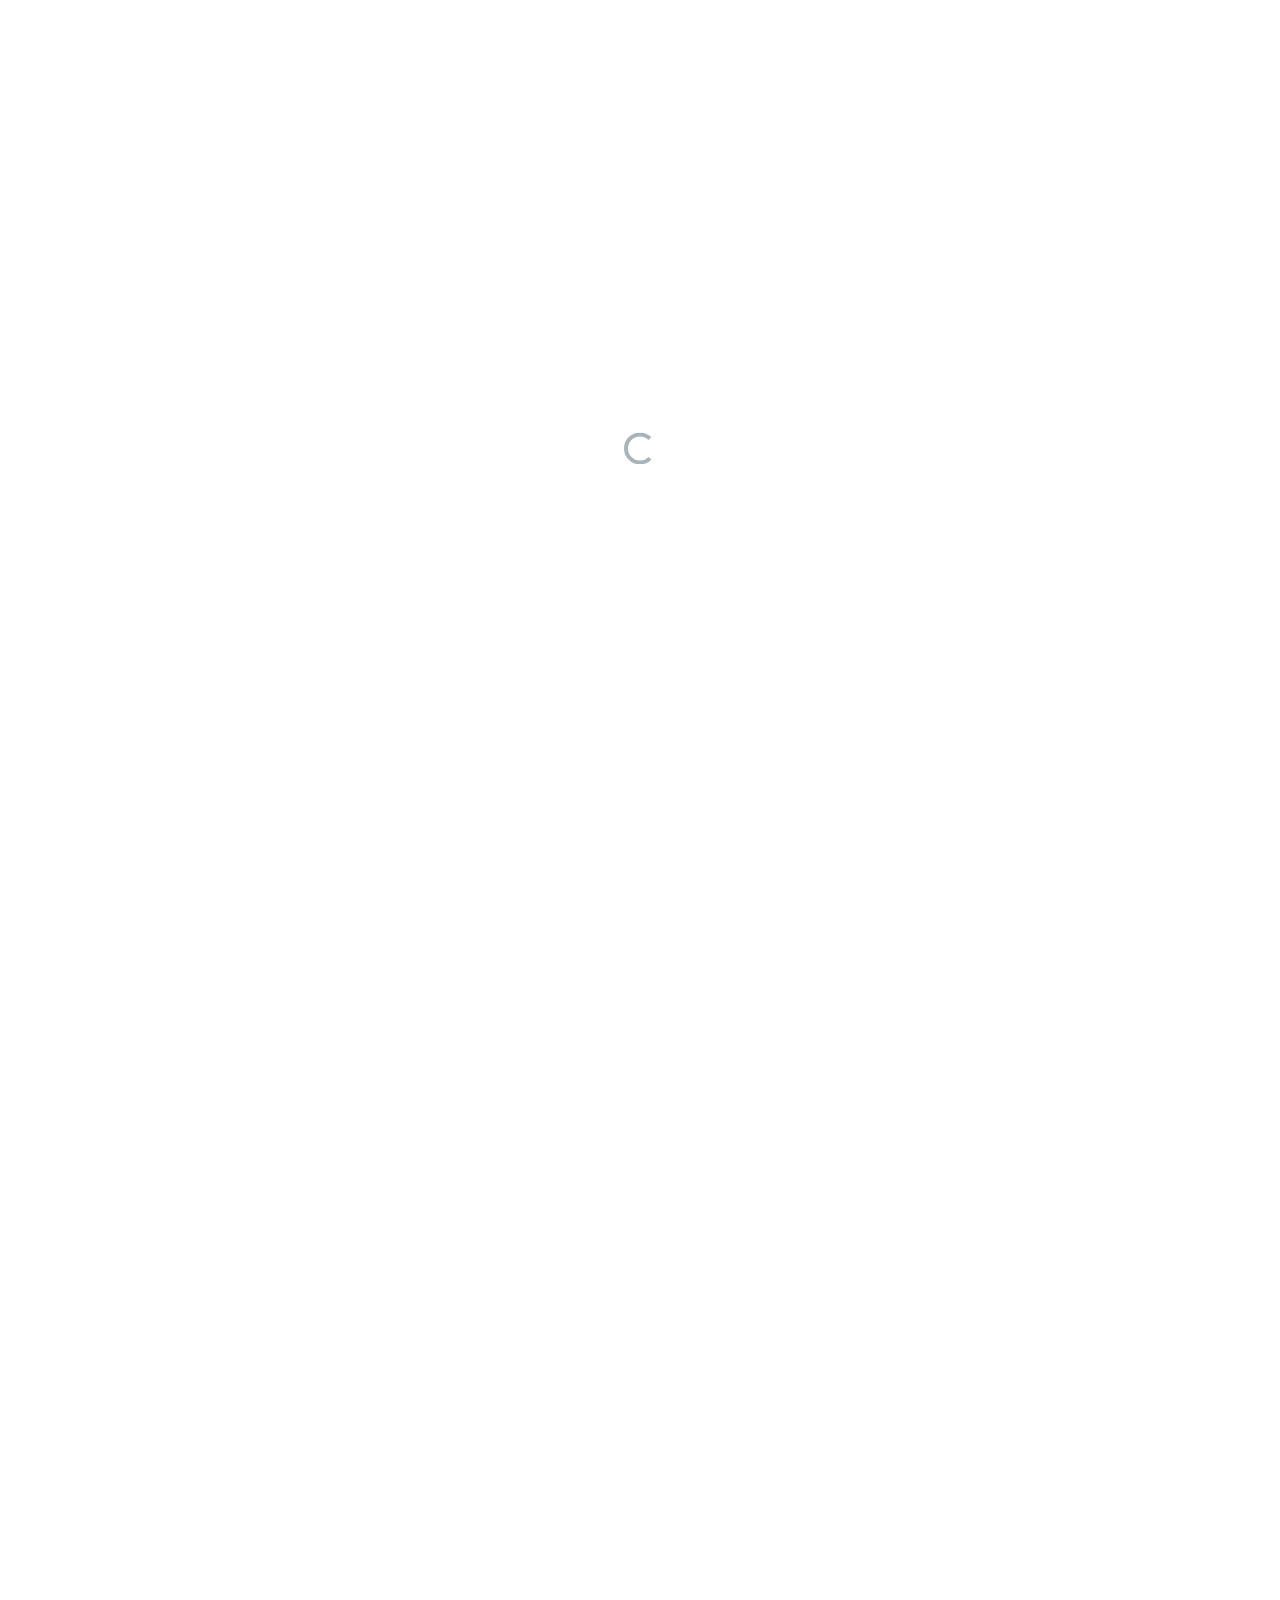
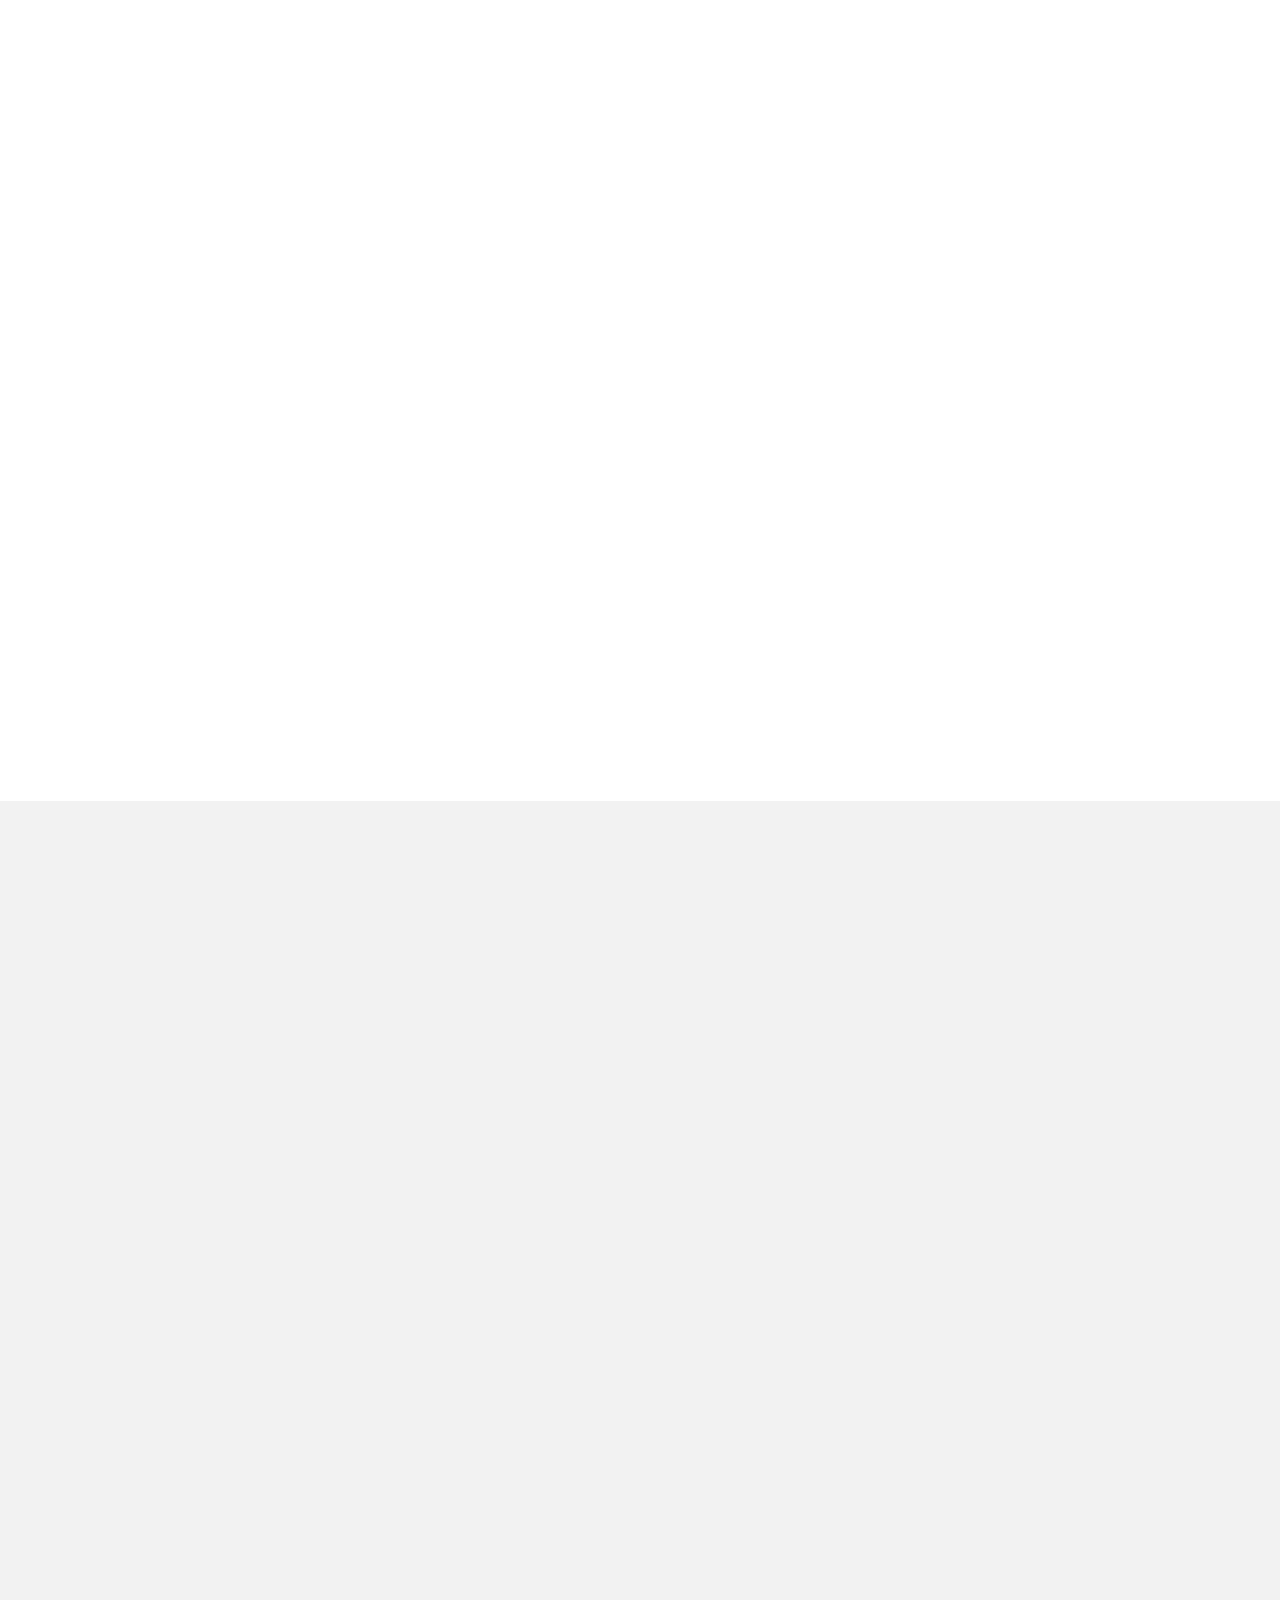
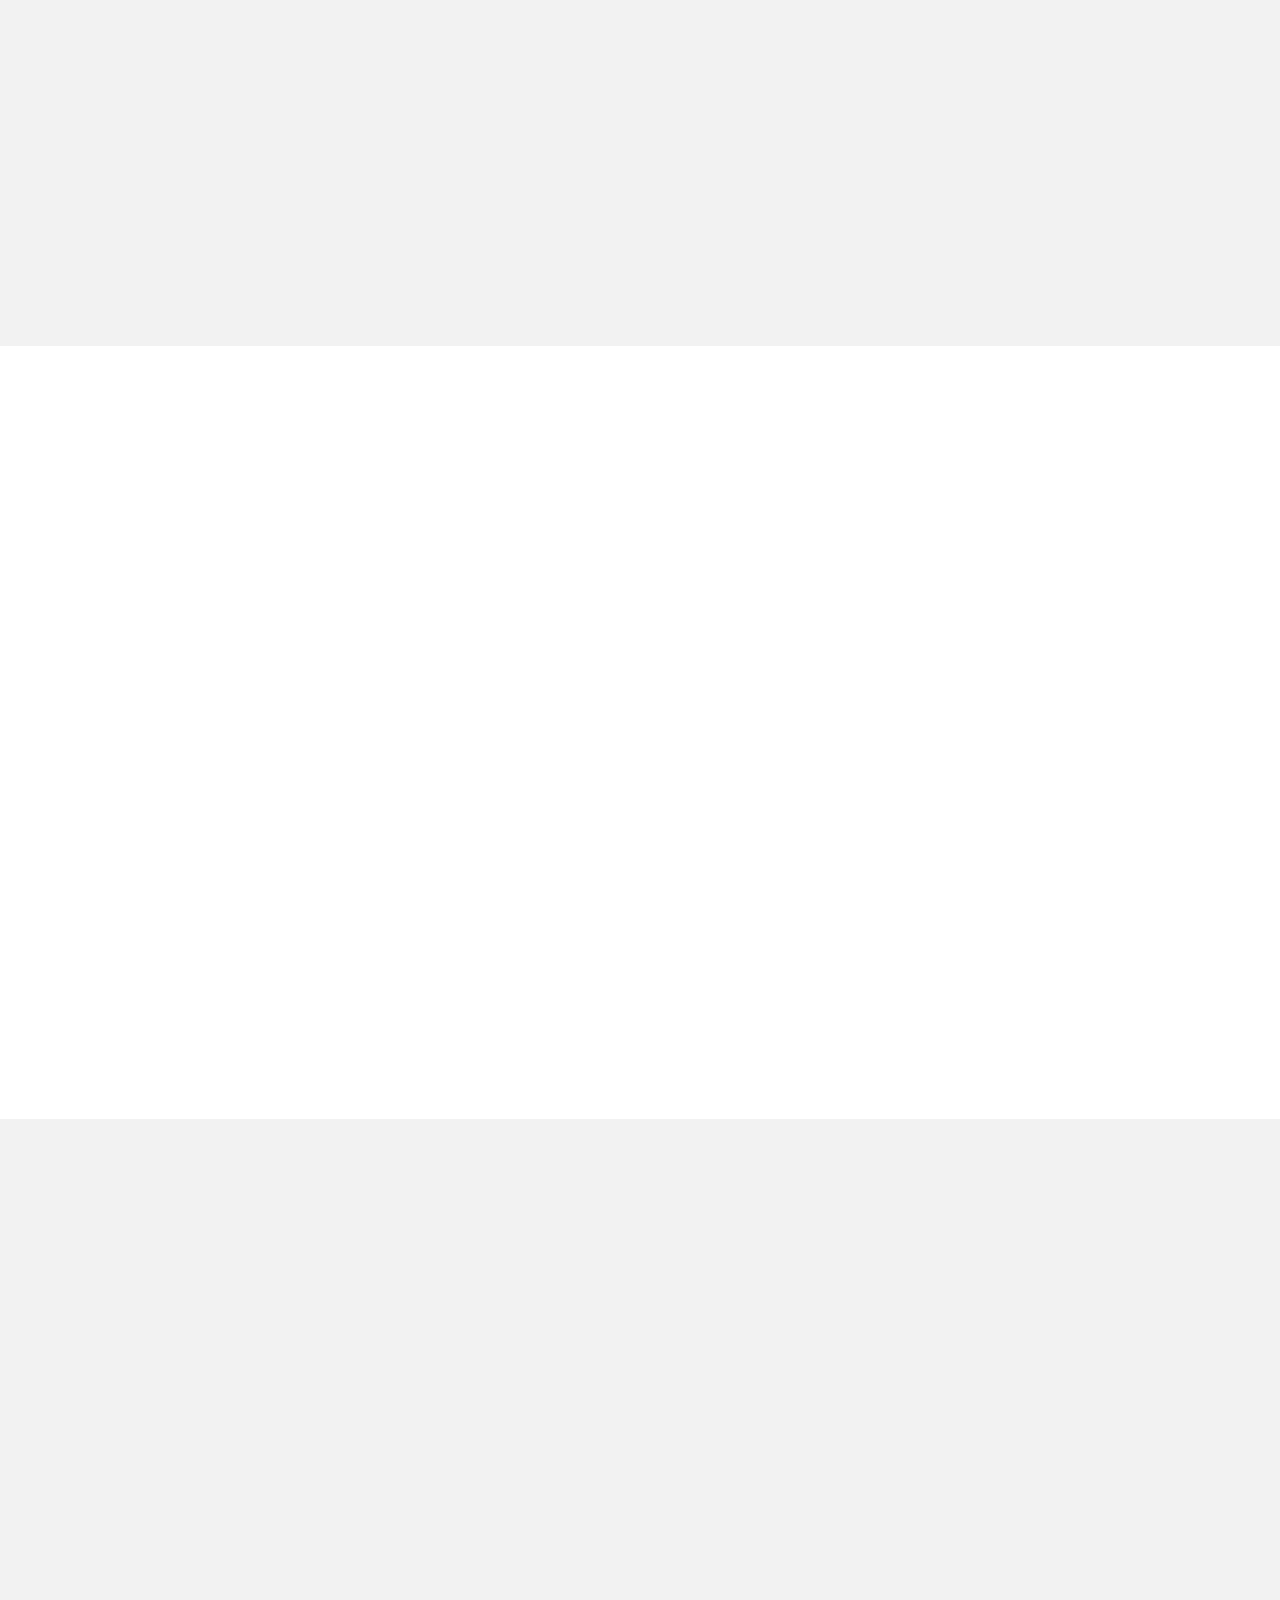
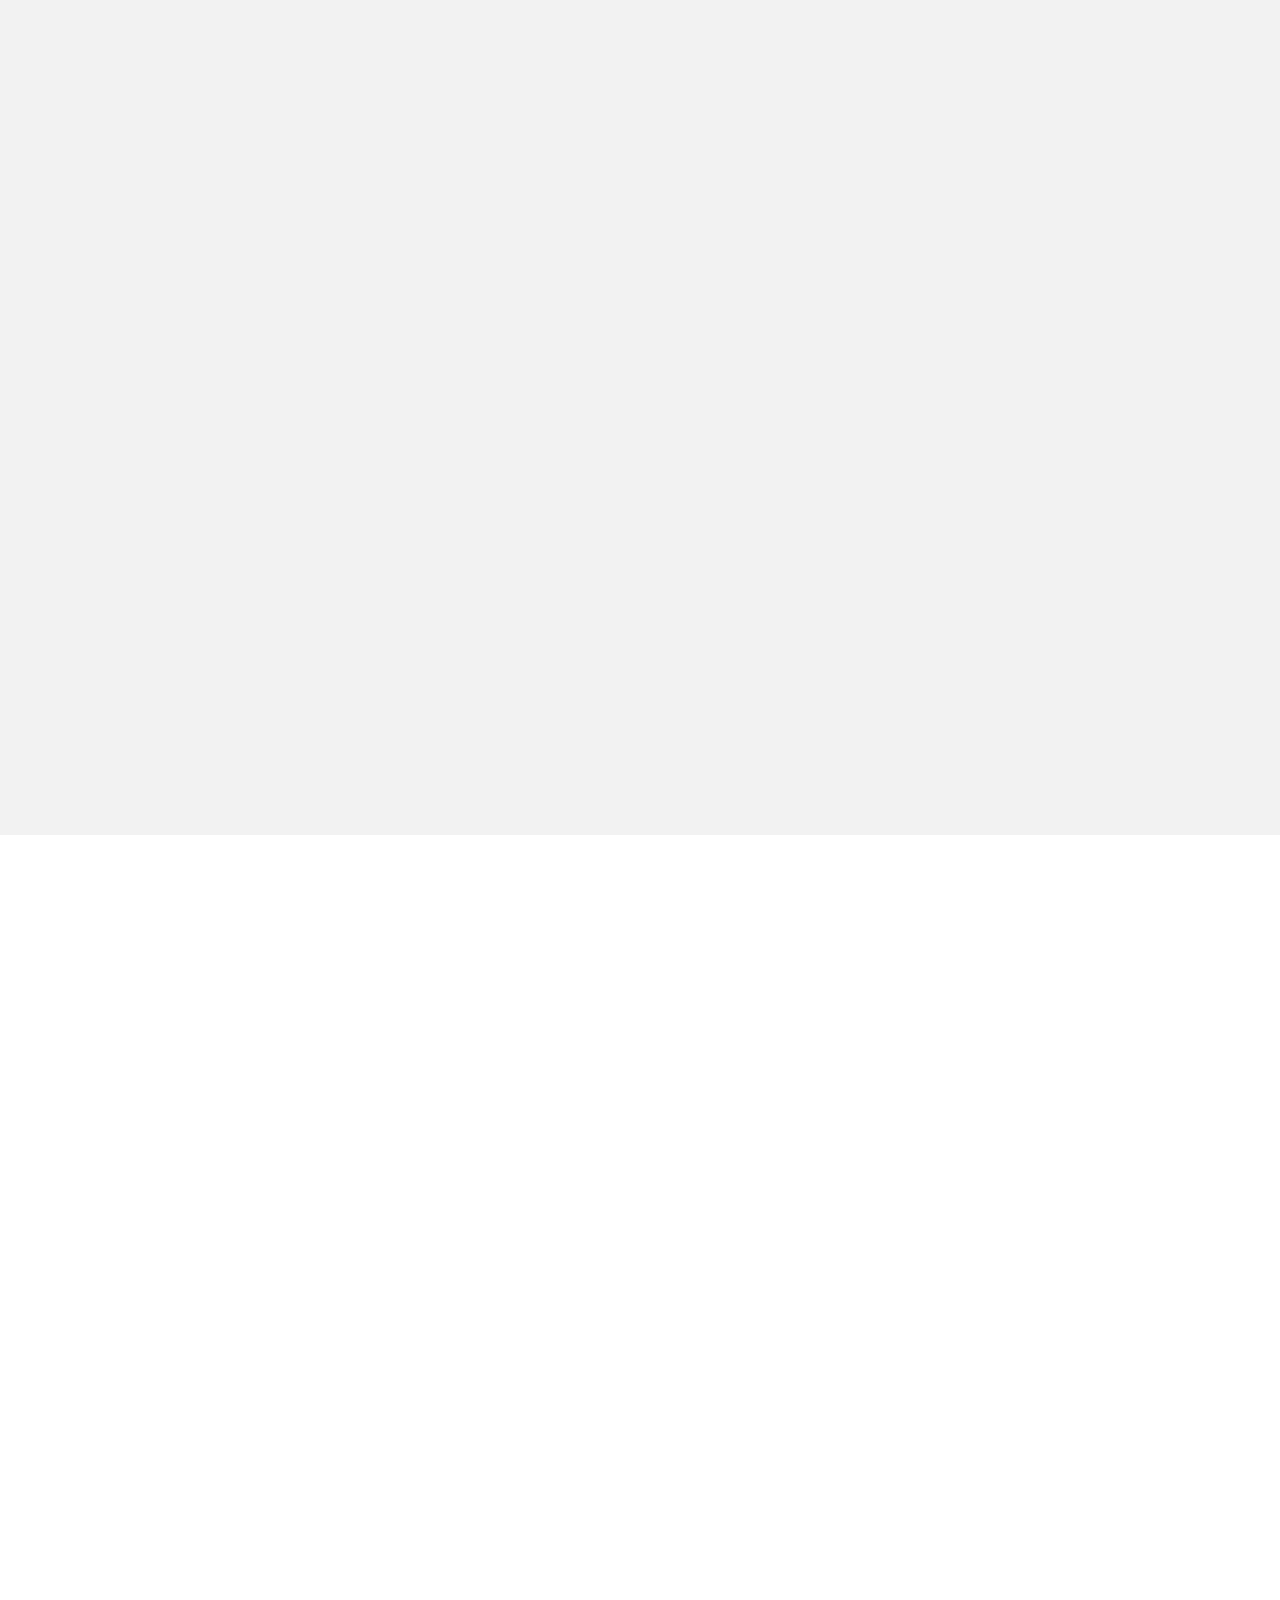
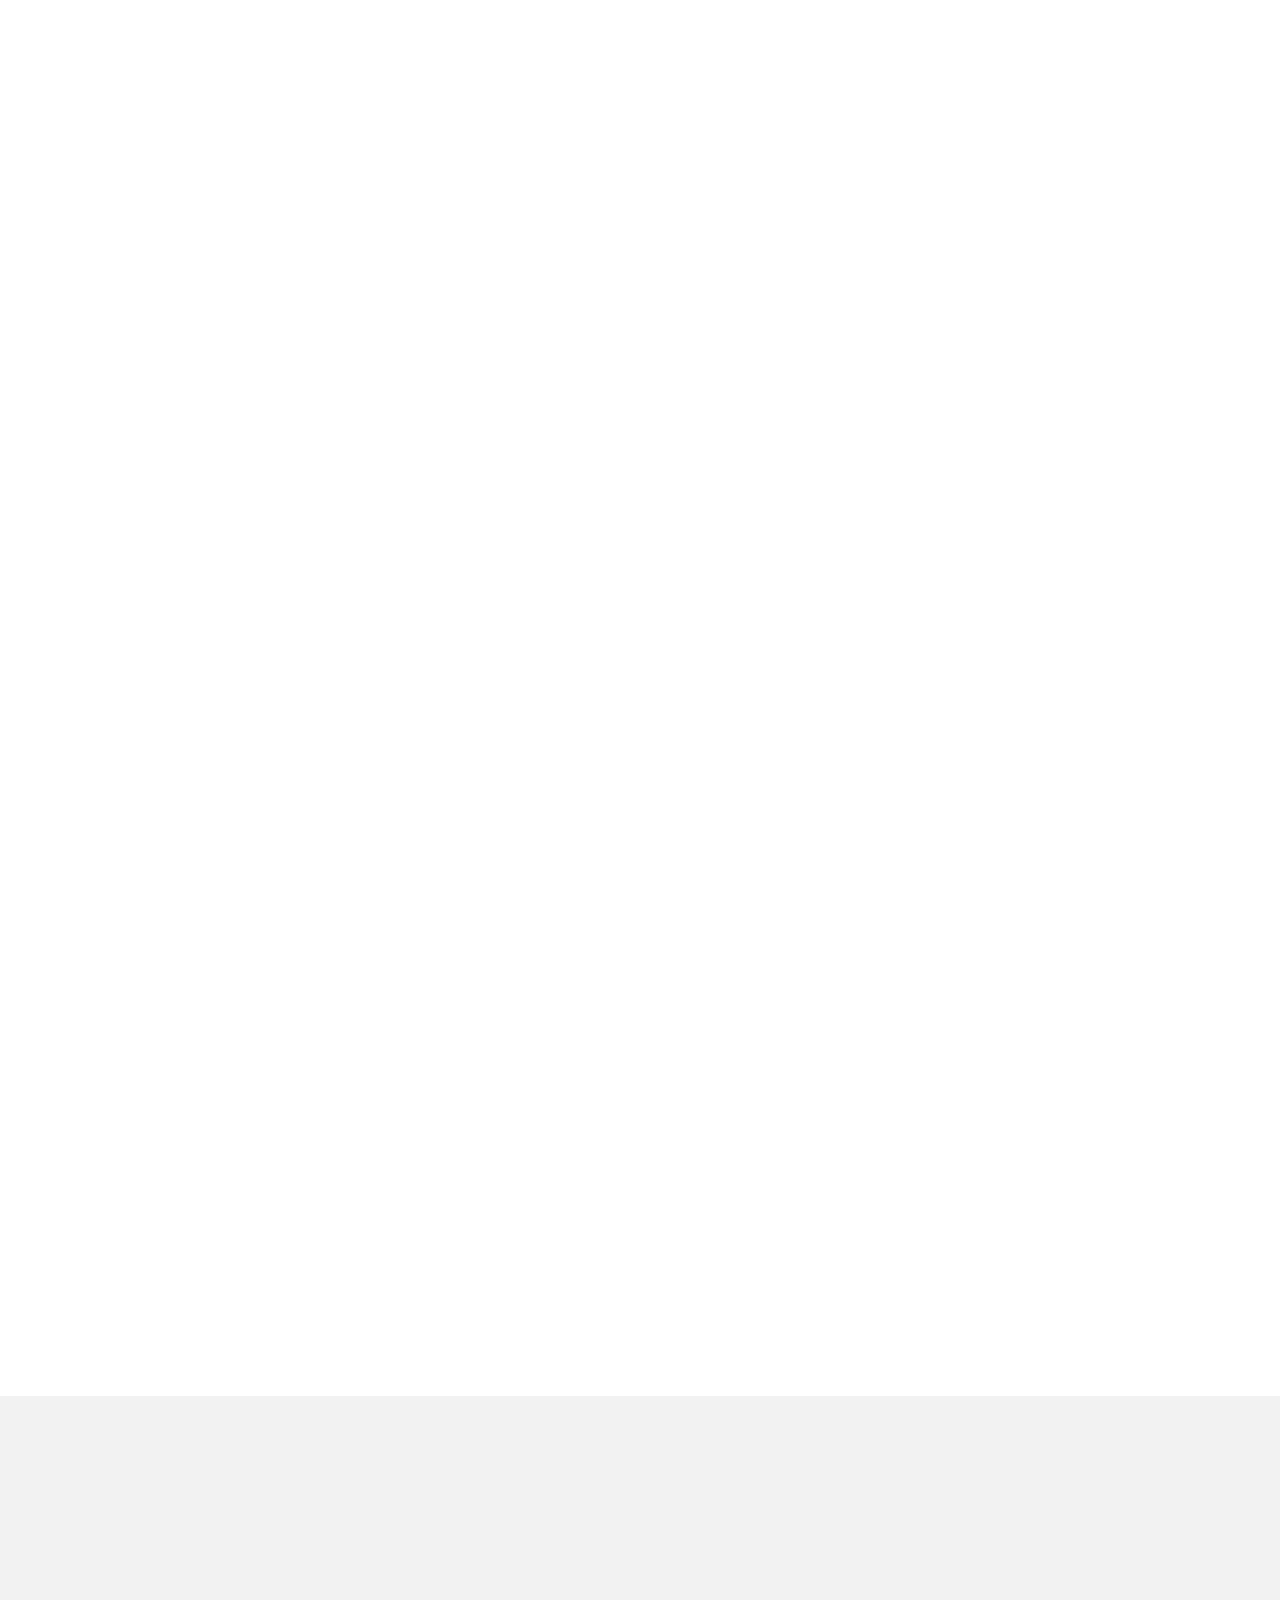
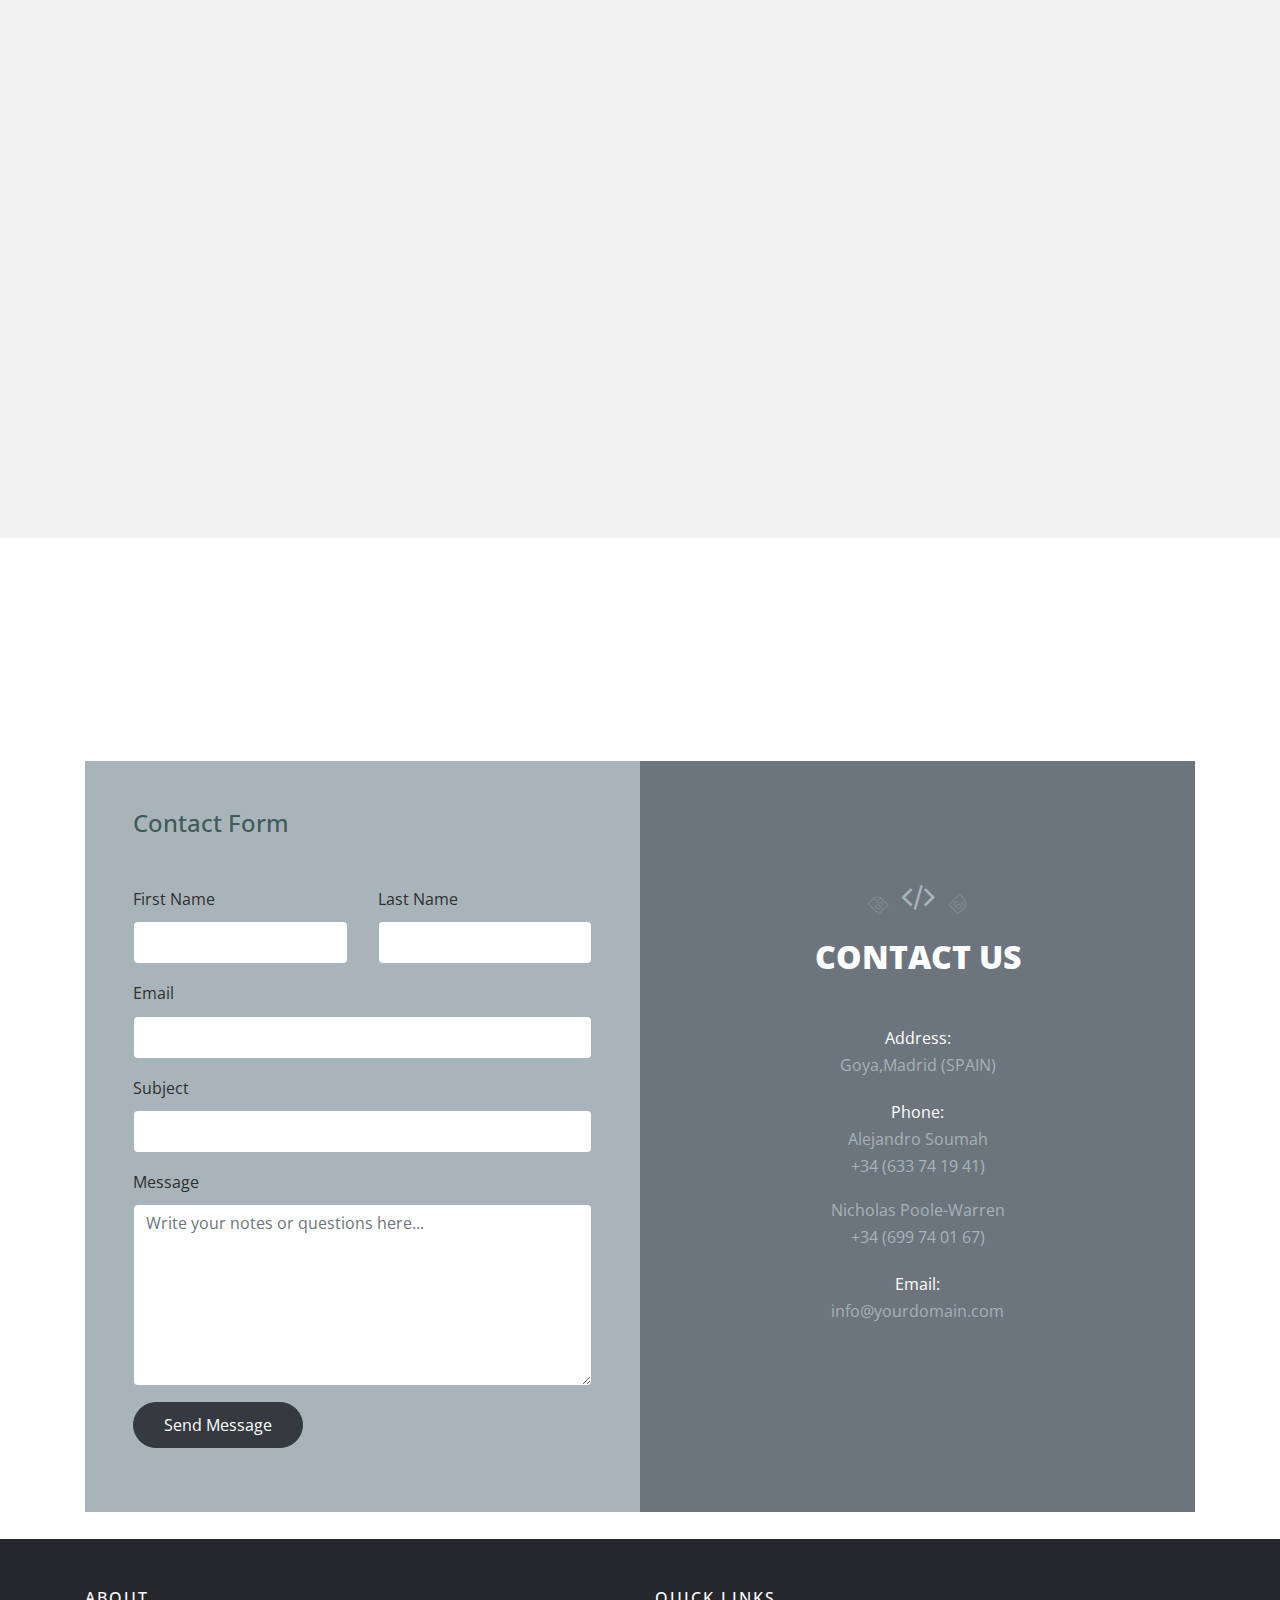
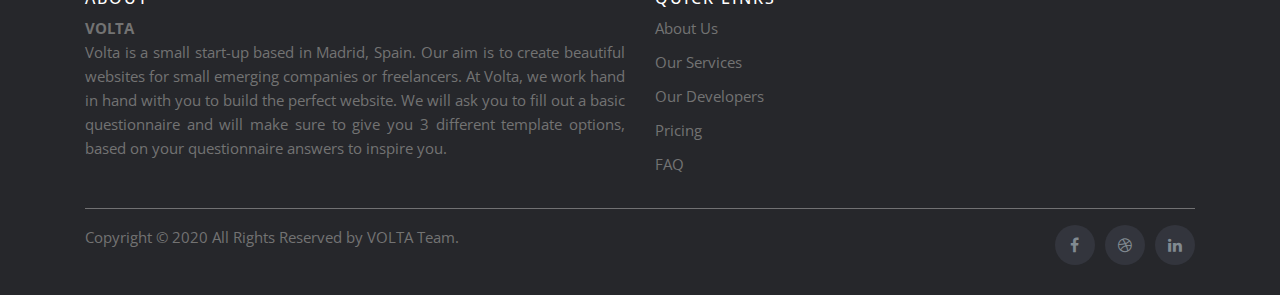
==== commit b2a8712b: "cambair parte de photos (resize, background colour)" ====
--- a/index.html
+++ b/index.html
@@ -255,8 +255,8 @@
 <div class="row">
 <div class="col-md-6 mb-6 col-lg-6" data-aos="fade-up" data-aos-delay="">
 <div class="trainer">
-<figure>
-<img src="images/dogger_trainer_1.jpg" alt="Image" class="img-fluid">
+<figure class="rotateimg180">
+<img src="images/soumah.JPG" alt="Image" class="img-fluid">
 </figure>
 <div class="px-md-3">
 <h3>Alejandro Soumah</h3>
@@ -271,8 +271,8 @@
 </div>
 <div class="col-md-6 mb-6 col-lg-6" data-aos="fade-up" data-aos-delay="100">
 <div class="trainer">
-<figure>
-<img src="images/dogger_trainer_2.jpg" alt="Image" class="img-fluid">
+<figure class="rotateimg180">
+<img src="images/poole.JPG" alt="Image" class="img-fluid">
 </figure>
 <div class="px-md-3">
 <h3>Nicholas Poole-Warren</h3>
--- a/css/style.css
+++ b/css/style.css
@@ -2219,5 +2219,13 @@
 }
 
 .about_us_img{
-  filter: grayscale(20%);
-}
+  filter: grayscale(35%);
+}
+
+.rotateimg180 {
+  -webkit-transform:rotate(270deg);
+  -moz-transform: rotate(270deg);
+  -ms-transform: rotate(270deg);
+  -o-transform: rotate(270deg);
+  transform: rotate(270deg);
+}
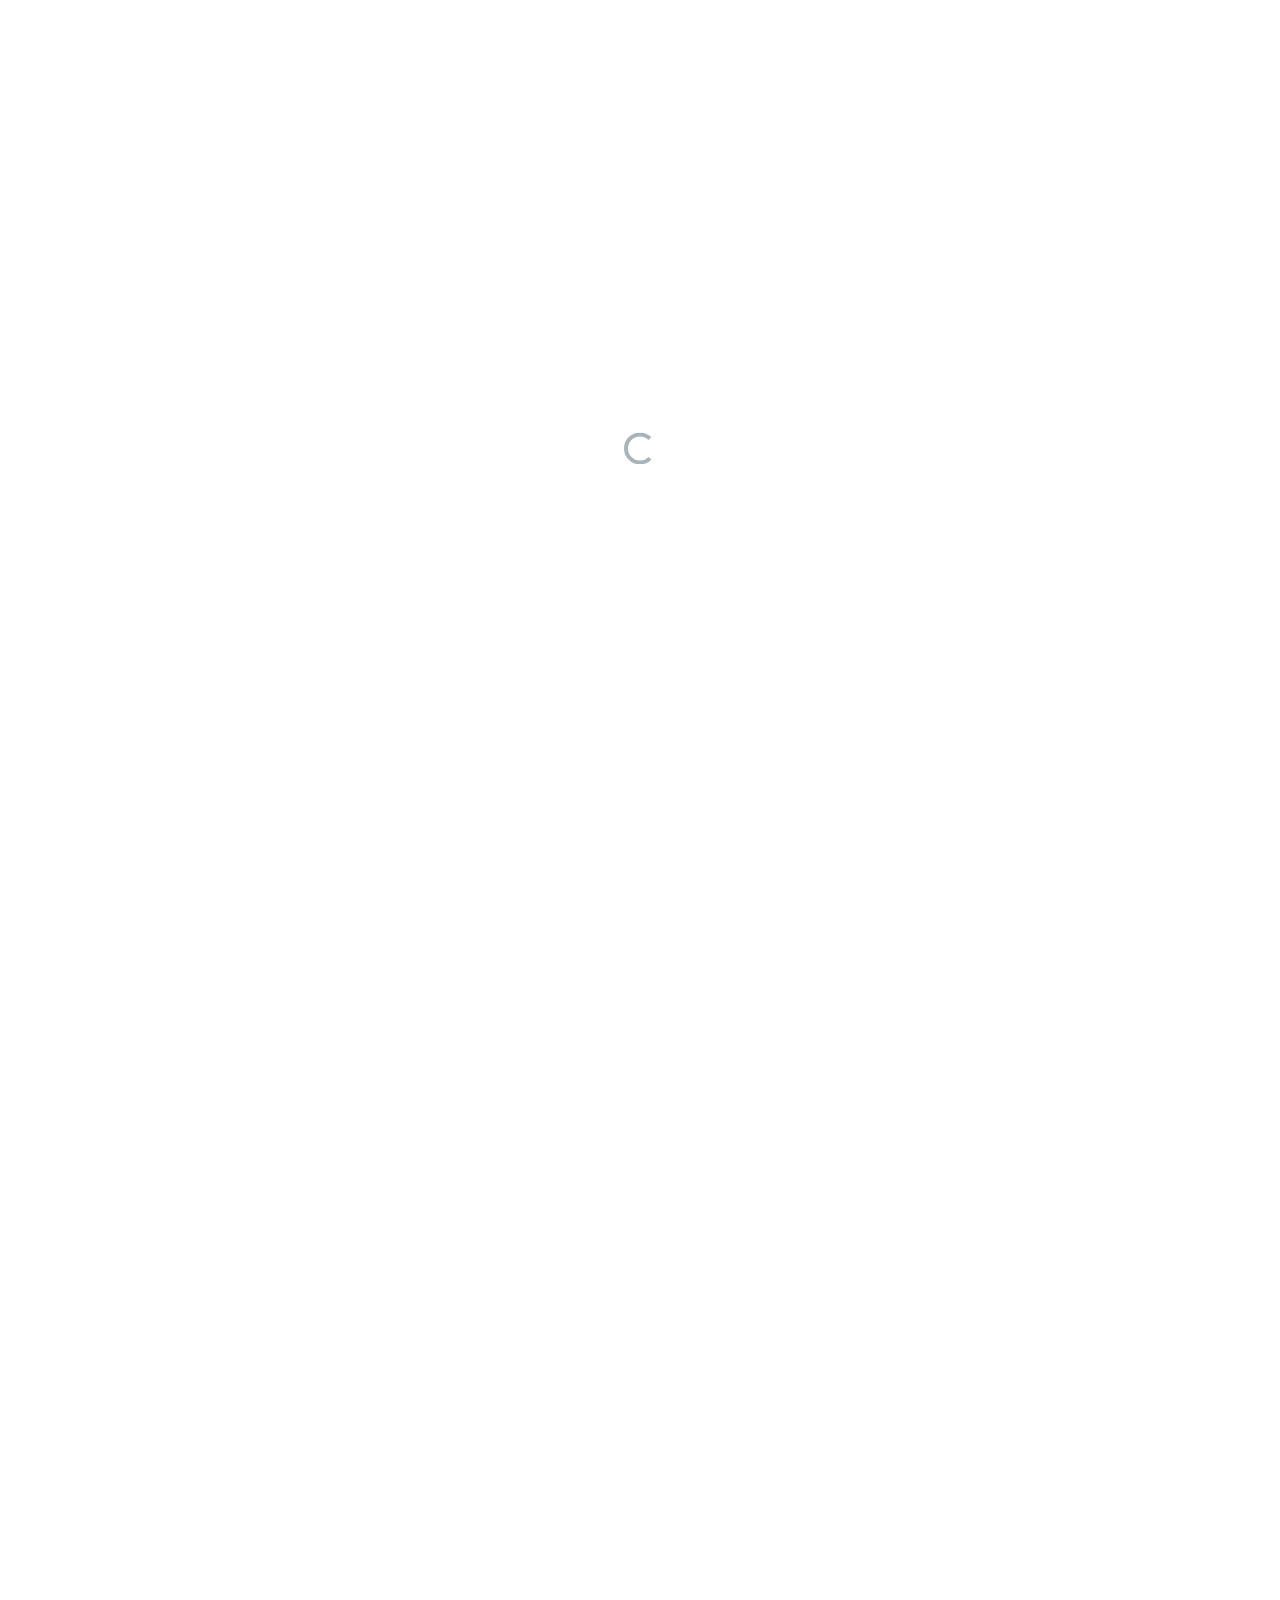
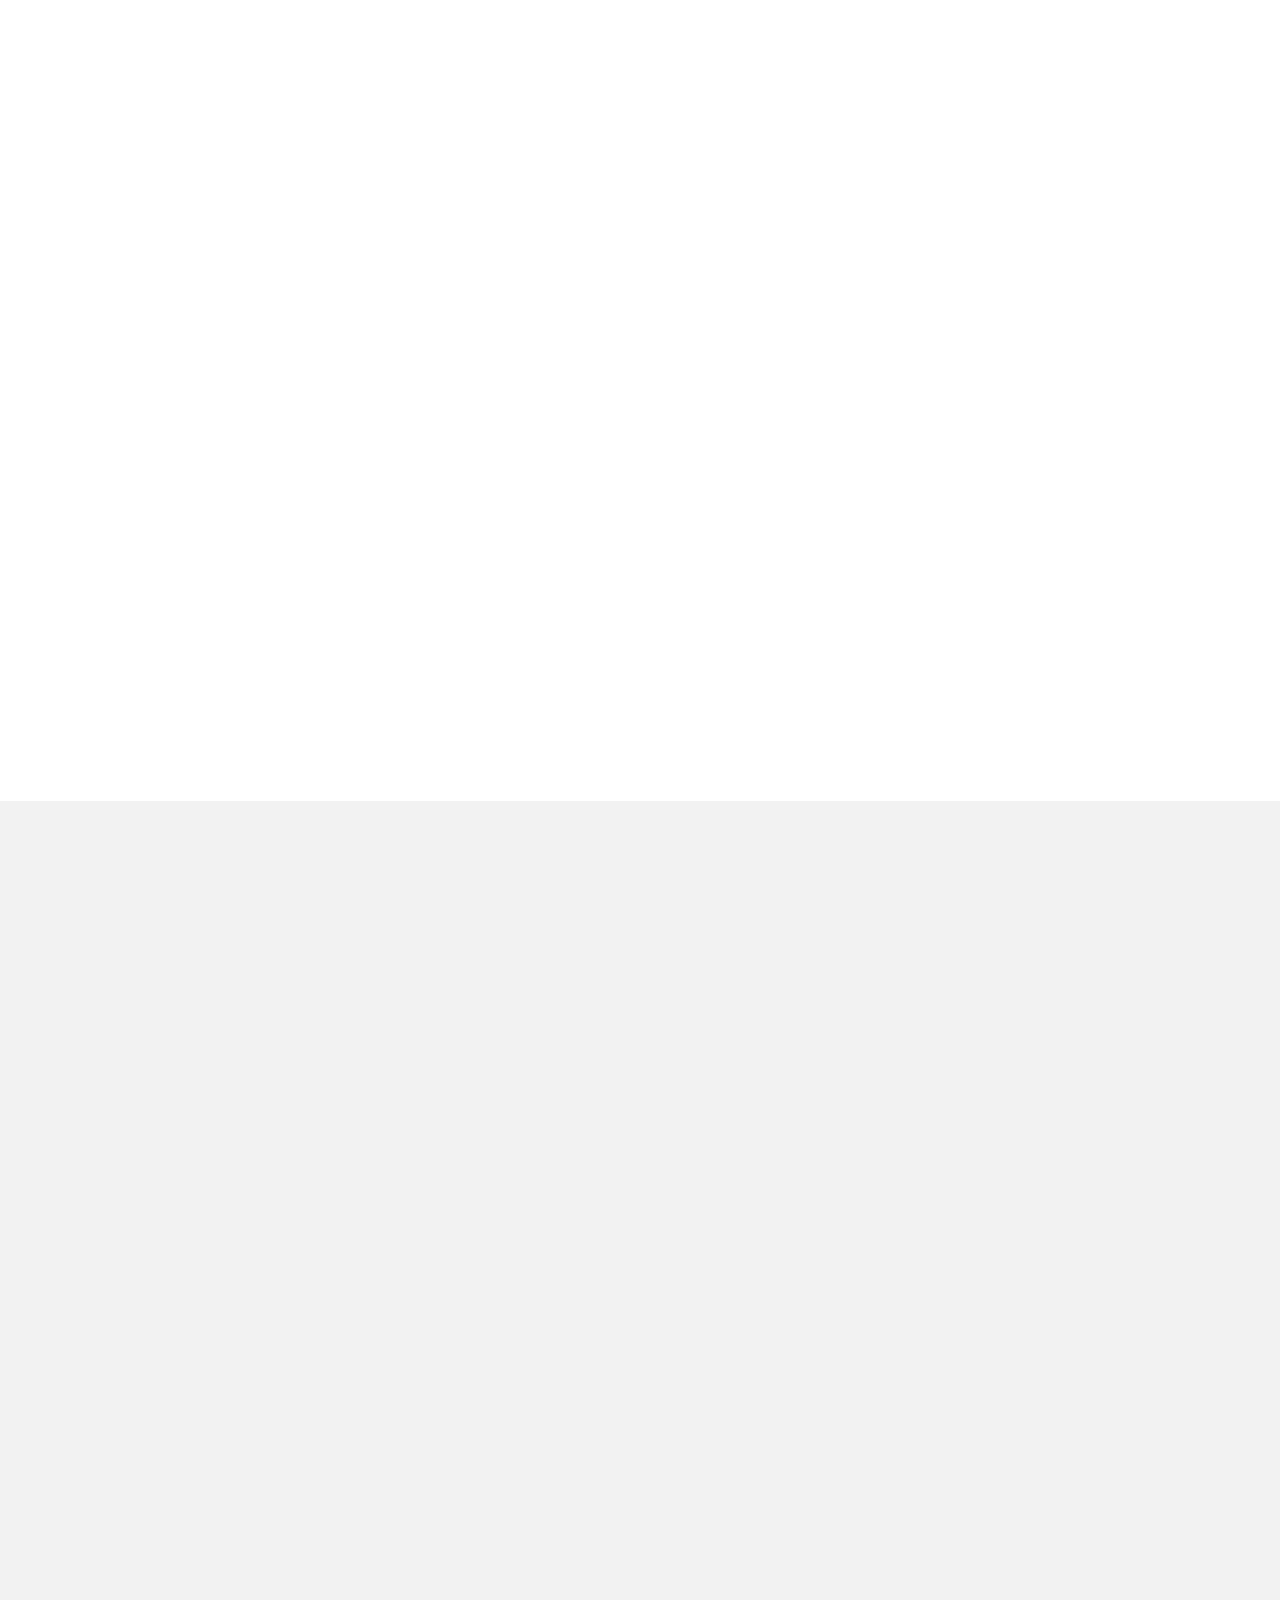
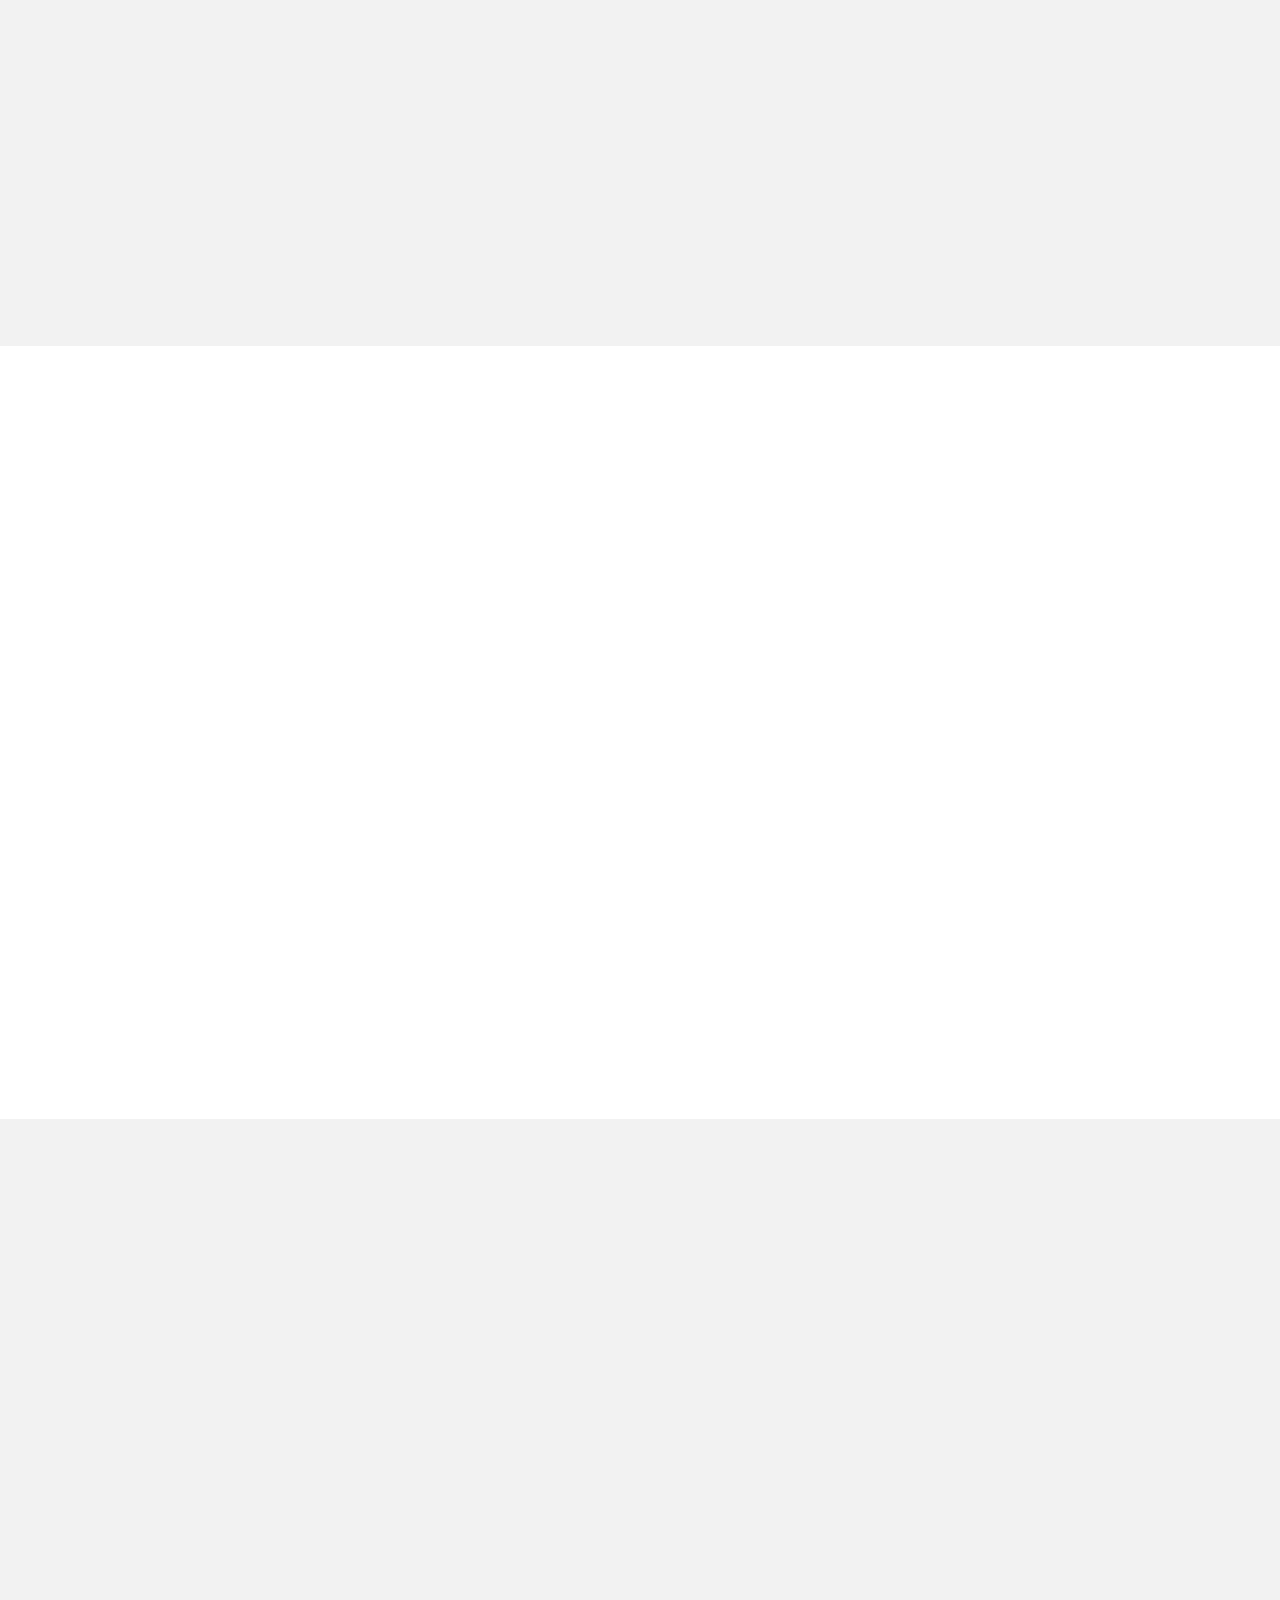
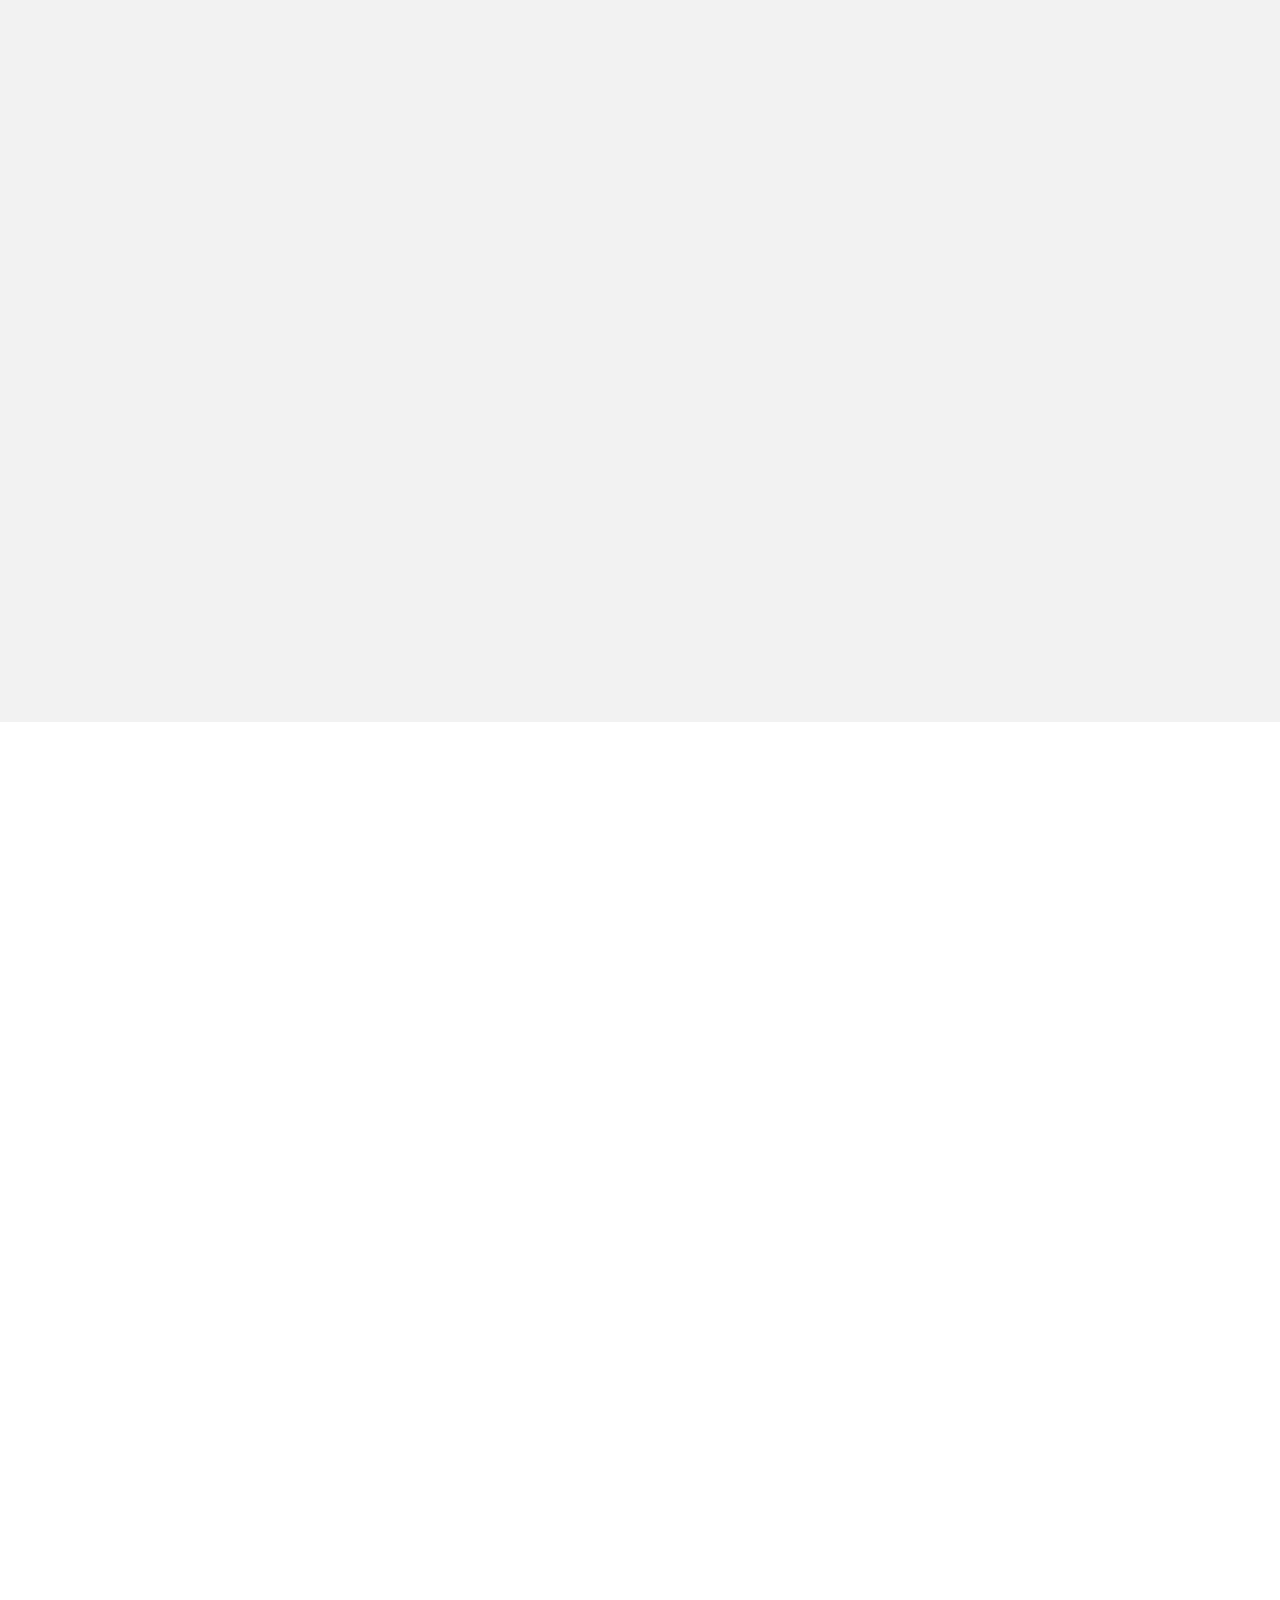
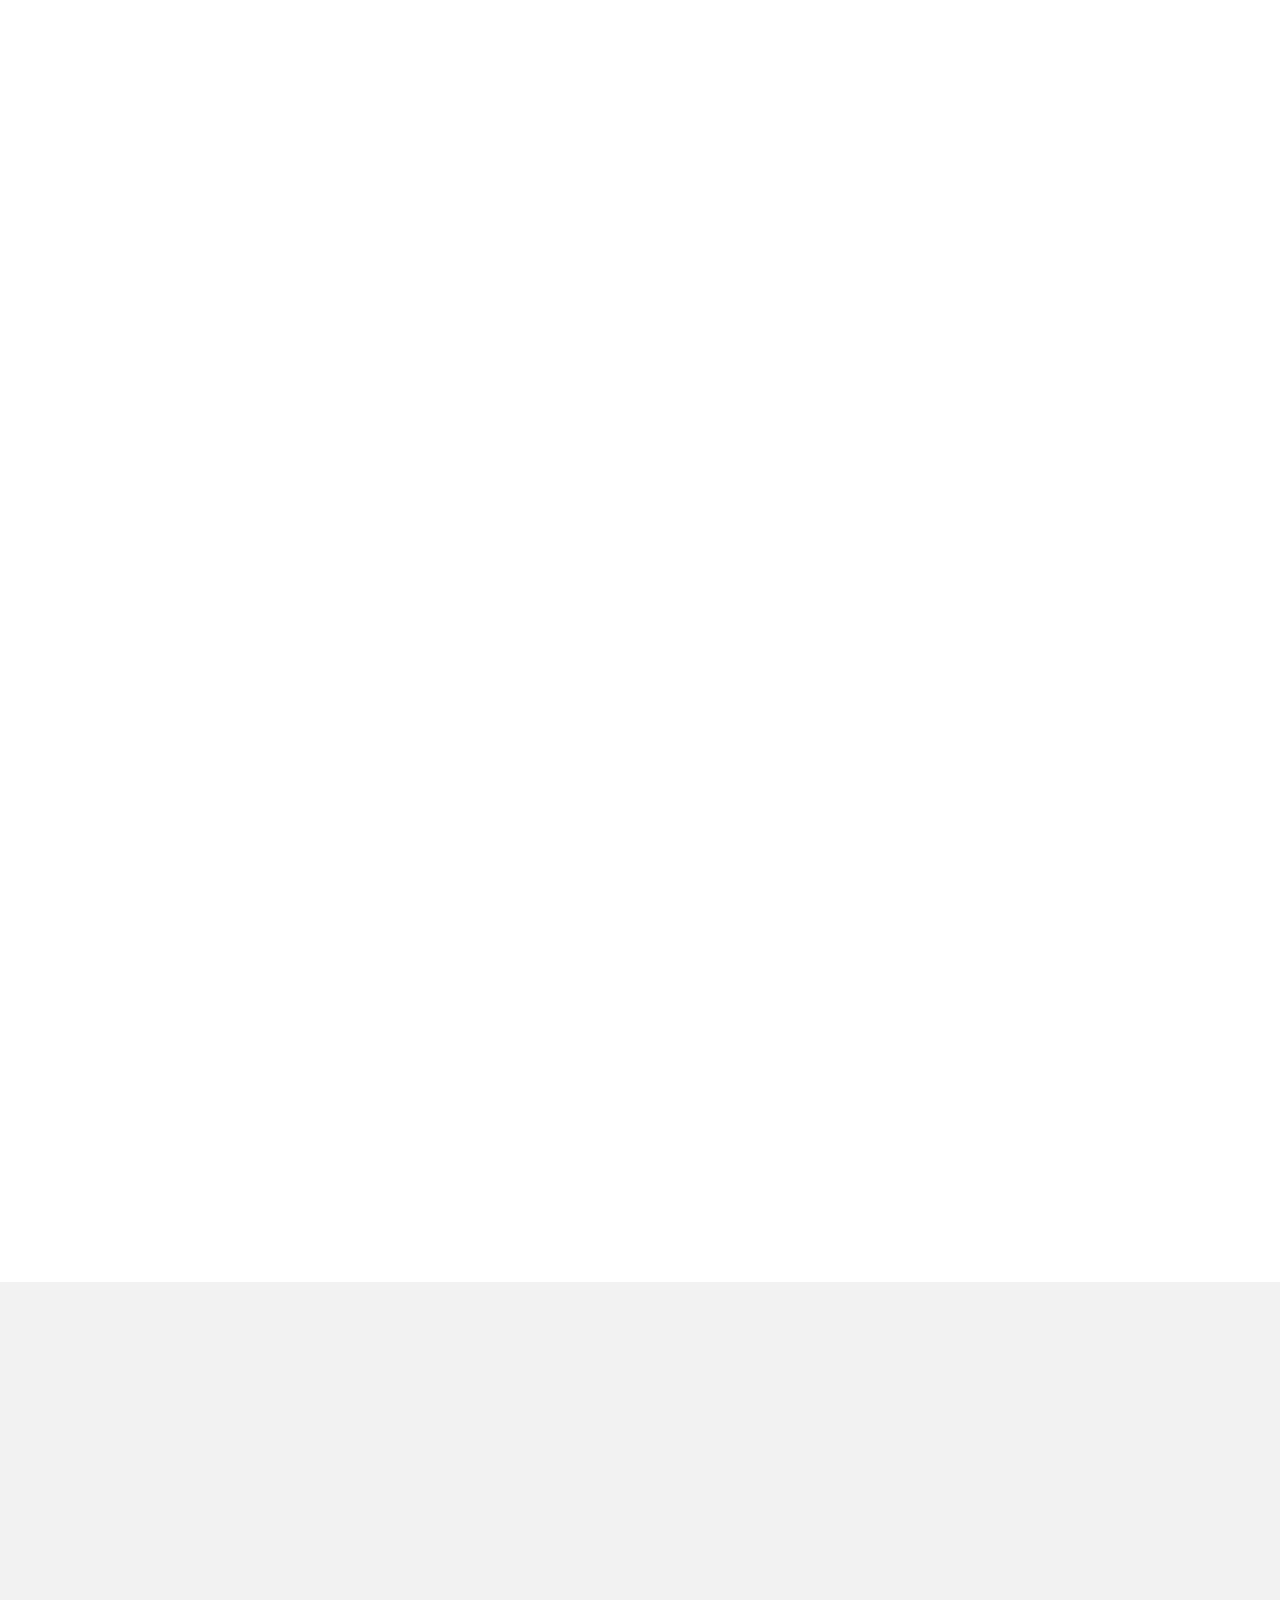
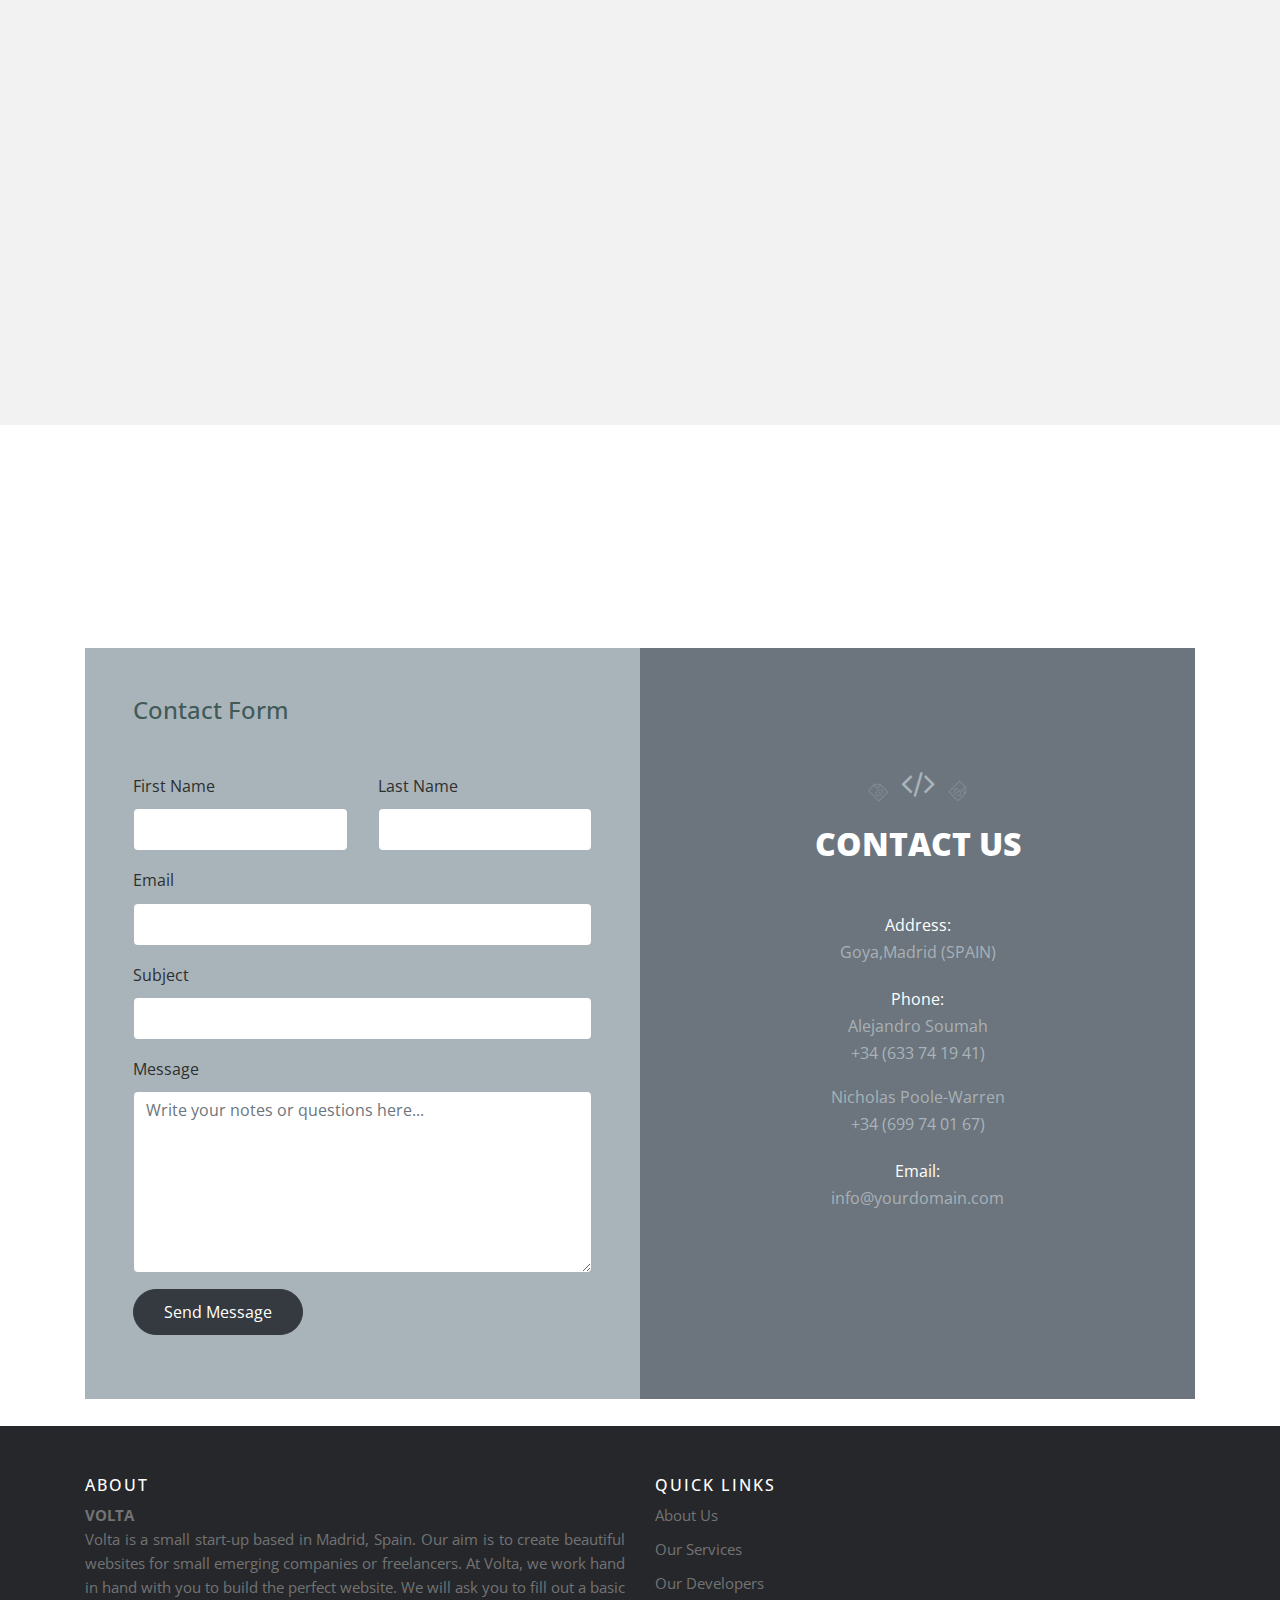
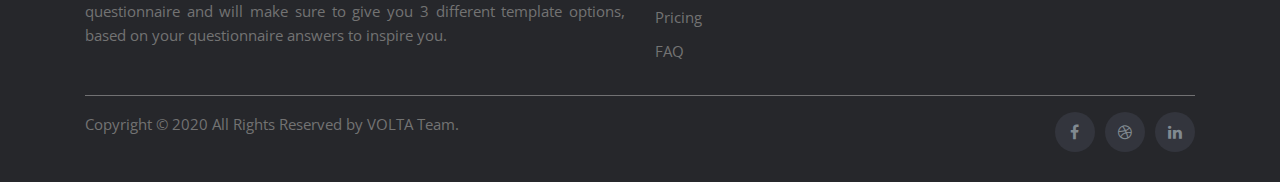
==== commit 30629c7c: "finalised version (no he cambiado el princing,)" ====
--- a/index.html
+++ b/index.html
@@ -157,7 +157,7 @@
 <div class="col-lg-5 align-self-center mr-auto text-left heading-section mb-5">
 
 
-<p class="text-muted mb-4">At Volta, we work hand in hand with you to build the perfect website. We will ask you to fill out a basic questionnaire and will make sure to give you 3 different template options, based on your questionnaire answers to inspire you. Once you have decided what template you like best we will talk about specific aspects such as how much information you need on your website or what package we believe would be the most convenient for you. After that, it is hands-on! We will work non-stop to produce a finalised version of your website which you will fall in love with. We will do all this while keeping in mind our following objectives:
+<p class="text-muted mb-4">At Volta, we work hand in hand with you to build the perfect website. We will ask you to fill out a basic questionnaire and will make sure to give you 3 different template options to inspire you, based on your questionnaire answers. Once you have decided what template you like best we will talk about specific aspects such as how much information you need on your website or what package we believe would be the most convenient for you. After that, it is hands-on! We will work non-stop to produce a finalised version of your website which you will fall in love with. We will do all this while keeping in mind our following objectives:
 </p>
 <ul class="list-unstyled ul-paw primary mb-0">
 <li>Being small and staying small</li>
@@ -255,12 +255,12 @@
 <div class="row">
 <div class="col-md-6 mb-6 col-lg-6" data-aos="fade-up" data-aos-delay="">
 <div class="trainer">
-<figure class="rotateimg180">
-<img src="images/soumah.JPG" alt="Image" class="img-fluid">
+<figure>
+<img src="images/soumah.JPG" alt="Image" class="img-fluid developer_img">
 </figure>
 <div class="px-md-3">
 <h3>Alejandro Soumah</h3>
-<p>Confounder of Volta. Has extensive experience in the field of web development. Mastering HTML5, CS4, Bootstrap, Javascript, and analytics.</p>
+<p>Confounder of Volta. Has extensive experience in the field of web development. Mastering HTML5, CSS4, Bootstrap, Javascript, and analytics.</p>
 <!--<ul class="ul-social-circle">
 <li><a href="#"><span class="icon-twitter"></span></a></li>
 <li><a href="#"><span class="icon-instagram"></span></a></li>
@@ -271,12 +271,12 @@
 </div>
 <div class="col-md-6 mb-6 col-lg-6" data-aos="fade-up" data-aos-delay="100">
 <div class="trainer">
-<figure class="rotateimg180">
-<img src="images/poole.JPG" alt="Image" class="img-fluid">
+<figure>
+<img src="images/poole.JPG" alt="Image" class="img-fluid developer_img1">
 </figure>
 <div class="px-md-3">
 <h3>Nicholas Poole-Warren</h3>
-<p>Cofounder of Volta. Has developed websites in the past, has experience in HTML5, CS4, and Bootstrap as well as SEO techniques.</p>
+<p>Cofounder of Volta. Has great experience in web design, HTML5, CSS4, and Bootstrap as well as maintenance and SEO techniques.</p>
 <!--<ul class="ul-social-circle">
 <li><a href="#"><span class="icon-twitter"></span></a></li>
 <li><a href="#"><span class="icon-instagram"></span></a></li>
@@ -328,10 +328,10 @@
 <ul class="list-unstyled ul-check success mb-5">
 <li>Single Page</li>
 <li>Contact : Email (1 day response max)</li>
-<li >Time completion : 2 weeks max</li>
-<li >Quantity of info : 1-3 pages</li>
-<li > Hours of custom changes after website completion - 2 hours</li>
-<li >Icons/links to social media accounts- 2 weeks max</li>
+<li>Time completion : 2 weeks max</li>
+<li>Quantity of info : 1-3 pages</li>
+<li>Hours of custom changes after website completion - 2 hours</li>
+<li>Icons/links to social media accounts- 2 weeks max</li>
 <li>Responsive </li>
 <li>Incorporation of contact form via email </li>
 
@@ -354,8 +354,8 @@
 </li>
 <li>Contact : Email (5-hour response max)</li>
 <li>Time completion : 3 weeks max</li>
-<li> Quantity of info: 1 - 5 pages</li>
-<li > Hours of custom changes after website completion : 4 hours</li>
+<li>Quantity of info: 1 - 5 pages</li>
+<li>Hours of custom changes after website completion : 4 hours</li>
 <li>Icons/links to social media accounts</li>
 <li>Responsive </li>
 <li>Incorporation of contact form via email </li>
@@ -376,8 +376,8 @@
   <li>Multi-Page (up to 8 pages)</li>
   <li>Contact : WhatsApp (1-hour response max)</li>
   <li>Time completion : 3 weeks max</li>
-  <li> Quantity of info: 1 - 10 pages</li>
-  <li > Hours of custom changes after website completion : 6 hours</li>
+  <li>Quantity of info: 1 - 10 pages</li>
+  <li>Hours of custom changes after website completion : 6 hours</li>
   <li>Icons/links to social media accounts</li>
   <li>Responsive </li>
   <li>Incorporation of contact form via email </li>
--- a/css/style.css
+++ b/css/style.css
@@ -1900,11 +1900,11 @@
 .trainer:hover figure:before {
   top: 10px;
   left: 10px;
-  background: #405a58; }
+  background: #a9b4ba; }
 
 .trainer h3 {
   font-size: 1.3rem;
-  color: #405a58;
+  color: #000000;
   margin-bottom: 1.3rem; }
 
 .trainer .ul-social-circle li a {
@@ -2219,7 +2219,15 @@
 }
 
 .about_us_img{
-  filter: grayscale(35%);
+  filter: grayscale(55%);
+}
+
+.developer_img{
+  filter: grayscale(15%);
+}
+
+.developer_img1{
+  filter: grayscale(5%);
 }
 
 .rotateimg180 {
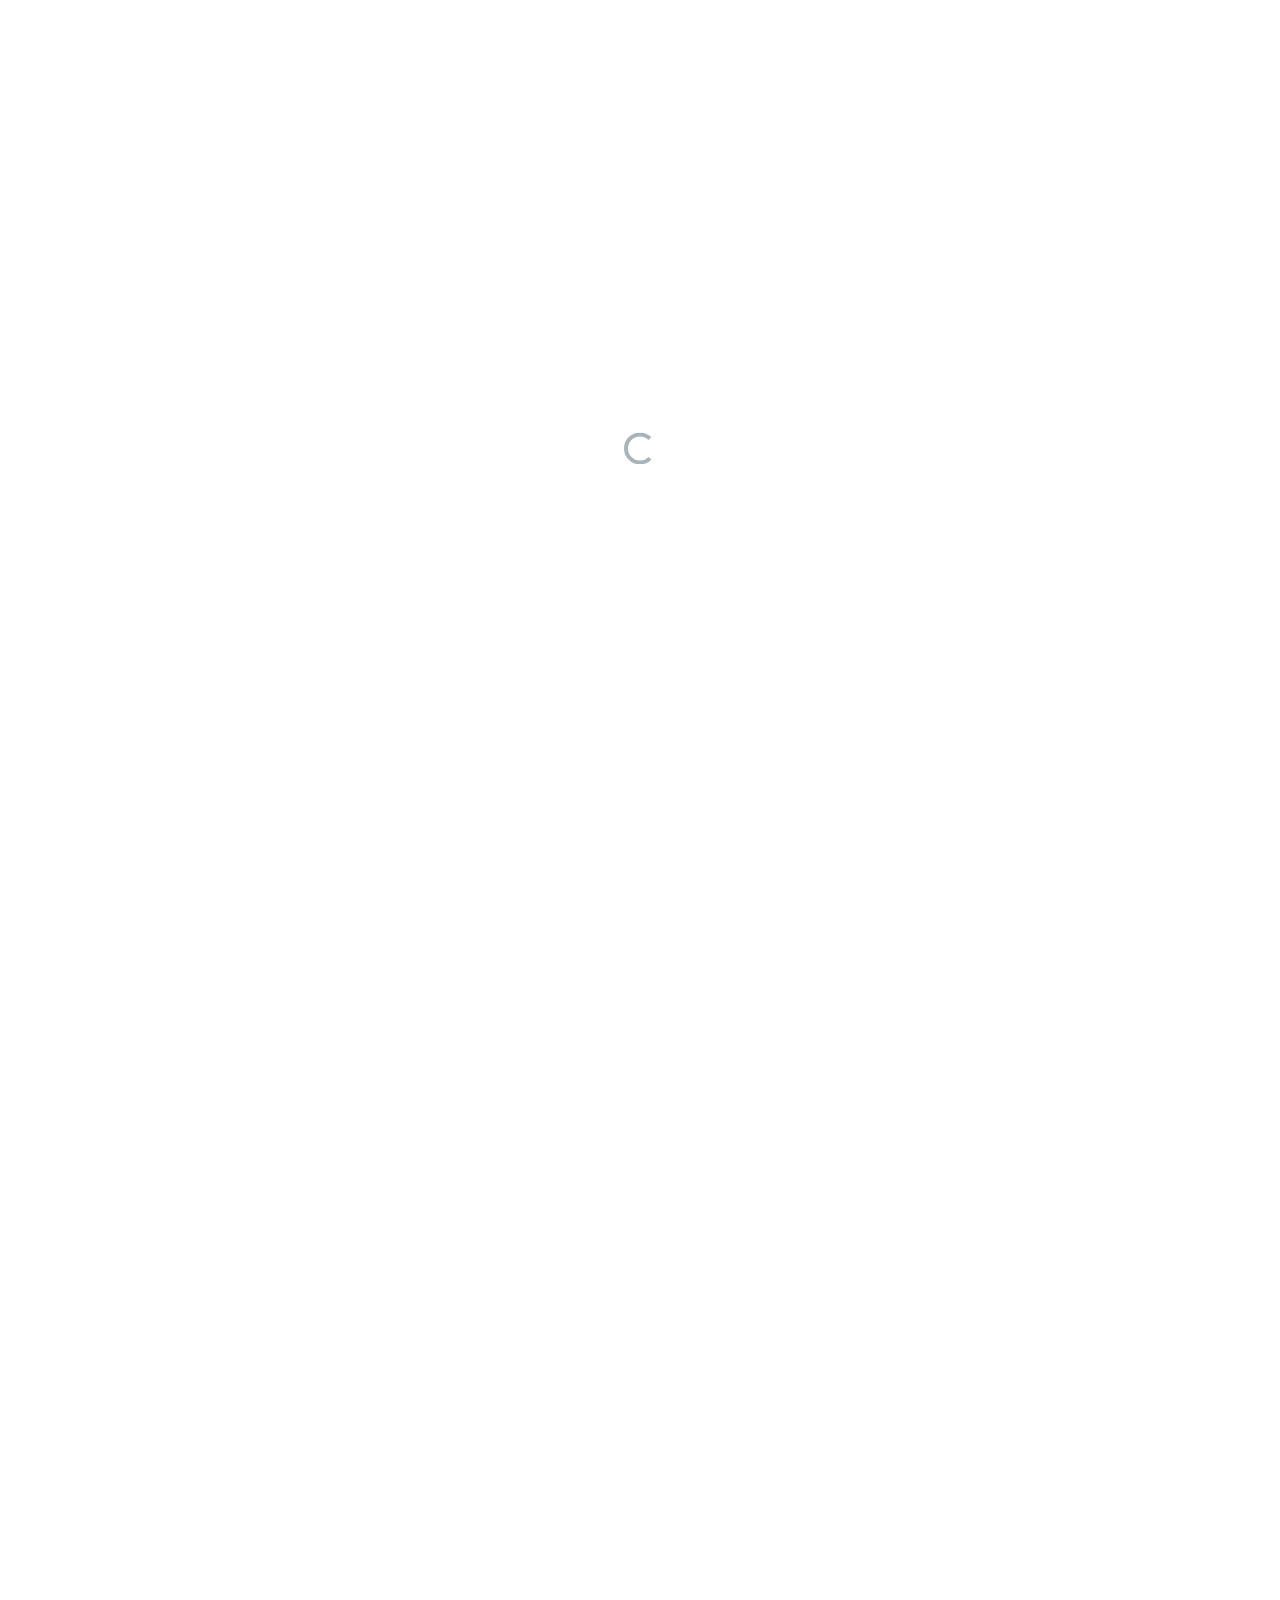
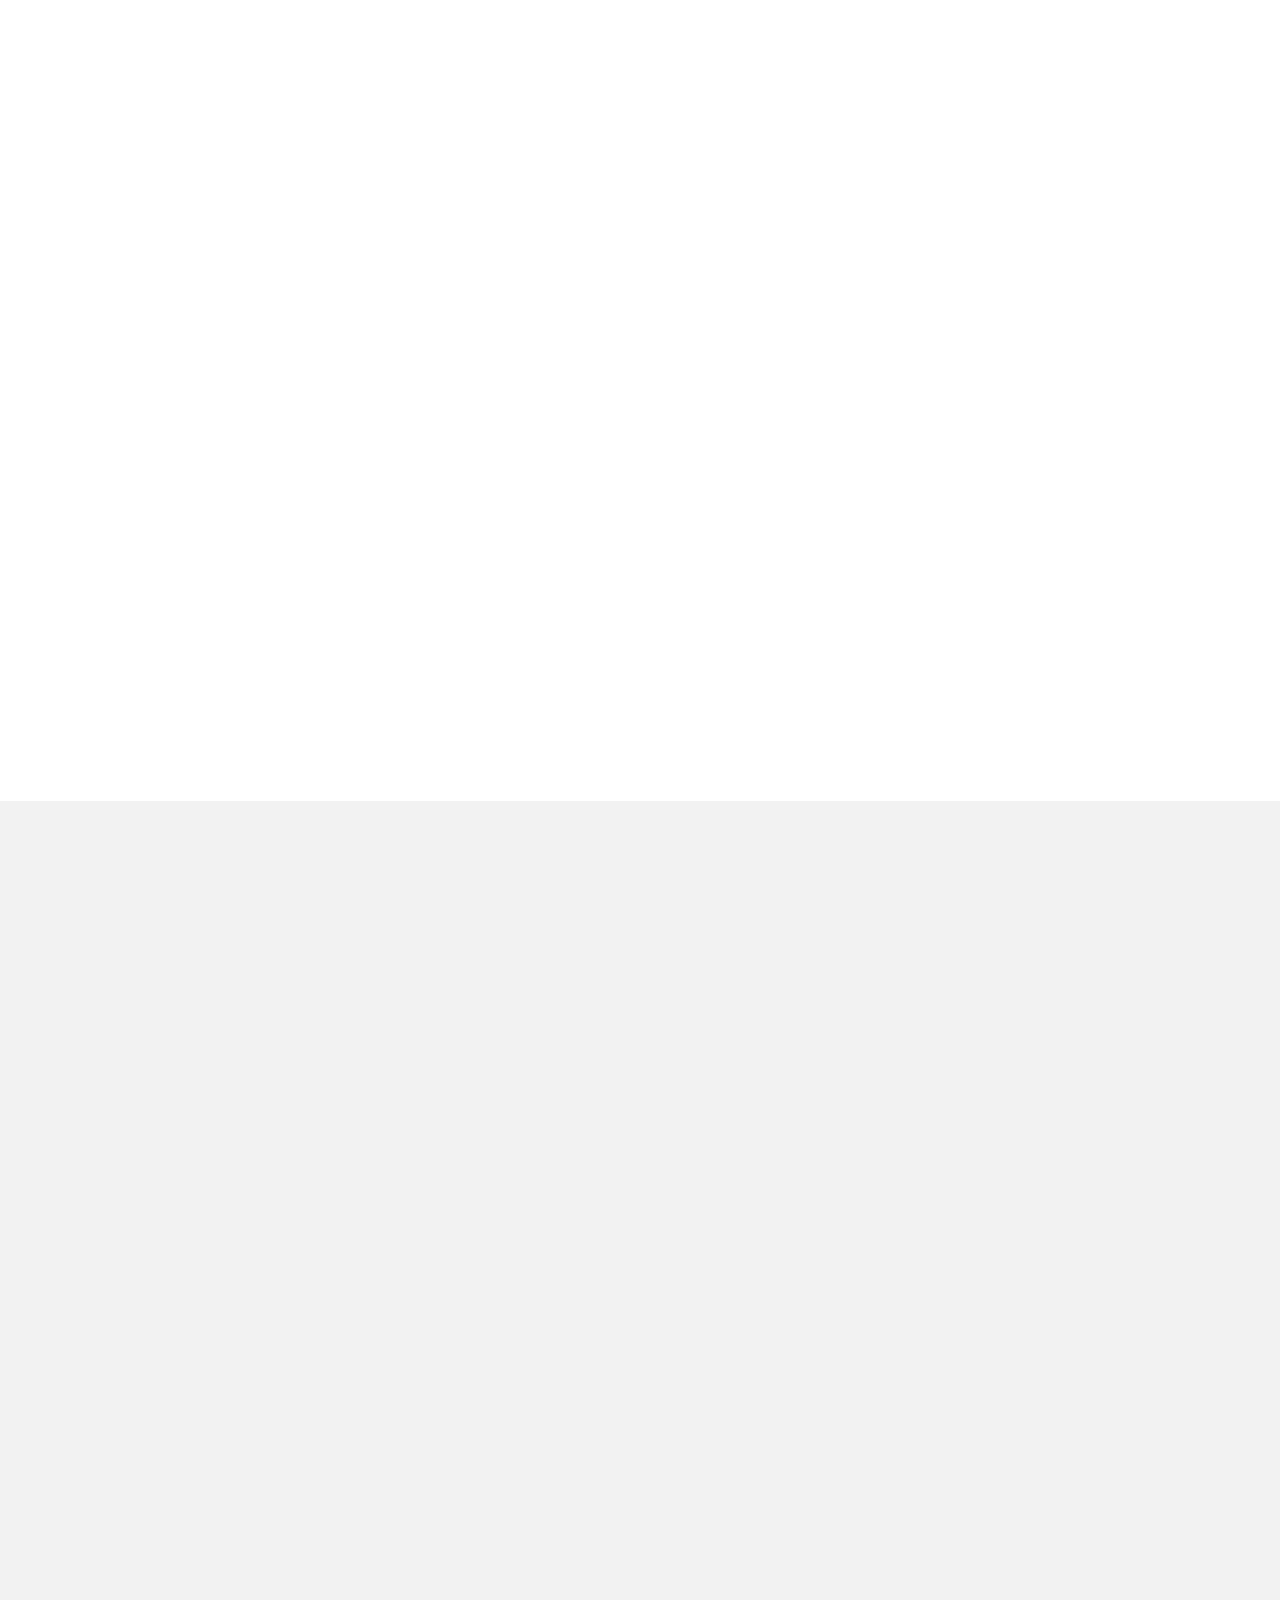
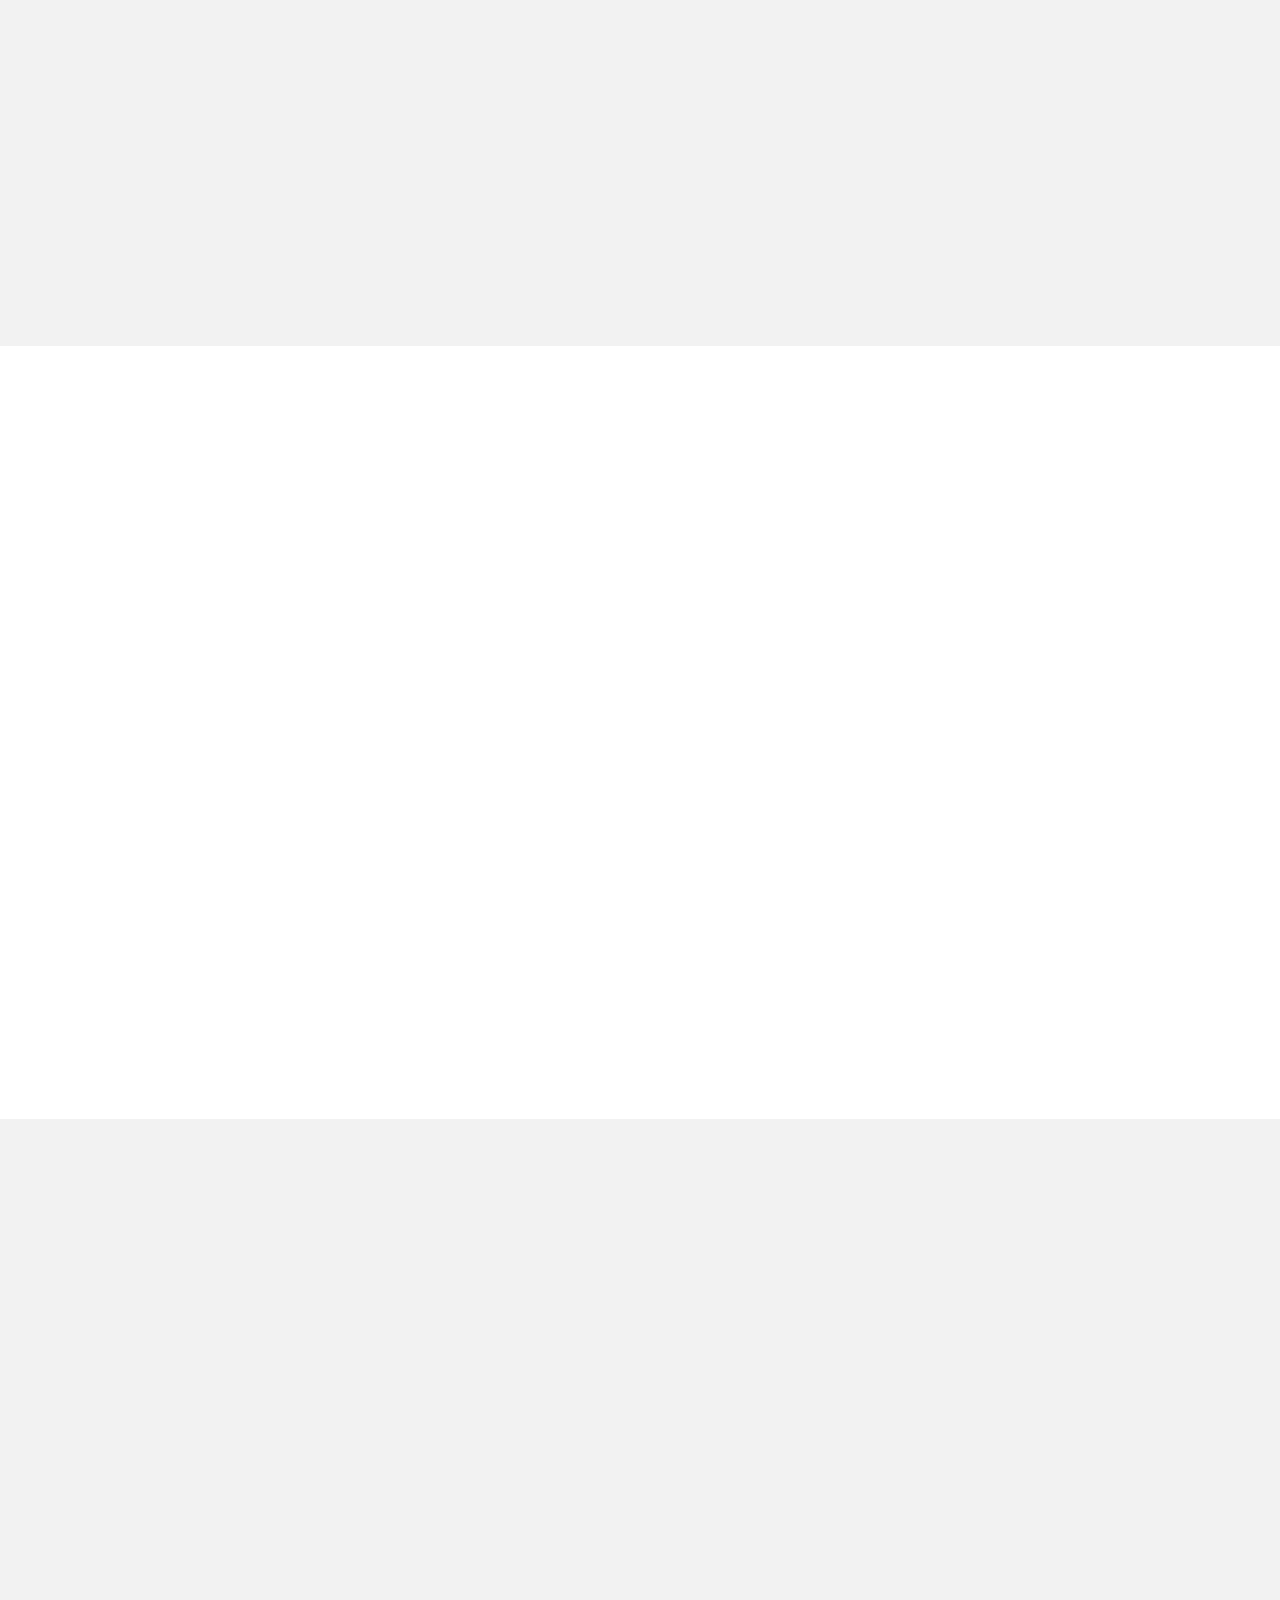
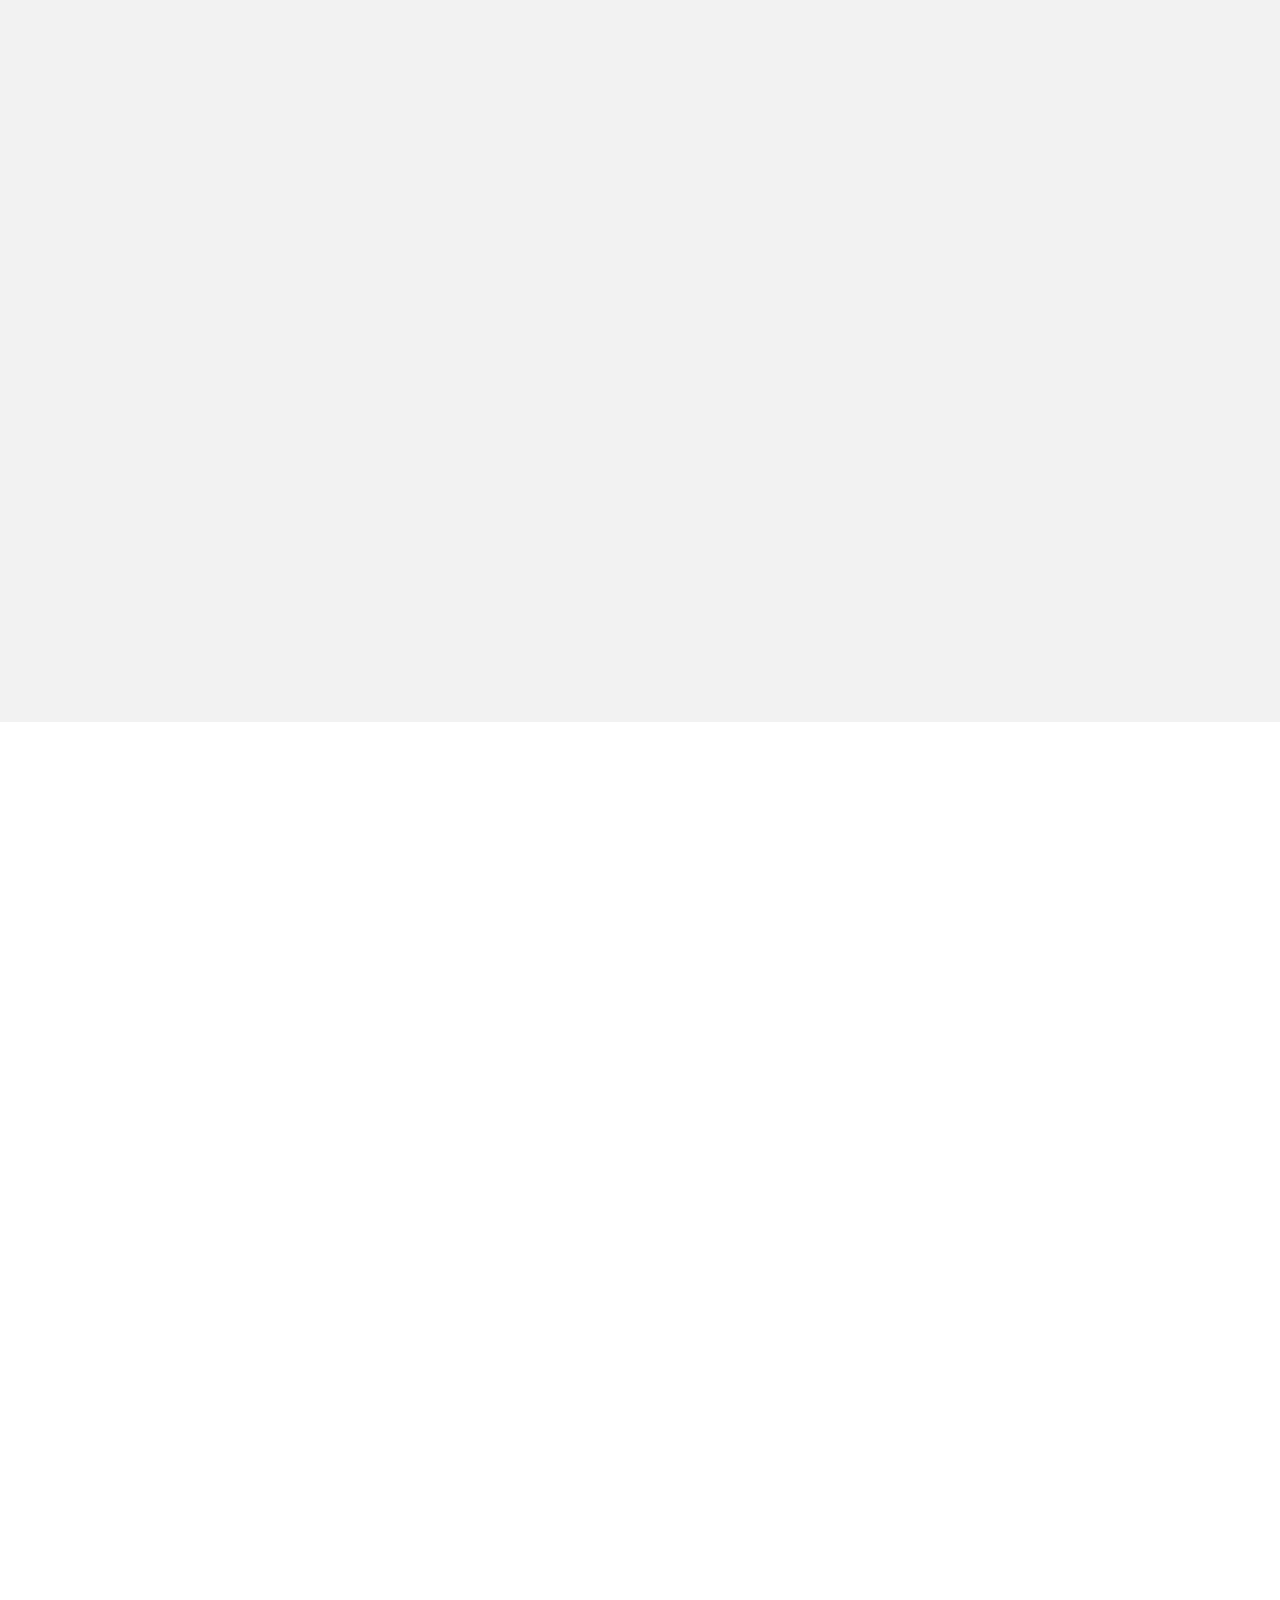
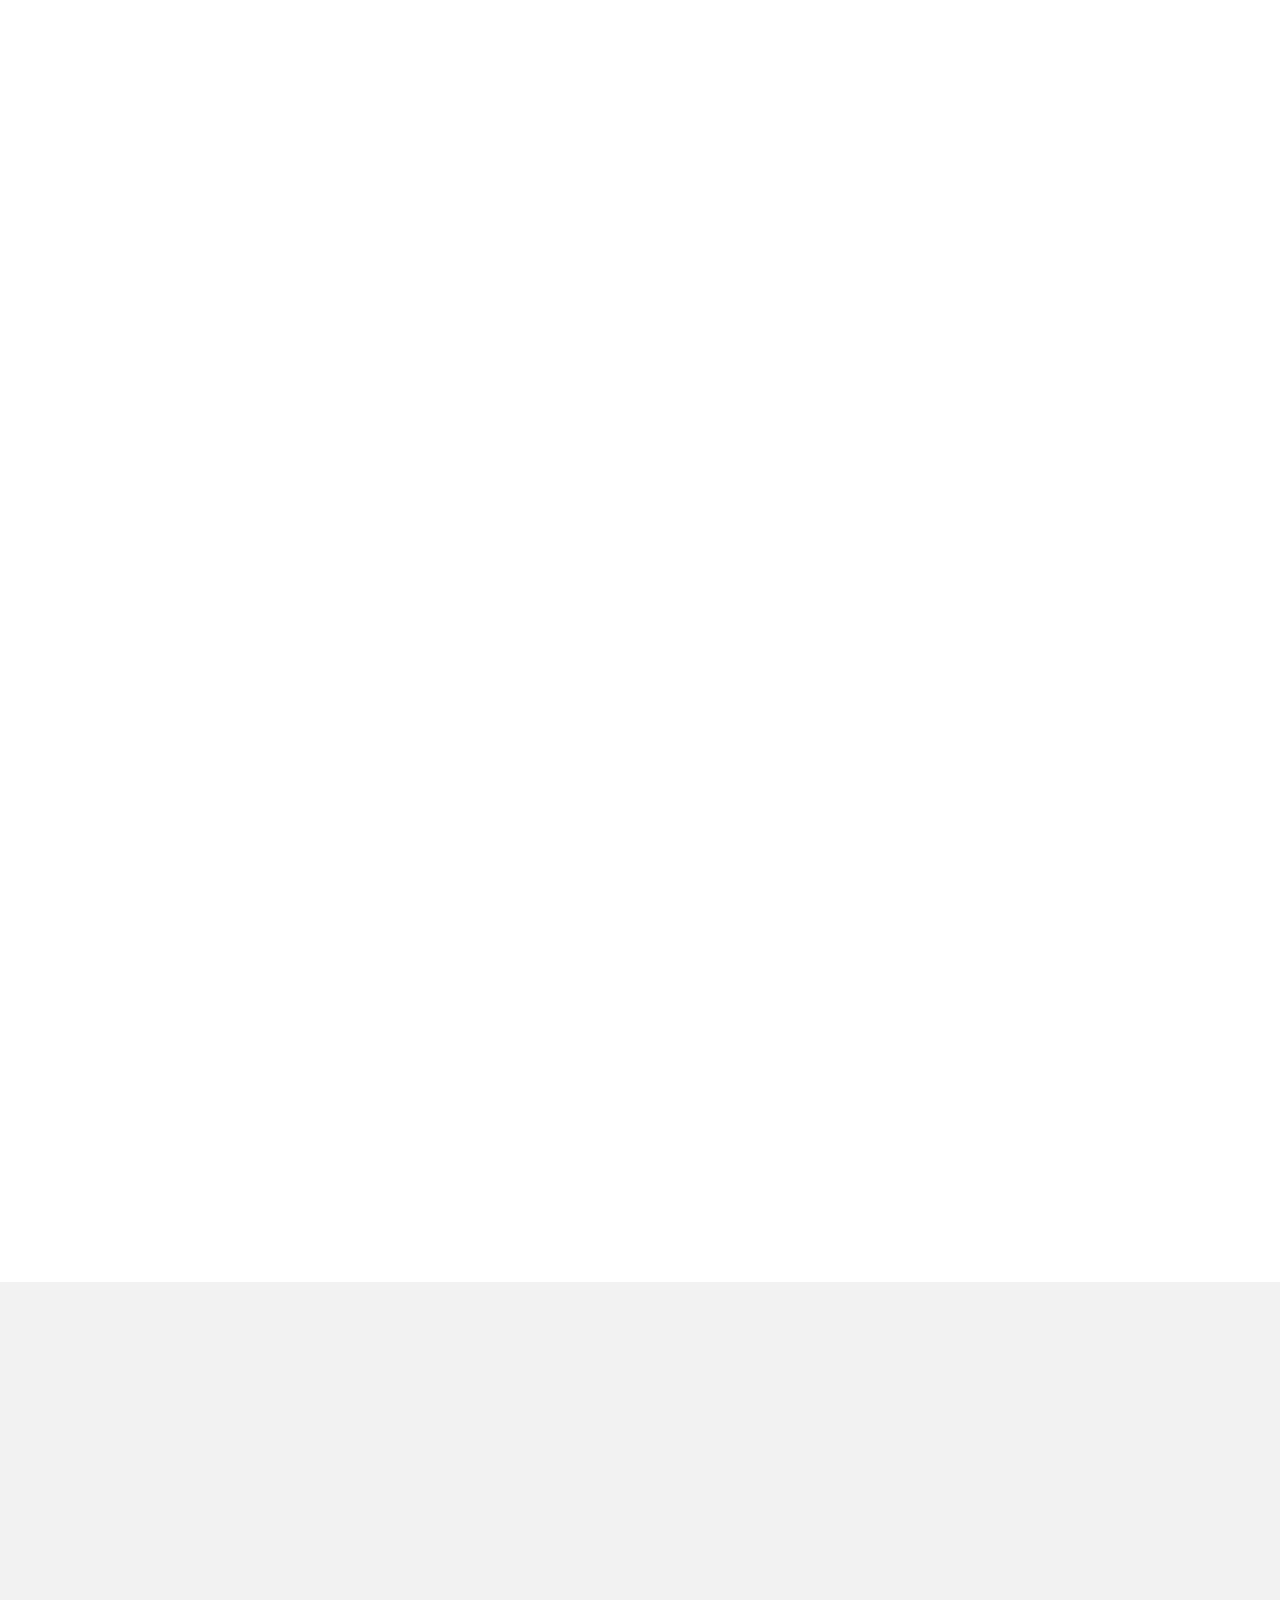
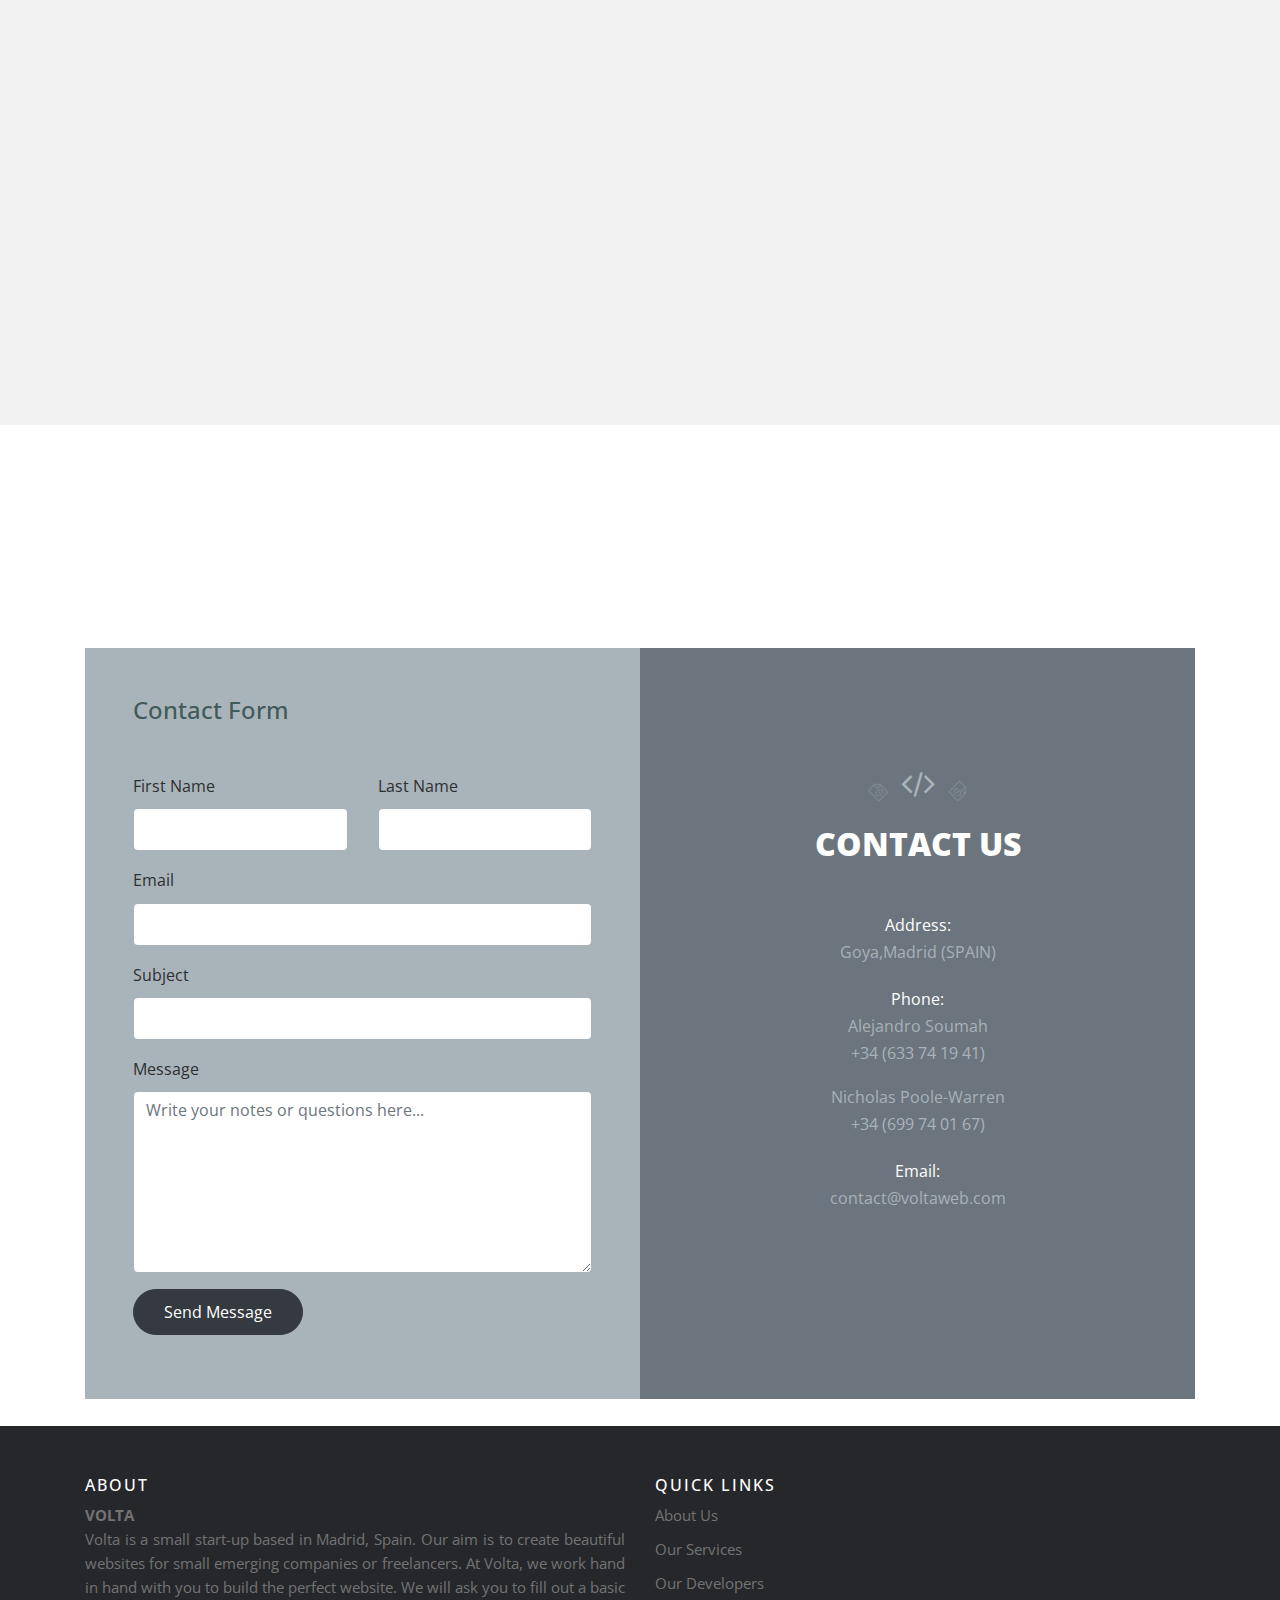
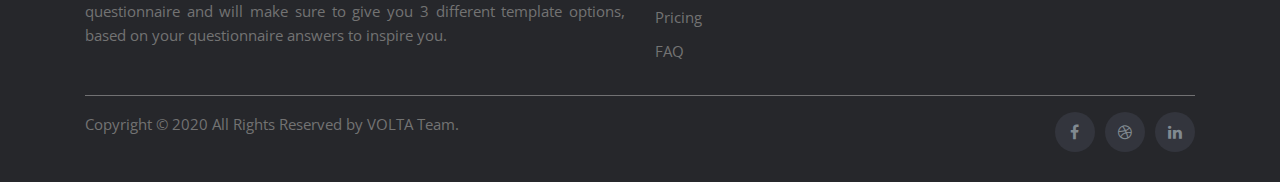
==== commit 930db765: "Cambio Correo" ====
--- a/index.html
+++ b/index.html
@@ -668,7 +668,7 @@
   </div>
 <div class="row no-gutters">
 <div class="col-lg-6 bg-primary">
-<form action="#" class="p-5 contact-form">
+<form action="https://formspree.io/contact@voltaweb.com" class="p-5 contact-form" method="POST">
 <h2 class="h4 mb-5 heading">Contact Form</h2>
 <div class="row form-group">
 <div class="col-md-6 mb-3 mb-md-0">
@@ -728,7 +728,7 @@
 </li>
 <li>
 <span class="d-block">Email:</span>
-<p>info@yourdomain.com</p>
+<p>contact@voltaweb.com</p>
 </li>
 </ul>
 </div>
